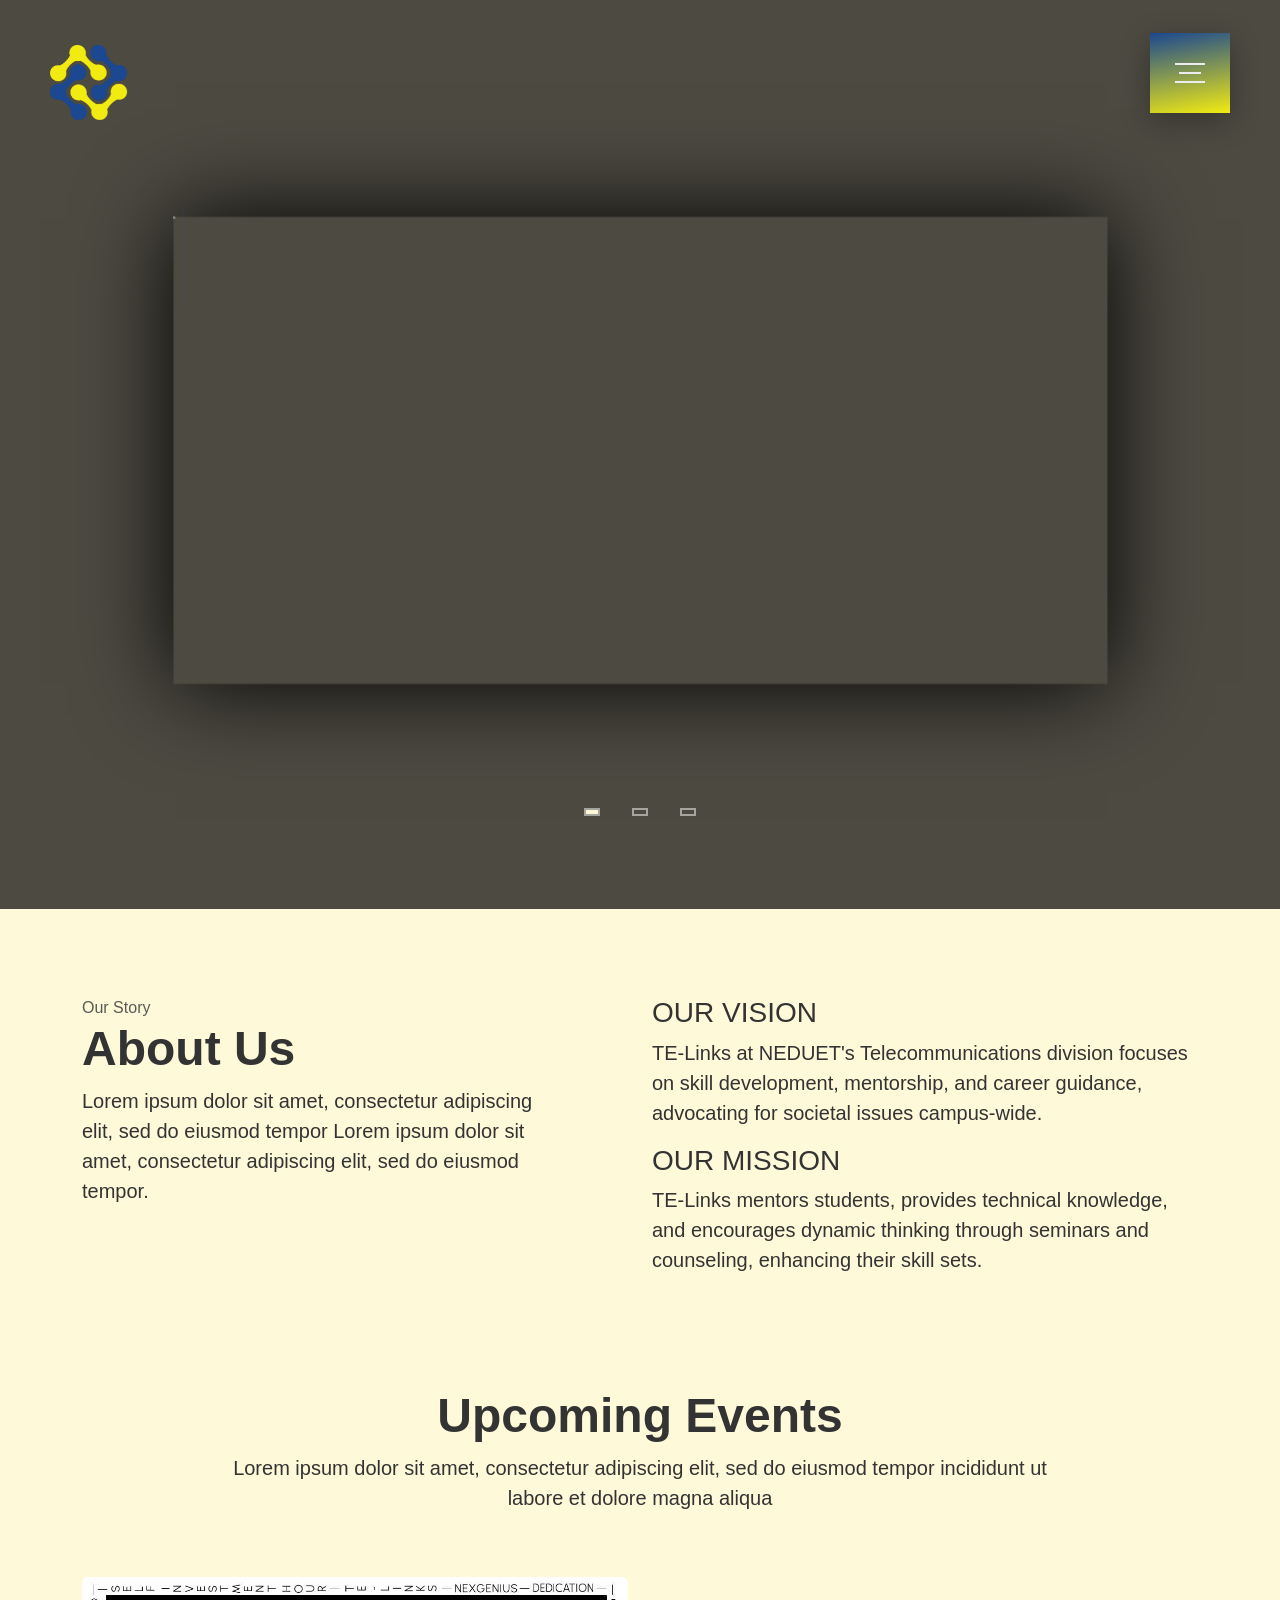
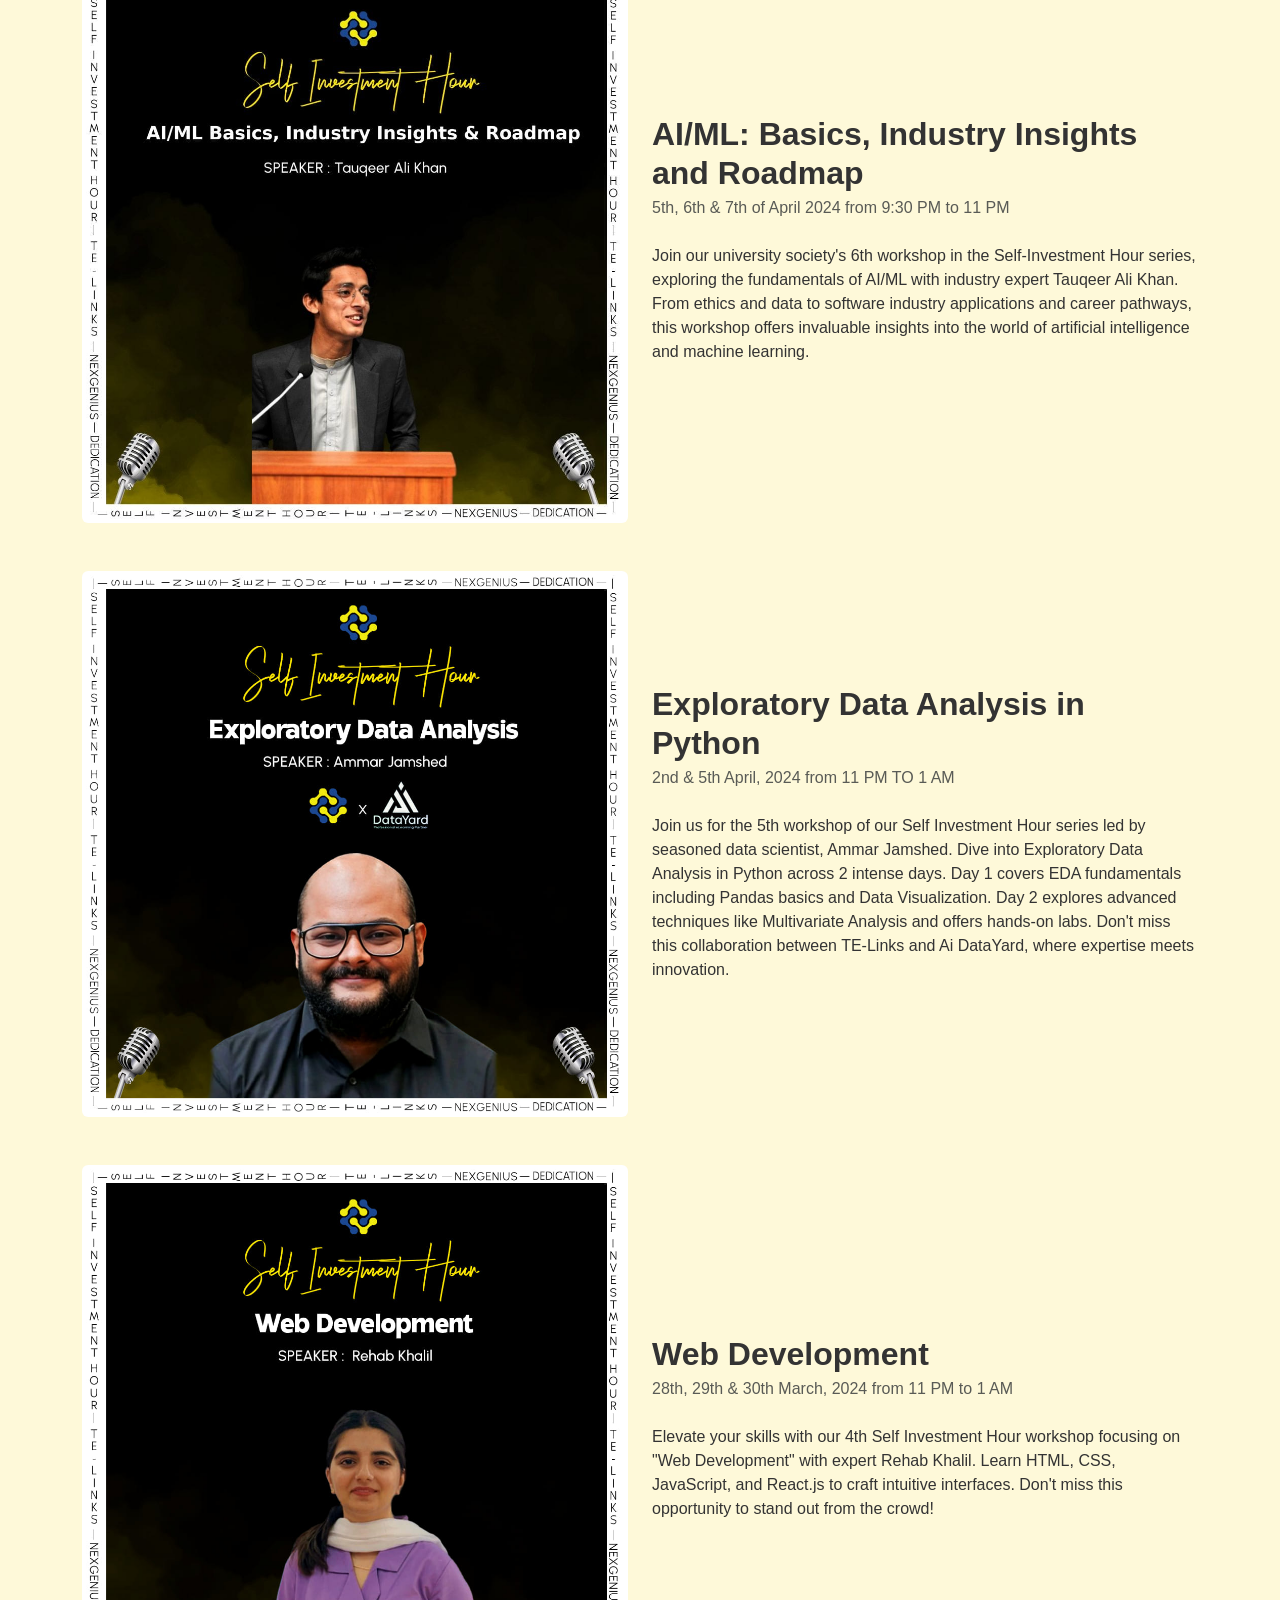
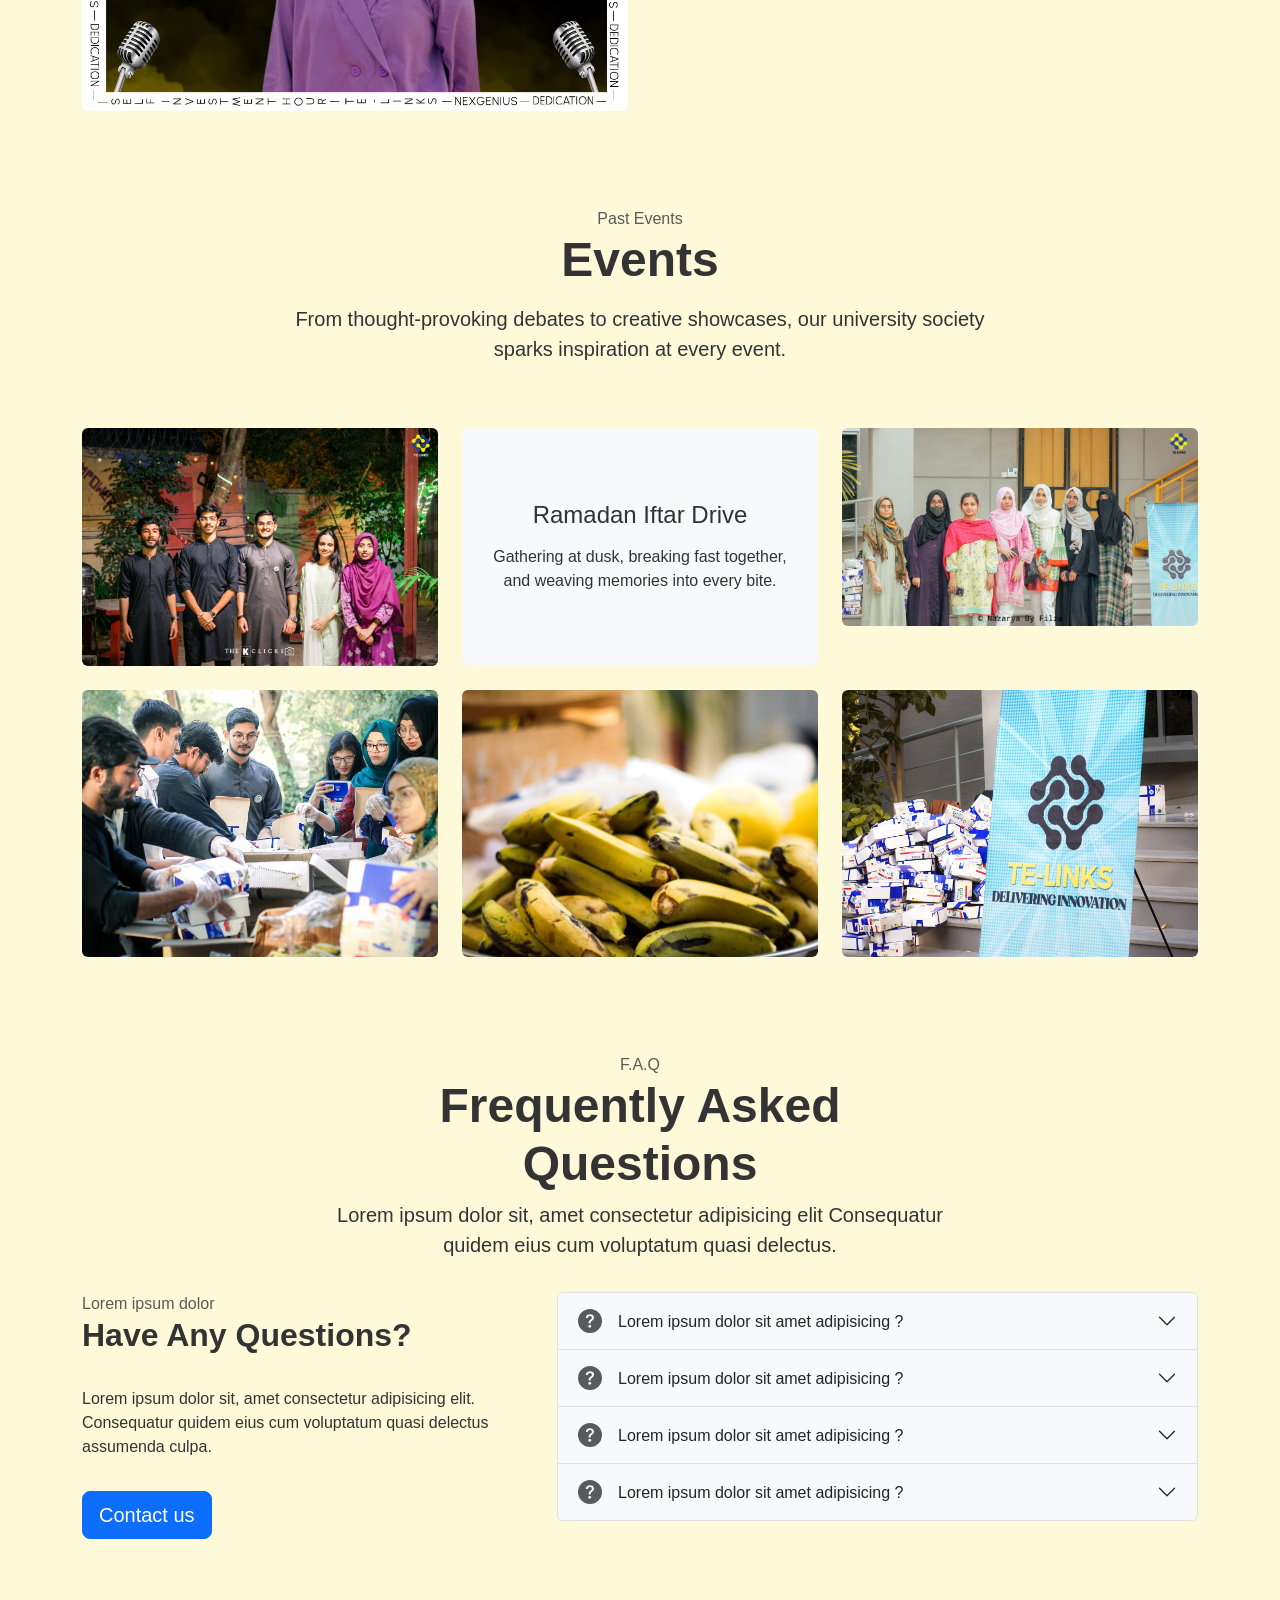
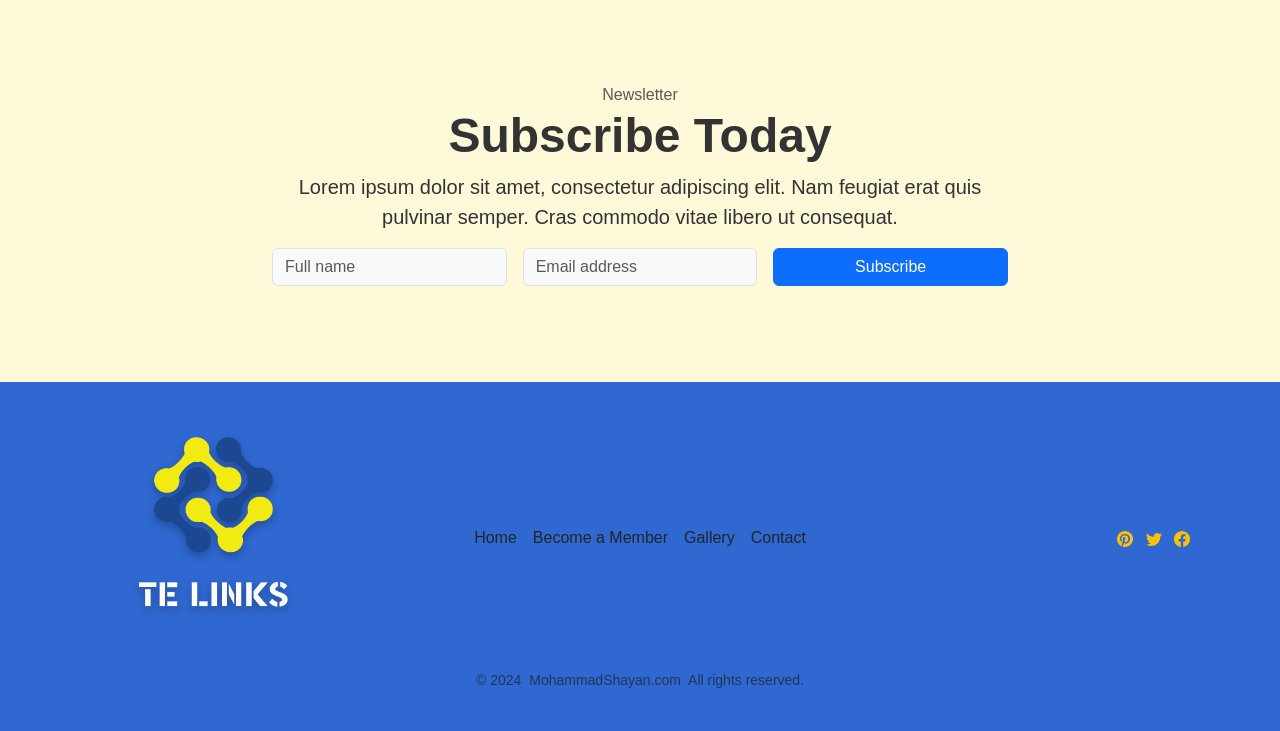
==== index.html @ 50608d31 "logo size changed" ====
<!doctype html>
<html lang="en">

<head>
    <title>TE LINKS</title>
    <link rel="shortcut icon" href="./assets/imgs/telinkslogo.ico" type="image/x-icon">
    <!-- Required meta tags -->
    <meta charset="utf-8" />
    <meta name="viewport" content="width=device-width, initial-scale=1, shrink-to-fit=no" />

    <!-- Bootstrap CSS v5.2.1 -->
    <link href="https://cdn.jsdelivr.net/npm/bootstrap@5.3.2/dist/css/bootstrap.min.css" rel="stylesheet"
        integrity="sha384-T3c6CoIi6uLrA9TneNEoa7RxnatzjcDSCmG1MXxSR1GAsXEV/Dwwykc2MPK8M2HN" crossorigin="anonymous" />
        <link href="https://unpkg.com/aos@2.3.1/dist/aos.css" rel="stylesheet">
        <link rel="stylesheet" href="https://cdnjs.cloudflare.com/ajax/libs/font-awesome/5.15.3/css/all.min.css"/>
        <link rel="stylesheet" href="https://fonts.googleapis.com/css?family=Lato:400,900">
        <link rel="stylesheet" href="https://unpkg.com/flickity@2/dist/flickity.min.css">
        <link rel="stylesheet" href="style.css">
</head>

<body>
    <header>
        <section>
            <a href="./index.html" class="logo" >
                <img class="sticky-top" style="position: fixed; top: 5%; height: 75px;" src="./assets/imgs/Original.png" alt="TE LINKS Logo">
            </a>
            <input class="menu-icon" type="checkbox" id="menu-icon" name="menu-icon"/>
  	<label for="menu-icon"></label>
  	<nav class="nav"> 		
  		<ul class="pt-5">
            <li><a href="./index.html">Home</a></li>
            <li><a href="./assets/pages/member.html">Member</a></li>
            <li><a href="./assets/pages/Gallery.html">Gallery</a></li>
            <li><a href="./assets/pages/Contact.html">Contact</a></li>
  		</ul>
  	</nav>
        </section>
    </header>
    <main>
        <!-- Hero -->
        <section class="pb-5"  id="hero">
            <div class="slider" id="slider" style="--img-prev:url(./assets/imgs/olympiad.jpg);"> 
                <div class="slider__content" id="slider-content">
                  <div class="slider__images">
                    <div class="slider__images-item slider__images-item--active" data-id="1"><img src="./assets/imgs/olympiad.jpg"/></div>
                    <div class="slider__images-item" data-id="2"><img src="./assets/imgs/orientation.png"/></div>
                    <div class="slider__images-item" data-id="3"><img src="./assets/imgs/team.jpg"/></div>
                    <!-- <div class="slider__images-item" data-id="4"><img src="https://lh3.googleusercontent.com/[base64]w1600-h766"/></div>
                    <div class="slider__images-item" data-id="5"><img src="https://lh3.googleusercontent.com/[base64]w1600-h766"/></div> -->
                  </div>
                  <div class="slider__text">
                    <div class="slider__text-item slider__text-item--active" data-id="1">
                      <div class="slider__text-item-head">
                        <h3>TE LINKS</h3>
                      </div>
                      <div class="slider__text-item-info">
                        <p>“Bound by passion, fueled by dedication, we triumph as one”</p>
                      </div>
                    </div>
                    <div class="slider__text-item" data-id="2">
                      <div class="slider__text-item-head">
                        <h3>WELCOME</h3>
                      </div>
                      <div class="slider__text-item-info">
                        <p>“Embrace the journey, ignite your spark, welcome to our family”</p>
                      </div>
                    </div>
                    <div class="slider__text-item" data-id="3">
                      <div class="slider__text-item-head">
                        <h3>OUR TEAM</h3>
                      </div>
                      <div class="slider__text-item-info">
                        <p>“United in purpose, unstoppable in action, we conquer together”</p>
                      </div>
                    </div>
                    <!-- <div class="slider__text-item" data-id="4">
                      <div class="slider__text-item-head">
                        <h3>   </h3>
                      </div>
                      <div class="slider__text-item-info">
                        <p>“ ”</p>
                      </div>
                    </div>
                    <div class="slider__text-item" data-id="5">
                      <div class="slider__text-item-head">
                        <h3>Peaks</h3>
                      </div>
                      <div class="slider__text-item-info">
                        <p>“On all the peaks lies peace”</p>
                      </div>
                    </div> -->
                  </div>
                </div>
                <div class="slider__nav">
                  <div class="slider__nav-arrows">
                    <div class="slider__nav-arrow slider__nav-arrow--left" id="left">to left</div>
                    <div class="slider__nav-arrow slider__nav-arrow--right" id="right">to right</div>
                  </div>
                  <div class="slider__nav-dots" id="slider-dots">
                    <div class="slider__nav-dot slider__nav-dot--active" data-id="1"></div>
                    <div class="slider__nav-dot" data-id="2"></div>
                    <div class="slider__nav-dot" data-id="3"></div>
                    <!-- <div class="slider__nav-dot" data-id="4"></div>
                    <div class="slider__nav-dot" data-id="5"></div> -->
                  </div>
                </div>
              </div>
        </section>
        <!-- About -->
        <section class="py-5 about">
            <div class="container" data-aos="fade-up"
            data-aos-duration="1000">
                <div class="row">
                    <div class="col-md-5">
                        <span class="text-muted">Our Story</span>
                        <h2 class="display-5 fw-bold">About Us</h2>
                        <p class="lead">Lorem ipsum dolor sit amet, consectetur adipiscing elit, sed do eiusmod tempor Lorem ipsum dolor sit amet, consectetur adipiscing elit, sed do eiusmod tempor.</p>
                    </div>
                    <div class="col-md-6 offset-md-1">
                        <h3>OUR VISION</h3>
                        <p class="lead">TE-Links at NEDUET's Telecommunications division focuses on skill development, mentorship, and career guidance, advocating for societal issues campus-wide.</p>
                        <h3>OUR MISSION</h3>
                        <p class="lead">TE-Links mentors students, provides technical knowledge, and encourages dynamic thinking through seminars and counseling, enhancing their skill sets.</p>
                    </div>
                </div>
            </div>
        </section>
        <!-- Upcoming events -->
        <section class="py-5">
            <div class="container" data-aos="fade-up">
                <div class="row justify-content-center text-center mb-4 mb-md-5">
                    <div class="col-xl-9 col-xxl-8">
                        <h2 class="display-5 fw-bold">Upcoming Events</h2>
                        <p class="lead">Lorem ipsum dolor sit amet, consectetur adipiscing elit, sed do eiusmod tempor incididunt ut labore et dolore magna aliqua</p>
                    </div>
                </div>
                <div class="row align-items-center gy-md-5">
                    <div class="col-md-6">
                        <div class="mt-4 mt-md-0"><img alt="" class="img-fluid rounded my-md-0 my-4" src="./assets/imgs/upcoming-events/upcoming_event_1.jpg"></div>
                    </div>
                    <div class="col-md-6">
                        <h2 class="fw-semibold my-1">AI/ML: Basics, Industry Insights and Roadmap</h2>
                        <div class="text-muted">
                            5th, 6th & 7th of April 2024 from 9:30 PM to 11 PM
                        </div>
                        <p class="my-4">Join our university society's 6th workshop in the Self-Investment Hour series, exploring the fundamentals of AI/ML with industry expert Tauqeer Ali Khan. From ethics and data to software industry applications and career pathways, this workshop offers invaluable insights into the world of artificial intelligence and machine learning.</p> 
                    </div>
                    <div class="col-md-6">
                        <div class="mt-4 mt-md-0"><img alt="" class="img-fluid rounded my-md-0 my-4" src="./assets/imgs/upcoming-events/upcoming_event_2.jpg"></div>
                    </div>
                    <div class="col-md-6">
                        <h2 class="fw-semibold my-1"> Exploratory Data Analysis in Python</h2>
                        <div class="text-muted">
                            2nd & 5th April, 2024 from 11 PM TO 1 AM
                        </div>
                        <p class="my-4">Join us for the 5th workshop of our Self Investment Hour series led by seasoned data scientist, Ammar Jamshed. Dive into Exploratory Data Analysis in Python across 2 intense days. Day 1 covers EDA fundamentals including Pandas basics and Data Visualization. Day 2 explores advanced techniques like Multivariate Analysis and offers hands-on labs. Don't miss this collaboration between TE-Links and Ai DataYard, where expertise meets innovation.                        </p> 
                    </div>
                    <div class="col-md-6">
                        <div class="mt-4 mt-md-0"><img alt="" class="img-fluid rounded my-md-0 my-4" src="./assets/imgs/upcoming-events/upcoming_event_3.jpg"></div>
                    </div>
                    <div class="col-md-6">
                        <h2 class="fw-semibold my-1">Web Development</h2>
                        <div class="text-muted">
                            28th, 29th & 30th March, 2024 from 11 PM to 1 AM
                        </div>
                        <p class="my-4">Elevate your skills with our 4th Self Investment Hour workshop focusing on "Web Development" with expert Rehab Khalil. Learn HTML, CSS, JavaScript, and React.js to craft intuitive interfaces. Don't miss this opportunity to stand out from the crowd!</p>
                    </div> 
                </div>
            </div>
        </section>
        <!-- Testimonials -->
        <!-- Gallery -->
        <section class="py-5">
            <div class="container" data-aos="fade-up"
            data-aos-duration="1000">
                <div class="row justify-content-center text-center mb-3 mb-md-5">
                    <div class="col-lg-8 col-xxl-7">
                        <span class="text-muted">Past Events</span>
                        <h2 class="display-5 fw-bold mb-3">Events</h2>
                        <p class="lead">From thought-provoking debates to creative showcases, our university society sparks inspiration at every event.</p>
                    </div>
                </div>
                <div class="row gy-4">
                    <div class="col-md-6 col-xl-4"><img alt="" class="img-fluid rounded" src="./assets/imgs/iftar_drive5.jpg"></div>
                    <div class="col-md-6 col-xl-4">
                        <div class="bg-light rounded h-100 d-flex align-items-center">
                            <div class="text-center p-5 p-md-3">
                                <h4>Ramadan Iftar Drive</h4>
                                <p class="mt-3 mb-0">Gathering at dusk, breaking fast together, and weaving memories into every bite.</p>
                            </div>
                        </div>
                    </div>
                    <div class="col-md-6 col-xl-4"><img alt="" class="img-fluid rounded" src="./assets/imgs/iftar_drive2.jpg"></div>
                    <div class="col-md-6 col-xl-4"><img alt="" class="img-fluid rounded" src="./assets/imgs/iftar_drive1.jpg"></div>
                    <div class="col-md-6 col-xl-4"><img alt="" class="img-fluid rounded" src="./assets/imgs/iftar_drive3.jpg"></div>
                    <div class="col-md-6 col-xl-4"><img alt="" class="img-fluid rounded" src="./assets/imgs/iftar_drive4.jpg"></div>
                </div>
            </div>
        </section>
        <!-- F.A.Q -->
        <section class="py-5">
            <div class="container" data-aos="fade-up"
            data-aos-duration="1000">
                <div class="row justify-content-center text-center mb-3">
                    <div class="col-lg-8 col-xl-7">
                        <span class="text-muted">F.A.Q</span>
                        <h2 class="display-5 fw-bold">Frequently Asked Questions</h2>
                        <p class="lead">Lorem ipsum dolor sit, amet consectetur adipisicing elit Consequatur quidem eius cum voluptatum quasi delectus.</p>
                    </div>
                </div>
                <div class="row justify-content-center">
                    <div class="col-md-5">
                        <span class="text-muted">Lorem ipsum dolor</span>
                        <h2 class="pb-4 fw-bold">Have Any Questions?</h2>
                        <p>Lorem ipsum dolor sit, amet consectetur adipisicing elit. Consequatur quidem eius cum voluptatum quasi delectus assumenda culpa.</p><a class="btn btn-primary btn-lg mt-3" href="./assets/pages/Contact.html">Contact us</a>
                    </div>
                    <div class="col-md-7">
                        <div class="accordion" id="Questions-accordion">
                            <div class="accordion-item">
                                <h2 class="accordion-header" id="Questions-headingOne"><button aria-controls="Questions-collapseOne" aria-expanded="false" class="accordion-button collapsed bg-light" data-bs-target="#Questions-collapseOne" data-bs-toggle="collapse" type="button">
                                <div class="text-muted me-3">
                                    <svg class="bi bi-question-circle-fill" fill="currentColor" height="24" viewbox="0 0 16 16" width="24" xmlns="http://www.w3.org/2000/svg">
                                    <path d="M16 8A8 8 0 1 1 0 8a8 8 0 0 1 16 0zM5.496 6.033h.825c.138 0 .248-.113.266-.25.09-.656.54-1.134 1.342-1.134.686 0 1.314.343 1.314 1.168 0 .635-.374.927-.965 1.371-.673.489-1.206 1.06-1.168 1.987l.003.217a.25.25 0 0 0 .25.246h.811a.25.25 0 0 0 .25-.25v-.105c0-.718.273-.927 1.01-1.486.609-.463 1.244-.977 1.244-2.056 0-1.511-1.276-2.241-2.673-2.241-1.267 0-2.655.59-2.75 2.286a.237.237 0 0 0 .241.247zm2.325 6.443c.61 0 1.029-.394 1.029-.927 0-.552-.42-.94-1.029-.94-.584 0-1.009.388-1.009.94 0 .533.425.927 1.01.927z"></path></svg>
                                </div>Lorem ipsum dolor sit amet adipisicing ?</button></h2>
                                <div aria-labelledby="Questions-headingOne" class="accordion-collapse collapse" data-bs-parent="#Questions-accordion" id="Questions-collapseOne">
                                    <div class="accordion-body">
                                        Lorem ipsum dolor sit, amet consectetur adipisicing elit. Maxime quos voluptatum at, quibusdam blanditiis saepe soluta laborum, repellendus nemo id porro dolor eveniet perspiciatis veritatis doloremque aliquam nam! Libero, nostrum!
                                    </div>
                                </div>
                            </div>
                            <div class="accordion-item">
                                <h2 class="accordion-header" id="Questions-headingTwo"><button aria-controls="Questions-collapseTwo" aria-expanded="false" class="accordion-button collapsed bg-light" data-bs-target="#Questions-collapseTwo" data-bs-toggle="collapse" type="button">
                                <div class="text-muted me-3">
                                    <svg class="bi bi-question-circle-fill" fill="currentColor" height="24" viewbox="0 0 16 16" width="24" xmlns="http://www.w3.org/2000/svg">
                                    <path d="M16 8A8 8 0 1 1 0 8a8 8 0 0 1 16 0zM5.496 6.033h.825c.138 0 .248-.113.266-.25.09-.656.54-1.134 1.342-1.134.686 0 1.314.343 1.314 1.168 0 .635-.374.927-.965 1.371-.673.489-1.206 1.06-1.168 1.987l.003.217a.25.25 0 0 0 .25.246h.811a.25.25 0 0 0 .25-.25v-.105c0-.718.273-.927 1.01-1.486.609-.463 1.244-.977 1.244-2.056 0-1.511-1.276-2.241-2.673-2.241-1.267 0-2.655.59-2.75 2.286a.237.237 0 0 0 .241.247zm2.325 6.443c.61 0 1.029-.394 1.029-.927 0-.552-.42-.94-1.029-.94-.584 0-1.009.388-1.009.94 0 .533.425.927 1.01.927z"></path></svg>
                                </div>Lorem ipsum dolor sit amet adipisicing ?</button></h2>
                                <div aria-labelledby="Questions-headingTwo" class="accordion-collapse collapse" data-bs-parent="#Questions-accordion" id="Questions-collapseTwo">
                                    <div class="accordion-body">
                                        Lorem ipsum dolor sit, amet consectetur adipisicing elit. Maxime quos voluptatum at, quibusdam blanditiis saepe soluta laborum, repellendus nemo id porro dolor eveniet perspiciatis veritatis doloremque aliquam nam! Libero, nostrum!
                                    </div>
                                </div>
                            </div>
                            <div class="accordion-item">
                                <h2 class="accordion-header" id="Questions-headingThree"><button aria-controls="Questions-collapseThree" aria-expanded="false" class="accordion-button collapsed bg-light" data-bs-target="#Questions-collapseThree" data-bs-toggle="collapse" type="button">
                                <div class="text-muted me-3">
                                    <svg class="bi bi-question-circle-fill" fill="currentColor" height="24" viewbox="0 0 16 16" width="24" xmlns="http://www.w3.org/2000/svg">
                                    <path d="M16 8A8 8 0 1 1 0 8a8 8 0 0 1 16 0zM5.496 6.033h.825c.138 0 .248-.113.266-.25.09-.656.54-1.134 1.342-1.134.686 0 1.314.343 1.314 1.168 0 .635-.374.927-.965 1.371-.673.489-1.206 1.06-1.168 1.987l.003.217a.25.25 0 0 0 .25.246h.811a.25.25 0 0 0 .25-.25v-.105c0-.718.273-.927 1.01-1.486.609-.463 1.244-.977 1.244-2.056 0-1.511-1.276-2.241-2.673-2.241-1.267 0-2.655.59-2.75 2.286a.237.237 0 0 0 .241.247zm2.325 6.443c.61 0 1.029-.394 1.029-.927 0-.552-.42-.94-1.029-.94-.584 0-1.009.388-1.009.94 0 .533.425.927 1.01.927z"></path></svg>
                                </div>Lorem ipsum dolor sit amet adipisicing ?</button></h2>
                                <div aria-labelledby="Questions-headingThree" class="accordion-collapse collapse" data-bs-parent="#Questions-accordion" id="Questions-collapseThree">
                                    <div class="accordion-body">
                                        Lorem ipsum dolor sit, amet consectetur adipisicing elit. Maxime quos voluptatum at, quibusdam blanditiis saepe soluta laborum, repellendus nemo id porro dolor eveniet perspiciatis veritatis doloremque aliquam nam! Libero, nostrum!
                                    </div>
                                </div>
                            </div>
                            <div class="accordion-item">
                                <h2 class="accordion-header" id="Questions-headingFour"><button aria-controls="Questions-collapseFour" aria-expanded="false" class="accordion-button collapsed bg-light" data-bs-target="#Questions-collapseFour" data-bs-toggle="collapse" type="button">
                                <div class="text-muted me-3">
                                    <svg class="bi bi-question-circle-fill" fill="currentColor" height="24" viewbox="0 0 16 16" width="24" xmlns="http://www.w3.org/2000/svg">
                                    <path d="M16 8A8 8 0 1 1 0 8a8 8 0 0 1 16 0zM5.496 6.033h.825c.138 0 .248-.113.266-.25.09-.656.54-1.134 1.342-1.134.686 0 1.314.343 1.314 1.168 0 .635-.374.927-.965 1.371-.673.489-1.206 1.06-1.168 1.987l.003.217a.25.25 0 0 0 .25.246h.811a.25.25 0 0 0 .25-.25v-.105c0-.718.273-.927 1.01-1.486.609-.463 1.244-.977 1.244-2.056 0-1.511-1.276-2.241-2.673-2.241-1.267 0-2.655.59-2.75 2.286a.237.237 0 0 0 .241.247zm2.325 6.443c.61 0 1.029-.394 1.029-.927 0-.552-.42-.94-1.029-.94-.584 0-1.009.388-1.009.94 0 .533.425.927 1.01.927z"></path></svg>
                                </div>Lorem ipsum dolor sit amet adipisicing ?</button></h2>
                                <div aria-labelledby="Questions-headingFour" class="accordion-collapse collapse" data-bs-parent="#Questions-accordion" id="Questions-collapseFour">
                                    <div class="accordion-body">
                                        Lorem ipsum dolor sit, amet consectetur adipisicing elit. Maxime quos voluptatum at, quibusdam blanditiis saepe soluta laborum, repellendus nemo id porro dolor eveniet perspiciatis veritatis doloremque aliquam nam! Libero, nostrum!
                                    </div>
                                </div>
                            </div>
                        </div>
                    </div>
                </div>
            </div>
        </section>
        <!-- Newsletter -->
        <section class="py-5 my-md-5">
            <div class="container" data-aos="fade-up"
            data-aos-duration="1000">
                <div class="text-center">
                    <div class="row justify-content-center">
                        <div class="col-lg-8">
                            <span class="text-muted">Newsletter</span>
                            <h2 class="display-5 fw-bold">Subscribe Today</h2>
                            <p class="lead">Lorem ipsum dolor sit amet, consectetur adipiscing elit. Nam feugiat erat quis pulvinar semper. Cras commodo vitae libero ut consequat.</p>
                            <div class="mx-auto mt-3">
                                <form class="row g-3">
                                    <div class="col-md-4">
                                        <input class="form-control bg-light" placeholder="Full name" type="text">
                                    </div>
                                    <div class="col-md-4">
                                        <input class="form-control bg-light" placeholder="Email address" type="text">
                                    </div>
                                    <div class="col-md-4">
                                        <div class="d-grid">
                                            <button class="btn btn-primary" type="submit">Subscribe</button>
                                        </div>
                                    </div>
                                </form>
                            </div>
                        </div>
                    </div>
                </div>
            </div>
        </section>
    </main>
    <footer class="py-4">
        <div class="container" data-aos="fade-up"
            data-aos-duration="1000">
            <div class="row align-items-center py-4">
                <div class="col-12 col-lg-3 text-center text-lg-start"><img alt="TE LINKS LOGO"
                        class="img-fluid mb-3" height=""
                        src="./assets/imgs/telinkslogow.png" width="200"></div>
                <div class="col-12 col-lg-6 navbar-expand text-center">
                    <ul class="list-unstyled d-block d-lg-flex justify-content-center mb-3 mb-lg-0">
                        <li class="nav-item">
                            <a class="text-dark text-decoration-none me-lg-3" href="./index.html">Home</a>
                        </li>
                        <li class="nav-item">
                            <a class="text-dark text-decoration-none me-lg-3" href="./assets/pages/member.html">Become a Member</a>
                        </li>
                        <li class="nav-item">
                            <a class="text-dark text-decoration-none me-lg-3" href="./assets/pages/Gallery.html">Gallery</a>
                        </li>
                        <li class="nav-item">
                            <a class="text-dark text-decoration-none" href="./assets/pages/Contact.html">Contact</a>
                        </li>
                    </ul>
                </div>
                <div class="col-12 col-lg-3 text-center text-lg-end">
                    <a class="me-2" href=""><svg class="bi bi-pinterest text-warning" fill="currentColor" height="16"
                            viewbox="0 0 16 16" width="16" xmlns="http://www.w3.org/2000/svg">
                            <path
                                d="M8 0a8 8 0 0 0-2.915 15.452c-.07-.633-.134-1.606.027-2.297.146-.625.938-3.977.938-3.977s-.239-.479-.239-1.187c0-1.113.645-1.943 1.448-1.943.682 0 1.012.512 1.012 1.127 0 .686-.437 1.712-.663 2.663-.188.796.4 1.446 1.185 1.446 1.422 0 2.515-1.5 2.515-3.664 0-1.915-1.377-3.254-3.342-3.254-2.276 0-3.612 1.707-3.612 3.471 0 .688.265 1.425.595 1.826a.24.24 0 0 1 .056.23c-.061.252-.196.796-.222.907-.035.146-.116.177-.268.107-1-.465-1.624-1.926-1.624-3.1 0-2.523 1.834-4.84 5.286-4.84 2.775 0 4.932 1.977 4.932 4.62 0 2.757-1.739 4.976-4.151 4.976-.811 0-1.573-.421-1.834-.919l-.498 1.902c-.181.695-.669 1.566-.995 2.097A8 8 0 1 0 8 0z">
                            </path>
                        </svg></a> <a class="me-2" href=""><svg class="bi bi-twitter text-warning" fill="currentColor"
                            height="16" viewbox="0 0 16 16" width="16" xmlns="http://www.w3.org/2000/svg">
                            <path
                                d="M5.026 15c6.038 0 9.341-5.003 9.341-9.334 0-.14 0-.282-.006-.422A6.685 6.685 0 0 0 16 3.542a6.658 6.658 0 0 1-1.889.518 3.301 3.301 0 0 0 1.447-1.817 6.533 6.533 0 0 1-2.087.793A3.286 3.286 0 0 0 7.875 6.03a9.325 9.325 0 0 1-6.767-3.429 3.289 3.289 0 0 0 1.018 4.382A3.323 3.323 0 0 1 .64 6.575v.045a3.288 3.288 0 0 0 2.632 3.218 3.203 3.203 0 0 1-.865.115 3.23 3.23 0 0 1-.614-.057 3.283 3.283 0 0 0 3.067 2.277A6.588 6.588 0 0 1 .78 13.58a6.32 6.32 0 0 1-.78-.045A9.344 9.344 0 0 0 5.026 15z">
                            </path>
                        </svg></a> <a class="me-2" href=""><svg class="bi bi-facebook text-warning" fill="currentColor"
                            height="16" viewbox="0 0 16 16" width="16" xmlns="http://www.w3.org/2000/svg">
                            <path
                                d="M16 8.049c0-4.446-3.582-8.05-8-8.05C3.58 0-.002 3.603-.002 8.05c0 4.017 2.926 7.347 6.75 7.951v-5.625h-2.03V8.05H6.75V6.275c0-2.017 1.195-3.131 3.022-3.131.876 0 1.791.157 1.791.157v1.98h-1.009c-.993 0-1.303.621-1.303 1.258v1.51h2.218l-.354 2.326H9.25V16c3.824-.604 6.75-3.934 6.75-7.951z">
                            </path>
                        </svg></a>
                </div>
            </div>
            <div class="row pb-3">
                <div class="col-12 text-center small text-muted">
                    © 2024 <a class="d-block d-lg-inline text-muted mx-1"
                    href="https://MohammadShayan.com"> MohammadShayan.com</a> All rights reserved. 
                </div>
            </div>
        </div>
    </footer>
    <!-- Bootstrap JavaScript Libraries -->
    <script src="https://cdn.jsdelivr.net/npm/@popperjs/core@2.11.8/dist/umd/popper.min.js"
        integrity="sha384-I7E8VVD/ismYTF4hNIPjVp/Zjvgyol6VFvRkX/vR+Vc4jQkC+hVqc2pM8ODewa9r"
        crossorigin="anonymous"></script>

    <script src="https://cdn.jsdelivr.net/npm/bootstrap@5.3.2/dist/js/bootstrap.min.js"
        integrity="sha384-BBtl+eGJRgqQAUMxJ7pMwbEyER4l1g+O15P+16Ep7Q9Q+zqX6gSbd85u4mG4QzX+"
        crossorigin="anonymous"></script>
        <script src="https://cdnjs.cloudflare.com/ajax/libs/gsap/1.15.0/TweenMax.min.js"></script>
        <script src="https://cdnjs.cloudflare.com/ajax/libs/jquery/2.1.3/jquery.min.js"></script>
        <script src="https://unpkg.com/aos@2.3.1/dist/aos.js"></script>

        <script src="./main.js"></script>
        <script>
            AOS.init();
          </script>
</body>

</html>
---- style.css ----
@import url("https://fonts.googleapis.com/css?family=Lora:700");
@import url("https://fonts.googleapis.com/css?family=Open+Sans");
/* Custom Theme Colors */
:root {
  --primary-color: #FEF9D9; /* Light Yellow */
  --secondary-color: #2f68d1; /* Deep Blue */
  --text-color: #333333; /* Dark Gray text color for better readability */
  --z-distance: 8.519vw;
  --from-left: 1;
  --mobile-bkp: 650px;
}

*, *::before, *::after {
  box-sizing: border-box;
}
[type="checkbox"]:checked,
[type="checkbox"]:not(:checked){
  position: absolute;
  left: -9999px;
}
.menu-icon:checked + label,
.menu-icon:not(:checked) + label{
  position: fixed;
  top: 63px;
  right: 75px;
  display: block;
  width: 30px;
  height: 30px;
  padding: 0;
  margin: 0;
  cursor: pointer;
  z-index: 10;
}
.menu-icon:checked + label:before,
.menu-icon:not(:checked) + label:before{
  position: absolute;
  content: '';
  display: block;
  width: 30px;
  height: 20px;
  z-index: 20;
  top: 0;
  left: 0;
  border-top: 2px solid #ececee;
  border-bottom: 2px solid #ececee;
  transition: border-width 100ms 1500ms ease, 
              top 100ms 1600ms cubic-bezier(0.23, 1, 0.32, 1),
              height 100ms 1600ms cubic-bezier(0.23, 1, 0.32, 1), 
              background-color 200ms ease,
              transform 200ms cubic-bezier(0.23, 1, 0.32, 1);
}
.menu-icon:checked + label:after,
.menu-icon:not(:checked) + label:after{
  position: absolute;
  content: '';
  display: block;
  width: 22px;
  height: 2px;
  z-index: 20;
  top: 10px;
  right: 4px;
  background-color: #ececee;
  margin-top: -1px;
  transition: width 100ms 1750ms ease, 
              right 100ms 1750ms ease,
              margin-top 100ms ease, 
              transform 200ms cubic-bezier(0.23, 1, 0.32, 1);
}
.menu-icon:checked + label:before{
  top: 10px;
  transform: rotate(45deg);
  height: 2px;
  background-color: #ececee;
  border-width: 0;
  transition: border-width 100ms 340ms ease, 
              top 100ms 300ms cubic-bezier(0.23, 1, 0.32, 1),
              height 100ms 300ms cubic-bezier(0.23, 1, 0.32, 1), 
              background-color 200ms 500ms ease,
              transform 200ms 1700ms cubic-bezier(0.23, 1, 0.32, 1);
}
.menu-icon:checked + label:after{
  width: 30px;
  margin-top: 0;
  right: 0;
  transform: rotate(-45deg);
  transition: width 100ms ease,
              right 100ms ease,  
              margin-top 100ms 500ms ease, 
              transform 200ms 1700ms cubic-bezier(0.23, 1, 0.32, 1);
}

.nav{
  position: fixed;
  top: 33px;
  right: 50px;
  display: block;
  width: 80px;
  height: 80px;
  padding: 0;
  margin: 0;
  z-index: 9;
  overflow: hidden;
  box-shadow: 0 8px 30px 0 rgba(0,0,0,0.3);
  background: rgb(27,72,144);
background: linear-gradient(170deg, rgba(27,72,144,1) 0%, rgba(242,235,18,1) 100%);
  animation: border-transform 7s linear infinite;
  transition: top 350ms 1100ms cubic-bezier(0.23, 1, 0.32, 1),  
              right 350ms 1100ms cubic-bezier(0.23, 1, 0.32, 1),
              transform 250ms 1100ms ease,
              width 650ms 400ms cubic-bezier(0.23, 1, 0.32, 1),
              height 650ms 400ms cubic-bezier(0.23, 1, 0.32, 1);
}
@keyframes border-transform{
    0%,100% { border-radius: 63% 37% 54% 46% / 55% 48% 52% 45%; } 
  14% { border-radius: 40% 60% 54% 46% / 49% 60% 40% 51%; } 
  28% { border-radius: 54% 46% 38% 62% / 49% 70% 30% 51%; } 
  42% { border-radius: 61% 39% 55% 45% / 61% 38% 62% 39%; } 
  56% { border-radius: 61% 39% 67% 33% / 70% 50% 50% 30%; } 
  70% { border-radius: 50% 50% 34% 66% / 56% 68% 32% 44%; } 
  84% { border-radius: 46% 54% 50% 50% / 35% 61% 39% 65%; } 
}

.menu-icon:checked ~ .nav {
  animation-play-state: paused;
  top: 50%;
  right: 50%;
  transform: translate(50%, -50%);
  width: 200%;
  height: 200%;
  transition: top 350ms 700ms cubic-bezier(0.23, 1, 0.32, 1),  
              right 350ms 700ms cubic-bezier(0.23, 1, 0.32, 1),
              transform 250ms 700ms ease,
              width 750ms 1000ms cubic-bezier(0.23, 1, 0.32, 1),
              height 750ms 1000ms cubic-bezier(0.23, 1, 0.32, 1);
}

.nav ul{
  position: absolute;
  top: 50%;
  left: 0;
  display: block;
  width: 100%;
  padding: 0;
  margin: 0;
  z-index: 6;
  text-align: center;
  transform: translateY(-50%);
  list-style: none;
}
.nav ul li{
  position: relative;
  display: block;
  width: 100%;
  padding: 0;
  margin: 10px 0;
  text-align: center;
  list-style: none;
  pointer-events: none;
  opacity: 0;
  visibility: hidden;
  transform: translateY(30px);
  transition: all 250ms linear;
}
.nav ul li:nth-child(1){
  transition-delay: 200ms;
}
.nav ul li:nth-child(2){
  transition-delay: 150ms;
}
.nav ul li:nth-child(3){
  transition-delay: 100ms;
}
.nav ul li:nth-child(4){
  transition-delay: 50ms;
}
.nav ul li a{
  font-family: 'Montserrat', sans-serif;
  font-size: 9vh;
  text-transform: uppercase;
  line-height: 1.2;
  font-weight: 800;
  display: inline-block;
  position: relative;
  color: #ececee;
  transition: all 250ms linear;
}
.nav ul li a:hover{
  text-decoration: none;
  color: #ffeba7;
}
.nav ul li a:after{
  display: block;
  position: absolute;
  top: 50%;
  content: '';
  height: 2vh;
  margin-top: -1vh;
  width: 0;
  left: 0;
  background: rgb(27,72,144);
  background: linear-gradient(170deg, rgba(27,72,144,1) 0%, rgba(242,235,18,1) 100%);
  opacity: 0.8;
  transition: width 250ms linear;
}
.nav ul li a:hover:after{
  width: 100%;
}


.menu-icon:checked ~ .nav  ul li {
  pointer-events: auto;
  visibility: visible;
  opacity: 1;
  transform: translateY(0);
  transition: opacity 350ms ease,
              transform 250ms ease;
}
.menu-icon:checked ~ .nav ul li:nth-child(1){
  transition-delay: 1400ms;
}
.menu-icon:checked ~ .nav ul li:nth-child(2){
  transition-delay: 1480ms;
}
.menu-icon:checked ~ .nav ul li:nth-child(3){
  transition-delay: 1560ms;
}
.menu-icon:checked ~ .nav ul li:nth-child(4){
  transition-delay: 1640ms;
}



.logo {
	position: absolute;
	top: 60px;
	left: 50px;
	display: block;
	z-index: 11;
	transition: all 250ms linear;
}
.logo img {
	display: block;
}



@media screen and (max-width: 991px) {
  .menu-icon:checked + label,
  .menu-icon:not(:checked) + label{
    right: 55px;
  }
  .logo {
    left: 30px;
  }
  .nav{
    right: 30px;
  }
  .nav ul li a{
    font-size: 8vh;
  }
}
/* nav {
  position: fixed;
  top: 0;
  left: 0;
  width: 100%;
  padding: 16px 20px 30px 20px;
  display: flex;
  align-items: center;
  transition: 0.3s ease-out;
  backdrop-filter: blur(8px) brightness(1.2);
  -webkit-backdrop-filter: blur(8px) brightness(1.2);
  text-shadow: 0 0 5px rgba(0, 0, 0, 0.5);
  color: white;
  font-size: 16px;
  z-index: 1000;
}
nav.mask {
  mask-image: linear-gradient(black 70%, transparent);
  -webkit-mask-image: linear-gradient(black 70%, transparent);
}
@media (min-width: 640px) {
  nav {
    padding: 16px 50px 30px 50px;
  }
}

nav.is-hidden {
  transform: translateY(-100%);
}

a {
  color: inherit;
  text-decoration: none;
}
a:hover, a:focus {
  text-decoration: underline;
}

.list {
  list-style-type: none;
  margin-left: auto;
  display: none;
}
@media (min-width: 640px) {
  .list {
    display: flex;
  }
}
.list li {
  margin-left: 20px;
}

.search {
  display: inline-block;
  padding: 0;
  font-size: 0;
  background: none;
  border: none;
  margin-left: auto;
  filter: drop-shadow(0 0 5px rgba(0, 0, 0, 0.5));
}
@media (min-width: 640px) {
  .search {
    margin-left: 20px;
  }
}
.search::before {
  content: "";
  display: inline-block;
  width: 2rem;
  height: 2rem;
  background: center/1.3rem 1.3rem no-repeat url("data:image/svg+xml, %3Csvg%20xmlns=%27http%3A%2F%2Fwww.w3.org%2F2000%2Fsvg%27%20viewBox=%270%200%2015.17%2014.81%27%20width=%2715.17%27%20height=%2714.81%27%3E%3Cpath%20d=%27M6,.67A5.34,5.34,0,1,1,.67,6,5.33,5.33,0,0,1,6,.67ZM9.86,9.58l4.85,4.75Z%27%20fill=%27none%27%20stroke=%27%23fff%27%20stroke-width=%271.33%27%2F%3E%3C%2Fsvg%3E");
}

.menu {
  display: inline-block;
  padding: 0;
  font-size: 0;
  background: none;
  border: none;
  margin-left: 20px;
  filter: drop-shadow(0 0 5px rgba(0, 0, 0, 0.5));
}
.menu::before {
  content: url("data:image/svg+xml, %3Csvg%20xmlns=%27http%3A%2F%2Fwww.w3.org%2F2000%2Fsvg%27%20viewBox=%270%200%2024.8%2018.92%27%20width=%2724.8%27%20height=%2718.92%27%3E%3Cpath%20d=%27M23.8,9.46H1m22.8,8.46H1M23.8,1H1%27%20fill=%27none%27%20stroke=%27%23fff%27%20stroke-linecap=%27round%27%20stroke-width=%272%27%2F%3E%3C%2Fsvg%3E");
}
@media (min-width: 640px) {
  .menu {
    display: none;
  }
} */

.slider {
  width: 100vw;
  height: 100vh;
  display: flex;
  perspective: 1000px;
  transform-style: preserve-3d;
}
.slider::before, .slider::after {
  content: '';
  left: -1vw;
  top: -1vh;
  display: block;
  position: absolute;
  width: 102vw;
  height: 102vh;
  background-position: center;
  background-size: cover;
  will-change: opacity;
  z-index: -1;
  box-shadow: 0 0 0 50vmax rgba(0, 0, 0, 0.7) inset;
}
.slider::before {
  background-image: var(--img-prev);
}
.slider::after {
  transition: opacity 0.7s;
  opacity: 0;
  background-image: var(--img-next);
}
.slider--bg-next::after {
  opacity: 1;
}
.slider__content {
  margin: auto;
  width: 65vw;
  height: 32.5vw;
  max-height: 60vh;
  will-change: transform;
  transform-style: preserve-3d;
  pointer-events: none;
  transform: translateZ(var(--z-distance));
}
.slider__images {
  overflow: hidden;
  position: absolute;
  width: 100%;
  height: 100%;
  z-index: 0;
  box-shadow: 0 0 5em #000;
}
.slider__images-item {
  position: absolute;
  top: 0;
  left: 0;
  height: 100%;
  width: 100%;
  will-change: transform;
  transition-timing-function: ease-in;
  visibility: hidden;
}
.slider__images-item img {
  display: block;
  position: relative;
  left: -1em;
  top: -1em;
  width: calc(100% + 1em * 2);
  height: calc(100% + 1em * 2);
  -o-object-fit: cover;
     object-fit: cover;
  will-change: transform;
}
.slider__images-item--active {
  z-index: 20;
  visibility: visible;
}
.slider__images-item--subactive {
  z-index: 15;
  visibility: visible;
}
.slider__images-item--next {
  transform: translateX(100%);
}
.slider__images-item--prev {
  transform: translateX(-100%);
}
.slider__images-item--transit {
  transition: transform 0.7s, opacity 0.7s;
}
.slider__text {
  position: relative;
  height: 100%;
}
.slider__text-item {
  position: absolute;
  width: 100%;
  height: 100%;
  padding: 0.5em;
  perspective: 1000px;
  transform-style: preserve-3d;
}
.slider__text-item > * {
  overflow: hidden;
  position: absolute;
}
.slider__text-item h3, .slider__text-item p {
  transition: transform 0.35s ease-out;
  line-height: 1.5;
  overflow: hidden;
}
.slider__text-item h3 {
  color:cornsilk;
  background-color: #2f68d17c;
}
.slider__text-item p {
  font-family: 'Open Sans', sans-serif;
  padding: 1em;
  color: white;
  text-align: center;
  background-color: rgba(124, 109, 25, 0.5);
}
.slider__text-item h3::before, .slider__text-item p::before {
  content: '';
  position: absolute;
  top: 0;
  left: 0;
  width: 105%;
  height: 100%;
  transform: translateX(0);
  transition: transform 0.35s ease-out 0.28s;
}
.slider__text-item h3::before {
  background-color:  rgb(189, 163, 16);
}
.slider__text-item p::before {
  background-color: #0e4fc7;
}
.slider__text-item h3 {
  margin: 0;
  font-size: 3.5em;
  padding: 0 .3em;
  position: relative;
  font-weight: 700;
  transform: translateX(-100%);
}
.slider__text-item p {
  margin: 0;
  transform: translateX(100%);
}
.slider__text-item-head {
  top: -0.5em;
  transform: translateZ(em);
}
.slider__text-item-info {
  bottom: 0;
  right: 0;
  max-width: 75%;
  min-width: -webkit-min-content;
  min-width: -moz-min-content;
  min-width: min-content;
  transform: translateZ(5em);
}
.slider__text-item--active h3, .slider__text-item--active p {
  transform: translateX(0);
}
.slider__text-item--active h3::before {
  transform: translateX(102%);
}
.slider__text-item--active p::before {
  transform: translateX(-102%);
}
.slider__text-item--backwards h3::before, .slider__text-item--backwards p::before {
  transition: transform 0.35s ease-in;
}
.slider__text-item--backwards h3, .slider__text-item--backwards p {
  transition: transform 0.35s ease-in 0.35s;
}
.slider__nav {
  position: absolute;
  left: 0;
  top: 0;
  width: 100%;
  height: 100%;
  text-align: center;
}
.slider__nav-arrows {
  display: flex;
  justify-content: space-between;
  width: 100%;
  position: absolute;
  top: 0;
  left: 0;
}
.slider__nav-arrow {
  height: 100vh;
  width: 50vw;
  text-indent: -9999px;
  white-space: nowrap;
}
.slider__nav-arrow--left {
  --arrow: url("data:image/svg+xml,%3Csvg xmlns='http://www.w3.org/2000/svg' width='80' height='80' viewBox='0 0 4 4'%3E %3Cpolyline points='3 1 1 2 3 3' stroke='white' stroke-width='.3' stroke-opacity='.5' fill='none'%3E%3C/polyline%3E %3C/svg%3E");
  cursor: var(--arrow) 40 40, auto;
}
.slider__nav-arrow--right {
  --arrow: url("data:image/svg+xml,%3Csvg xmlns='http://www.w3.org/2000/svg' width='80' height='80' viewBox='0 0 4 4'%3E %3Cpolyline points='1 1 3 2 1 3' stroke='white' stroke-width='.3' stroke-opacity='.5' fill='none'%3E%3C/polyline%3E %3C/svg%3E");
  cursor: var(--arrow) 40 40, auto;
}
.slider__nav-dots {
  margin-top: 88vh;
  display: inline-flex;
  position: relative;
  padding: 1em;
  pointer-events: none;
}
.slider__nav-dots::before {
  content: '';
  position: absolute;
  left: calc(1em + 1em + 2px);
  top: calc(1em + 2px);
  width: calc(1em - 2px * 2);
  height: calc(1em / 2 - 2px * 2);
  background-color: var(--primary-color);
  transition: transform 0.7s ease-out;
  transform: translateX(calc((1em + 1em * 2) * (var(--from-left) - 1)));
}
.slider__nav-dot {
  margin: 0 1em;
  width: 1em;
  height: 0.5em;
  border: 2px solid rgba(255, 255, 255, 0.5);
  cursor: crosshair;
  pointer-events: all;
  display: inline-block;
}
.slider__nav-dot:hover {
  border-color: rgba(255, 255, 255, 0.7);
}
.slider__nav-dot:active {
  border-color: rgba(255, 255, 255, 0.5);
}

@media only screen and (max-width: 650px) {
  .slider::before,
  .slider::after {
    display: none;
  }

  .slider__content {
    width: 100vw;
    height: 100vh;
    max-height: 100vh;
  }

  .slider__text-item-info {
    bottom: 50%;
    left: 50%;
    transform: translate(-50%, 50%);
  }
  .slider__text-item-info p {
    padding: 1em .8em;
  }

  .slider__text-item-head {
    top: 5vh;
    left: 10vw;
    transform: translateZ(0);
  }
  .slider__text-item-head h3 {
    font-size: 2.5em;
  }

  .slider__nav-dots {
    background-color: rgba(0, 0, 0, 0.3);
  }

  .slider__nav-arrow {
    width: 10vw;
    position: relative;
    cursor: auto;
  }
  .slider__nav-arrow:active {
    filter: brightness(0.5);
  }
  .slider__nav-arrow::before {
    content: '';
    background-image: var(--arrow);
    background-size: cover;
    width: 8vw;
    height: 8vw;
    position: absolute;
    top: 50%;
    left: 50%;
    transform: translate(-50%, -50%);
  }
  .slider__nav-arrow--left {
    background-image: linear-gradient(to right, rgba(0, 0, 0, 0.7) 0, transparent 100%);
  }
  .slider__nav-arrow--left:active {
    background-image: linear-gradient(to right, rgba(0, 0, 0, 0.9) 0, transparent 100%);
  }
  .slider__nav-arrow--right {
    background-image: linear-gradient(to left, rgba(0, 0, 0, 0.7) 0, transparent 100%);
  }
  .slider__nav-arrow--right:active {
    background-image: linear-gradient(to left, rgba(0, 0, 0, 0.9) 0, transparent 100%);
  }
}

/* Body Styling */
body {
  background-color: var(--primary-color); /* Light Yellow background */
  color: var(--text-color); /* Dark Gray text color */
  font-family: 'Segoe UI', Tahoma, Geneva, Verdana, sans-serif; /* Modern font for a futuristic look */
  margin: 0;
  padding: 0;
}

/* Header Styling */
header h1 {
  margin: 0;
  font-size: 36px;
  color: var(--primary-color); /* Light Yellow text color for header */
}

/* Logo Styling */
img.img-fluid.mb-3 {
  display: block;
  margin: 0 auto;
  max-width: 200px; /* Adjust logo size for better proportion */
  filter: drop-shadow(0px 4px 4px rgba(0, 0, 0, 0.25)); /* Add drop shadow effect for depth */
}

/* Navbar Styling */
.navbar-nav .nav-link {
  color: var(--text-color); /* Dark Gray text color for navbar links */
  font-weight: bold;
  transition: color 0.3s ease; /* Smooth color transition on hover */
}

.navbar-nav .nav-link:hover {
  color: var(--primary-color); /* Change color on hover to the primary color */
}

/* Footer Styling */
footer {
  background-color: var(--secondary-color); /* Deep Blue background for the footer */
  color: var(--text-color); /* Dark Gray text color */
  padding: 20px 0;
  text-align: center;
}

footer a {
  color: var(--primary-color); /* Light Yellow color for footer links */
  text-decoration: none;
  transition: color 0.3s ease; /* Smooth color transition on hover */
}

footer a:hover {
  color: var(--text-color); /* Change color on hover to dark gray */
}
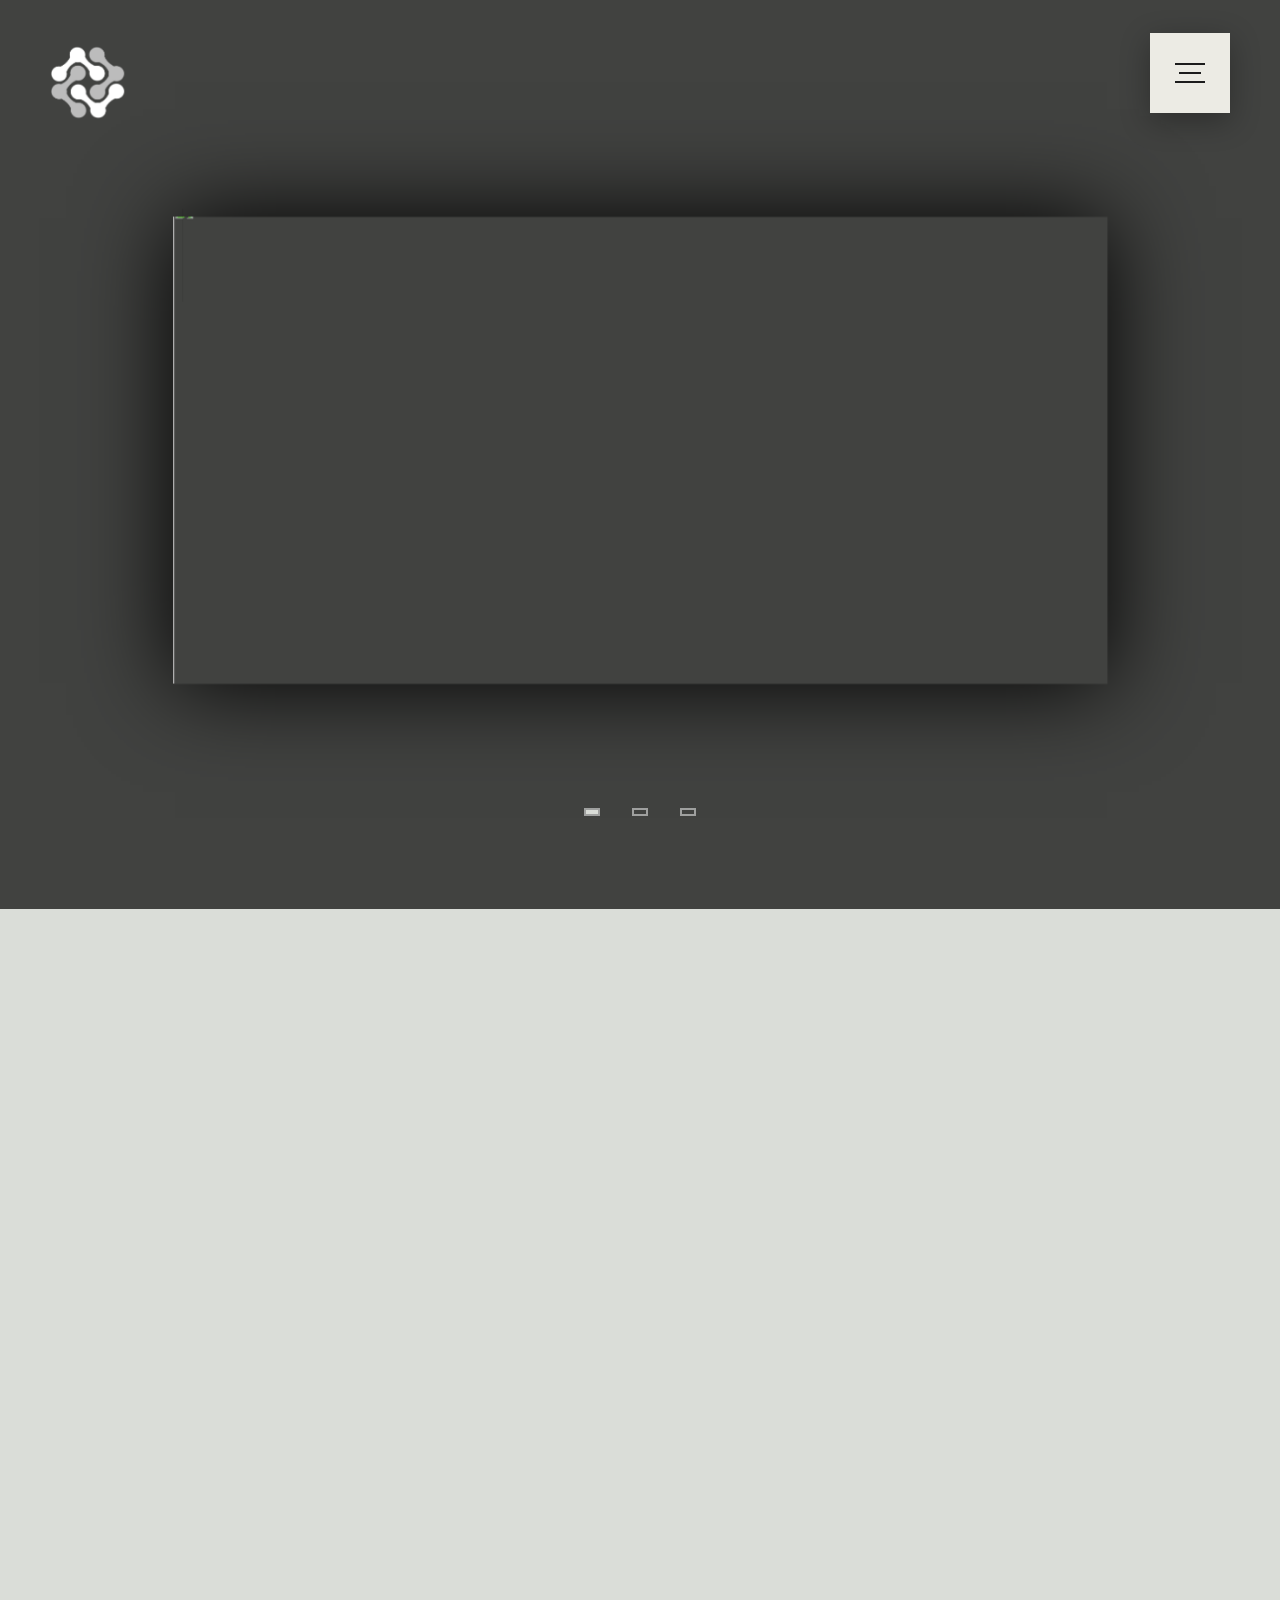
==== commit 2a6d7fec: "color theme changed for index page" ====
--- a/index.html
+++ b/index.html
@@ -107,18 +107,20 @@
               </div>
         </section>
         <!-- About -->
-        <section class="py-5 about">
+        <section class="py-5 about text-center">
             <div class="container" data-aos="fade-up"
             data-aos-duration="1000">
-                <div class="row">
-                    <div class="col-md-5">
+                <div class="row mb-5">
                         <span class="text-muted">Our Story</span>
                         <h2 class="display-5 fw-bold">About Us</h2>
                         <p class="lead">Lorem ipsum dolor sit amet, consectetur adipiscing elit, sed do eiusmod tempor Lorem ipsum dolor sit amet, consectetur adipiscing elit, sed do eiusmod tempor.</p>
-                    </div>
-                    <div class="col-md-6 offset-md-1">
+                </div>
+                <div class="row">
+                    <div class="col-md-6">
                         <h3>OUR VISION</h3>
                         <p class="lead">TE-Links at NEDUET's Telecommunications division focuses on skill development, mentorship, and career guidance, advocating for societal issues campus-wide.</p>
+                    </div>
+                    <div class="col-md-6 ">
                         <h3>OUR MISSION</h3>
                         <p class="lead">TE-Links mentors students, provides technical knowledge, and encourages dynamic thinking through seminars and counseling, enhancing their skill sets.</p>
                     </div>
@@ -136,7 +138,7 @@
                 </div>
                 <div class="row align-items-center gy-md-5">
                     <div class="col-md-6">
-                        <div class="mt-4 mt-md-0"><img alt="" class="img-fluid rounded my-md-0 my-4" src="./assets/imgs/upcoming-events/upcoming_event_1.jpg"></div>
+                        <div class="mt-4 mt-md-0 text-center"><img alt="" class="img-fluid rounded my-md-0 my-4 w-75" src="./assets/imgs/upcoming-events/upcoming_event_1.jpg"></div>
                     </div>
                     <div class="col-md-6">
                         <h2 class="fw-semibold my-1">AI/ML: Basics, Industry Insights and Roadmap</h2>
@@ -146,7 +148,7 @@
                         <p class="my-4">Join our university society's 6th workshop in the Self-Investment Hour series, exploring the fundamentals of AI/ML with industry expert Tauqeer Ali Khan. From ethics and data to software industry applications and career pathways, this workshop offers invaluable insights into the world of artificial intelligence and machine learning.</p> 
                     </div>
                     <div class="col-md-6">
-                        <div class="mt-4 mt-md-0"><img alt="" class="img-fluid rounded my-md-0 my-4" src="./assets/imgs/upcoming-events/upcoming_event_2.jpg"></div>
+                        <div class="mt-4 mt-md-0 text-center "><img alt="" class="img-fluid rounded my-md-0 my-4 w-75 " src="./assets/imgs/upcoming-events/upcoming_event_2.jpg"></div>
                     </div>
                     <div class="col-md-6">
                         <h2 class="fw-semibold my-1"> Exploratory Data Analysis in Python</h2>
@@ -156,7 +158,7 @@
                         <p class="my-4">Join us for the 5th workshop of our Self Investment Hour series led by seasoned data scientist, Ammar Jamshed. Dive into Exploratory Data Analysis in Python across 2 intense days. Day 1 covers EDA fundamentals including Pandas basics and Data Visualization. Day 2 explores advanced techniques like Multivariate Analysis and offers hands-on labs. Don't miss this collaboration between TE-Links and Ai DataYard, where expertise meets innovation.                        </p> 
                     </div>
                     <div class="col-md-6">
-                        <div class="mt-4 mt-md-0"><img alt="" class="img-fluid rounded my-md-0 my-4" src="./assets/imgs/upcoming-events/upcoming_event_3.jpg"></div>
+                        <div class="mt-4 mt-md-0 text-center "><img alt="" class="img-fluid rounded my-md-0 my-4 w-75" src="./assets/imgs/upcoming-events/upcoming_event_3.jpg"></div>
                     </div>
                     <div class="col-md-6">
                         <h2 class="fw-semibold my-1">Web Development</h2>
@@ -212,7 +214,7 @@
                     <div class="col-md-5">
                         <span class="text-muted">Lorem ipsum dolor</span>
                         <h2 class="pb-4 fw-bold">Have Any Questions?</h2>
-                        <p>Lorem ipsum dolor sit, amet consectetur adipisicing elit. Consequatur quidem eius cum voluptatum quasi delectus assumenda culpa.</p><a class="btn btn-primary btn-lg mt-3" href="./assets/pages/Contact.html">Contact us</a>
+                        <p>Lorem ipsum dolor sit, amet consectetur adipisicing elit. Consequatur quidem eius cum voluptatum quasi delectus assumenda culpa.</p><a class="btn btn-dark btn-lg mt-3" href="./assets/pages/Contact.html">Contact us</a>
                     </div>
                     <div class="col-md-7">
                         <div class="accordion" id="Questions-accordion">
@@ -289,7 +291,7 @@
                                     </div>
                                     <div class="col-md-4">
                                         <div class="d-grid">
-                                            <button class="btn btn-primary" type="submit">Subscribe</button>
+                                            <button class="btn btn-dark" type="submit">Subscribe</button>
                                         </div>
                                     </div>
                                 </form>
@@ -310,31 +312,31 @@
                 <div class="col-12 col-lg-6 navbar-expand text-center">
                     <ul class="list-unstyled d-block d-lg-flex justify-content-center mb-3 mb-lg-0">
                         <li class="nav-item">
-                            <a class="text-dark text-decoration-none me-lg-3" href="./index.html">Home</a>
+                            <a class=" text-decoration-none me-lg-3" href="./index.html">Home</a>
                         </li>
                         <li class="nav-item">
-                            <a class="text-dark text-decoration-none me-lg-3" href="./assets/pages/member.html">Become a Member</a>
+                            <a class=" text-decoration-none me-lg-3" href="./assets/pages/member.html">Become a Member</a>
                         </li>
                         <li class="nav-item">
-                            <a class="text-dark text-decoration-none me-lg-3" href="./assets/pages/Gallery.html">Gallery</a>
+                            <a class=" text-decoration-none me-lg-3" href="./assets/pages/Gallery.html">Gallery</a>
                         </li>
                         <li class="nav-item">
-                            <a class="text-dark text-decoration-none" href="./assets/pages/Contact.html">Contact</a>
+                            <a class="text-decoration-none" href="./assets/pages/Contact.html">Contact</a>
                         </li>
                     </ul>
                 </div>
                 <div class="col-12 col-lg-3 text-center text-lg-end">
-                    <a class="me-2" href=""><svg class="bi bi-pinterest text-warning" fill="currentColor" height="16"
+                    <a class="me-2" href=""><svg class="bi bi-pinterest " fill="currentColor" height="16"
                             viewbox="0 0 16 16" width="16" xmlns="http://www.w3.org/2000/svg">
                             <path
                                 d="M8 0a8 8 0 0 0-2.915 15.452c-.07-.633-.134-1.606.027-2.297.146-.625.938-3.977.938-3.977s-.239-.479-.239-1.187c0-1.113.645-1.943 1.448-1.943.682 0 1.012.512 1.012 1.127 0 .686-.437 1.712-.663 2.663-.188.796.4 1.446 1.185 1.446 1.422 0 2.515-1.5 2.515-3.664 0-1.915-1.377-3.254-3.342-3.254-2.276 0-3.612 1.707-3.612 3.471 0 .688.265 1.425.595 1.826a.24.24 0 0 1 .056.23c-.061.252-.196.796-.222.907-.035.146-.116.177-.268.107-1-.465-1.624-1.926-1.624-3.1 0-2.523 1.834-4.84 5.286-4.84 2.775 0 4.932 1.977 4.932 4.62 0 2.757-1.739 4.976-4.151 4.976-.811 0-1.573-.421-1.834-.919l-.498 1.902c-.181.695-.669 1.566-.995 2.097A8 8 0 1 0 8 0z">
                             </path>
-                        </svg></a> <a class="me-2" href=""><svg class="bi bi-twitter text-warning" fill="currentColor"
+                        </svg></a> <a class="me-2" href=""><svg class="bi bi-twitter " fill="currentColor"
                             height="16" viewbox="0 0 16 16" width="16" xmlns="http://www.w3.org/2000/svg">
                             <path
                                 d="M5.026 15c6.038 0 9.341-5.003 9.341-9.334 0-.14 0-.282-.006-.422A6.685 6.685 0 0 0 16 3.542a6.658 6.658 0 0 1-1.889.518 3.301 3.301 0 0 0 1.447-1.817 6.533 6.533 0 0 1-2.087.793A3.286 3.286 0 0 0 7.875 6.03a9.325 9.325 0 0 1-6.767-3.429 3.289 3.289 0 0 0 1.018 4.382A3.323 3.323 0 0 1 .64 6.575v.045a3.288 3.288 0 0 0 2.632 3.218 3.203 3.203 0 0 1-.865.115 3.23 3.23 0 0 1-.614-.057 3.283 3.283 0 0 0 3.067 2.277A6.588 6.588 0 0 1 .78 13.58a6.32 6.32 0 0 1-.78-.045A9.344 9.344 0 0 0 5.026 15z">
                             </path>
-                        </svg></a> <a class="me-2" href=""><svg class="bi bi-facebook text-warning" fill="currentColor"
+                        </svg></a> <a class="me-2" href=""><svg class="bi bi-facebook " fill="currentColor"
                             height="16" viewbox="0 0 16 16" width="16" xmlns="http://www.w3.org/2000/svg">
                             <path
                                 d="M16 8.049c0-4.446-3.582-8.05-8-8.05C3.58 0-.002 3.603-.002 8.05c0 4.017 2.926 7.347 6.75 7.951v-5.625h-2.03V8.05H6.75V6.275c0-2.017 1.195-3.131 3.022-3.131.876 0 1.791.157 1.791.157v1.98h-1.009c-.993 0-1.303.621-1.303 1.258v1.51h2.218l-.354 2.326H9.25V16c3.824-.604 6.75-3.934 6.75-7.951z">
@@ -343,8 +345,8 @@
                 </div>
             </div>
             <div class="row pb-3">
-                <div class="col-12 text-center small text-muted">
-                    © 2024 <a class="d-block d-lg-inline text-muted mx-1"
+                <div class="col-12 text-center small">
+                    © 2024 <a class="d-block d-lg-inline mx-1"
                     href="https://MohammadShayan.com"> MohammadShayan.com</a> All rights reserved. 
                 </div>
             </div>
--- a/style.css
+++ b/style.css
@@ -2,12 +2,20 @@
 @import url("https://fonts.googleapis.com/css?family=Open+Sans");
 /* Custom Theme Colors */
 :root {
-  --primary-color: #FEF9D9; /* Light Yellow */
-  --secondary-color: #2f68d1; /* Deep Blue */
-  --text-color: #333333; /* Dark Gray text color for better readability */
+  --primary-color: #daddd8; /* Light Yellow */
+  --secondary-color: #1c1c1c; /* Deep Blue */
+  /* --primary-color: #FEF9D9; 
+  --secondary-color: #2f68d1;  */
+  --text-color: #1c1c1c; /* Dark Gray text color for better readability */
+  /* --text-color: #333333; Dark Gray text color for better readability */
   --z-distance: 8.519vw;
   --from-left: 1;
   --mobile-bkp: 650px;
+}
+
+html {
+  max-width: 100%;
+  overflow-x: hidden;
 }
 
 *, *::before, *::after {
@@ -41,8 +49,8 @@
   z-index: 20;
   top: 0;
   left: 0;
-  border-top: 2px solid #ececee;
-  border-bottom: 2px solid #ececee;
+  border-top: 2px solid #1c1c1c;
+  border-bottom: 2px solid #1c1c1c;
   transition: border-width 100ms 1500ms ease, 
               top 100ms 1600ms cubic-bezier(0.23, 1, 0.32, 1),
               height 100ms 1600ms cubic-bezier(0.23, 1, 0.32, 1), 
@@ -59,7 +67,7 @@
   z-index: 20;
   top: 10px;
   right: 4px;
-  background-color: #ececee;
+  background-color: #1c1c1c;
   margin-top: -1px;
   transition: width 100ms 1750ms ease, 
               right 100ms 1750ms ease,
@@ -70,7 +78,7 @@
   top: 10px;
   transform: rotate(45deg);
   height: 2px;
-  background-color: #ececee;
+  background-color: #1c1c1c;
   border-width: 0;
   transition: border-width 100ms 340ms ease, 
               top 100ms 300ms cubic-bezier(0.23, 1, 0.32, 1),
@@ -101,8 +109,7 @@
   z-index: 9;
   overflow: hidden;
   box-shadow: 0 8px 30px 0 rgba(0,0,0,0.3);
-  background: rgb(27,72,144);
-background: linear-gradient(170deg, rgba(27,72,144,1) 0%, rgba(242,235,18,1) 100%);
+  background: #ecebe4;
   animation: border-transform 7s linear infinite;
   transition: top 350ms 1100ms cubic-bezier(0.23, 1, 0.32, 1),  
               right 350ms 1100ms cubic-bezier(0.23, 1, 0.32, 1),
@@ -175,18 +182,20 @@
 }
 .nav ul li a{
   font-family: 'Montserrat', sans-serif;
-  font-size: 9vh;
+  font-size: 5vh;
   text-transform: uppercase;
+  text-decoration: none;
   line-height: 1.2;
   font-weight: 800;
   display: inline-block;
   position: relative;
-  color: #ececee;
+  color: #1c1c1c;
   transition: all 250ms linear;
 }
+
 .nav ul li a:hover{
   text-decoration: none;
-  color: #ffeba7;
+  color: #1c1c1c;
 }
 .nav ul li a:after{
   display: block;
@@ -198,7 +207,7 @@
   width: 0;
   left: 0;
   background: rgb(27,72,144);
-  background: linear-gradient(170deg, rgba(27,72,144,1) 0%, rgba(242,235,18,1) 100%);
+  background: #ecebe4;
   opacity: 0.8;
   transition: width 250ms linear;
 }
@@ -256,7 +265,7 @@
     right: 30px;
   }
   .nav ul li a{
-    font-size: 8vh;
+    font-size: 4vh;
   }
 }
 /* nav {
@@ -352,7 +361,7 @@
 } */
 
 .slider {
-  width: 100vw;
+  width: 100%;
   height: 100vh;
   display: flex;
   perspective: 1000px;
@@ -360,11 +369,11 @@
 }
 .slider::before, .slider::after {
   content: '';
-  left: -1vw;
+  /* left: -1vw; */
   top: -1vh;
   display: block;
   position: absolute;
-  width: 102vw;
+  width: 100vw;
   height: 102vh;
   background-position: center;
   background-size: cover;
@@ -414,7 +423,7 @@
 .slider__images-item img {
   display: block;
   position: relative;
-  left: -1em;
+  /* left: -1em; */
   top: -1em;
   width: calc(100% + 1em * 2);
   height: calc(100% + 1em * 2);
@@ -461,15 +470,15 @@
   overflow: hidden;
 }
 .slider__text-item h3 {
-  color:cornsilk;
-  background-color: #2f68d17c;
+  color: #fafaff;
+  background-color: #1c1c1c4b;
 }
 .slider__text-item p {
   font-family: 'Open Sans', sans-serif;
   padding: 1em;
-  color: white;
+  color: #fafaff;
   text-align: center;
-  background-color: rgba(124, 109, 25, 0.5);
+  background-color: #1c1c1c4b;
 }
 .slider__text-item h3::before, .slider__text-item p::before {
   content: '';
@@ -482,10 +491,10 @@
   transition: transform 0.35s ease-out 0.28s;
 }
 .slider__text-item h3::before {
-  background-color:  rgb(189, 163, 16);
+  background-color:  #daddd8;
 }
 .slider__text-item p::before {
-  background-color: #0e4fc7;
+  background-color: #ecebe4;
 }
 .slider__text-item h3 {
   margin: 0;
@@ -682,31 +691,21 @@
   filter: drop-shadow(0px 4px 4px rgba(0, 0, 0, 0.25)); /* Add drop shadow effect for depth */
 }
 
-/* Navbar Styling */
-.navbar-nav .nav-link {
-  color: var(--text-color); /* Dark Gray text color for navbar links */
-  font-weight: bold;
-  transition: color 0.3s ease; /* Smooth color transition on hover */
-}
-
-.navbar-nav .nav-link:hover {
-  color: var(--primary-color); /* Change color on hover to the primary color */
-}
 
 /* Footer Styling */
 footer {
   background-color: var(--secondary-color); /* Deep Blue background for the footer */
-  color: var(--text-color); /* Dark Gray text color */
+  color: #fafaff !important; /* Dark Gray text color */
   padding: 20px 0;
   text-align: center;
 }
 
 footer a {
-  color: var(--primary-color); /* Light Yellow color for footer links */
+  color: #fafaff; /* Light Yellow color for footer links */
   text-decoration: none;
   transition: color 0.3s ease; /* Smooth color transition on hover */
 }
 
 footer a:hover {
-  color: var(--text-color); /* Change color on hover to dark gray */
-}
+  color: #fafaff; /* Change color on hover to dark gray */
+}
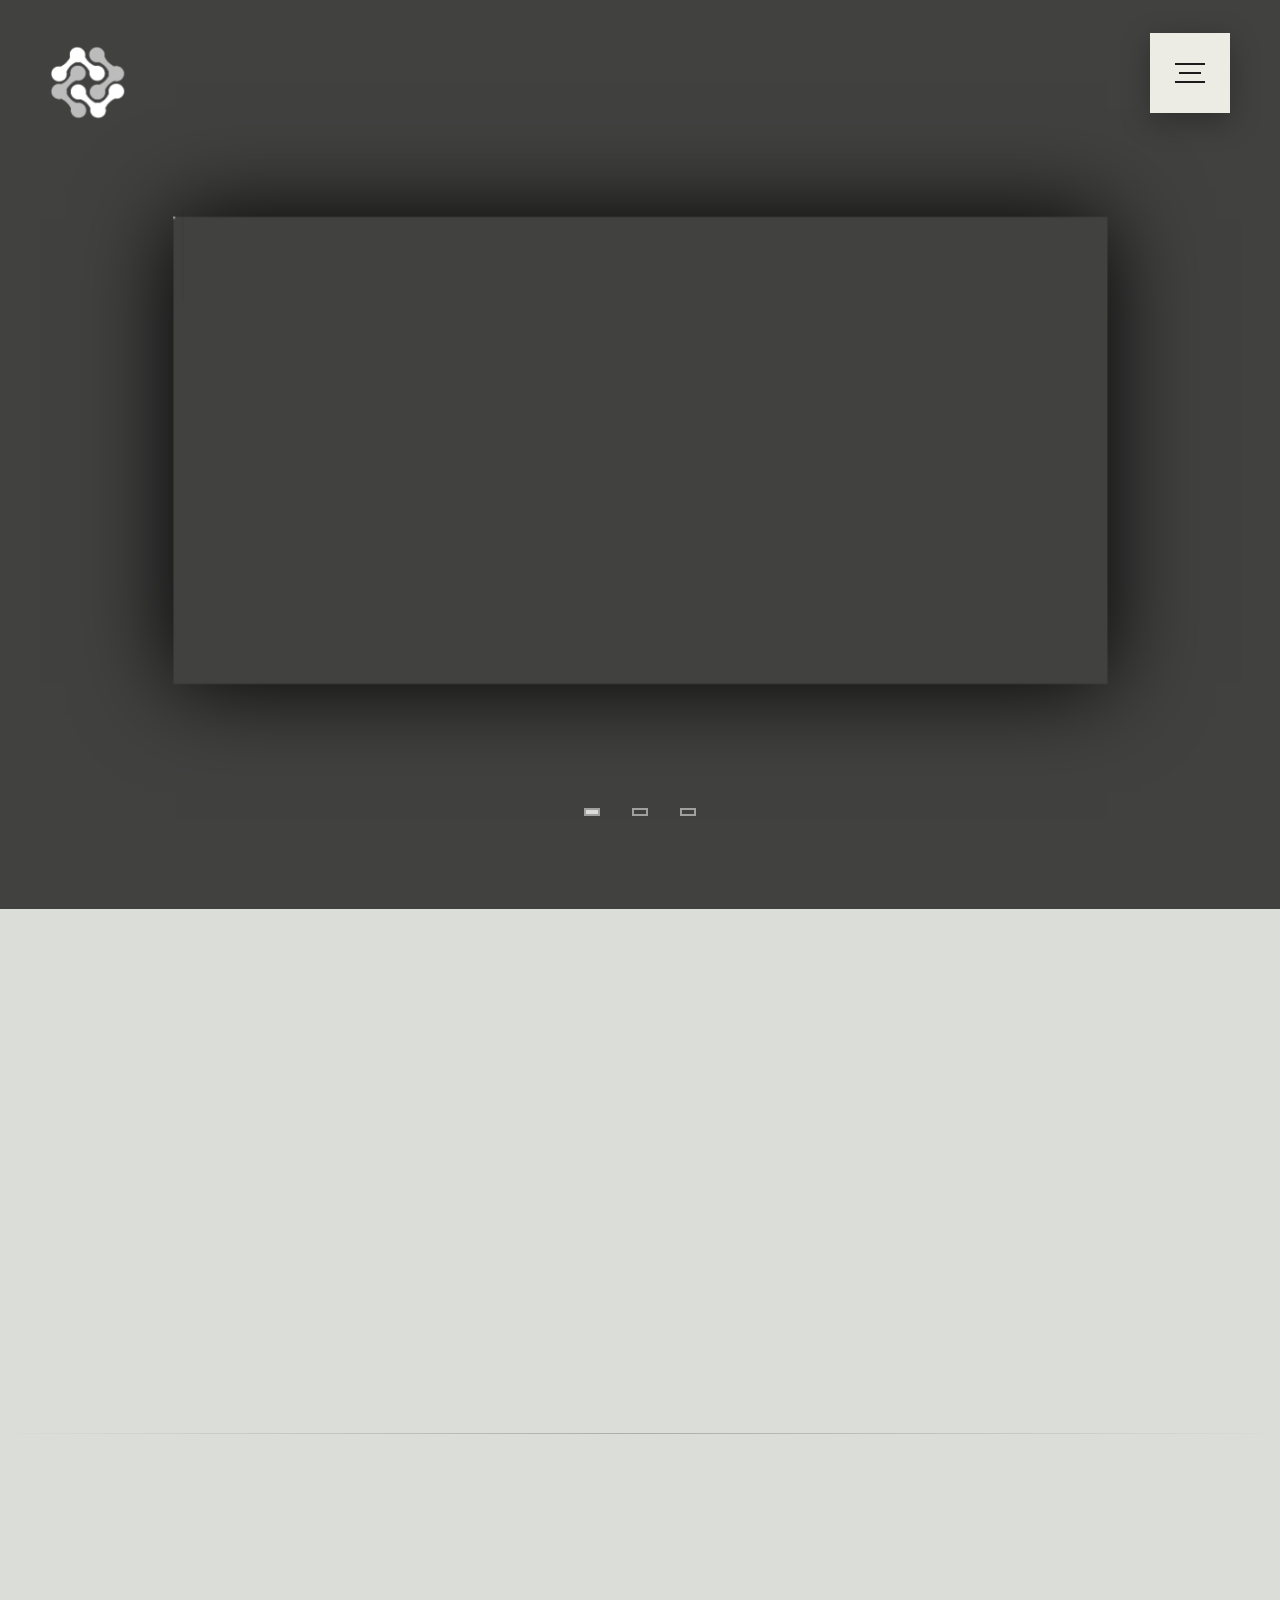
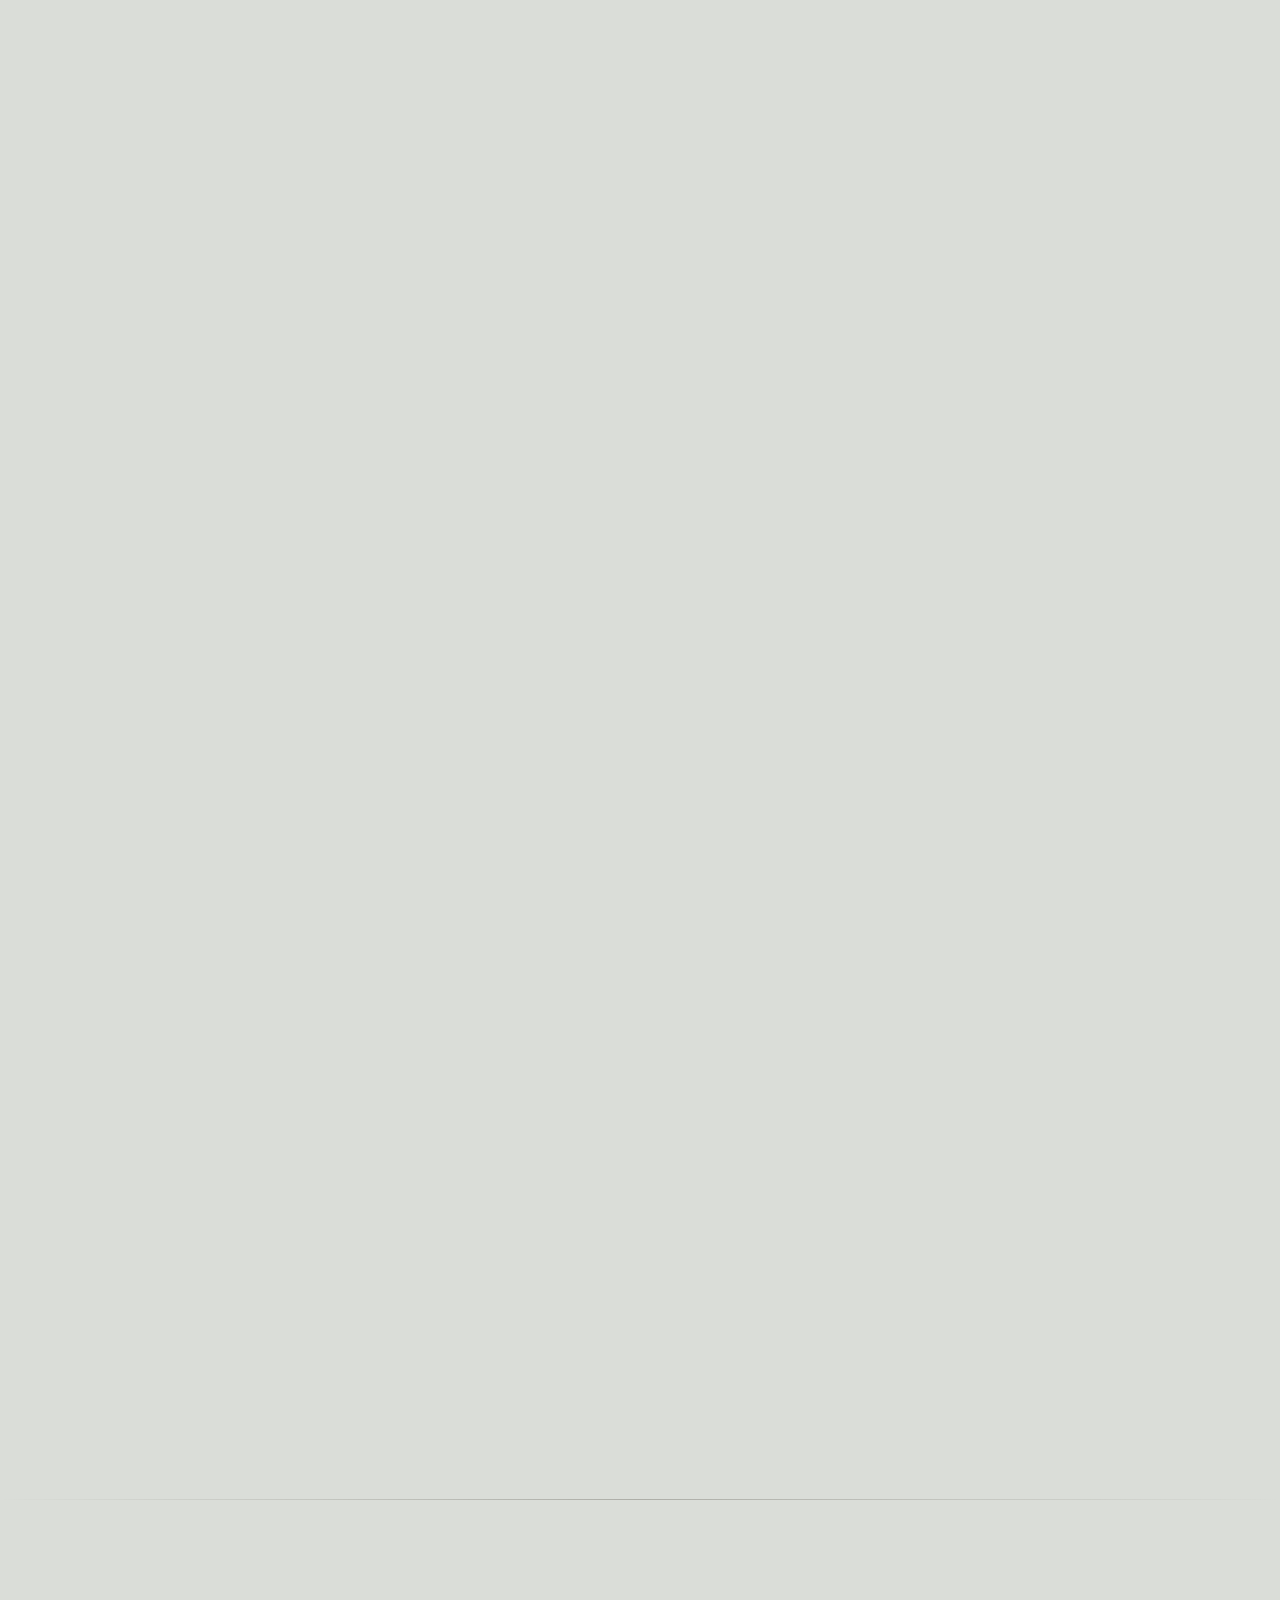
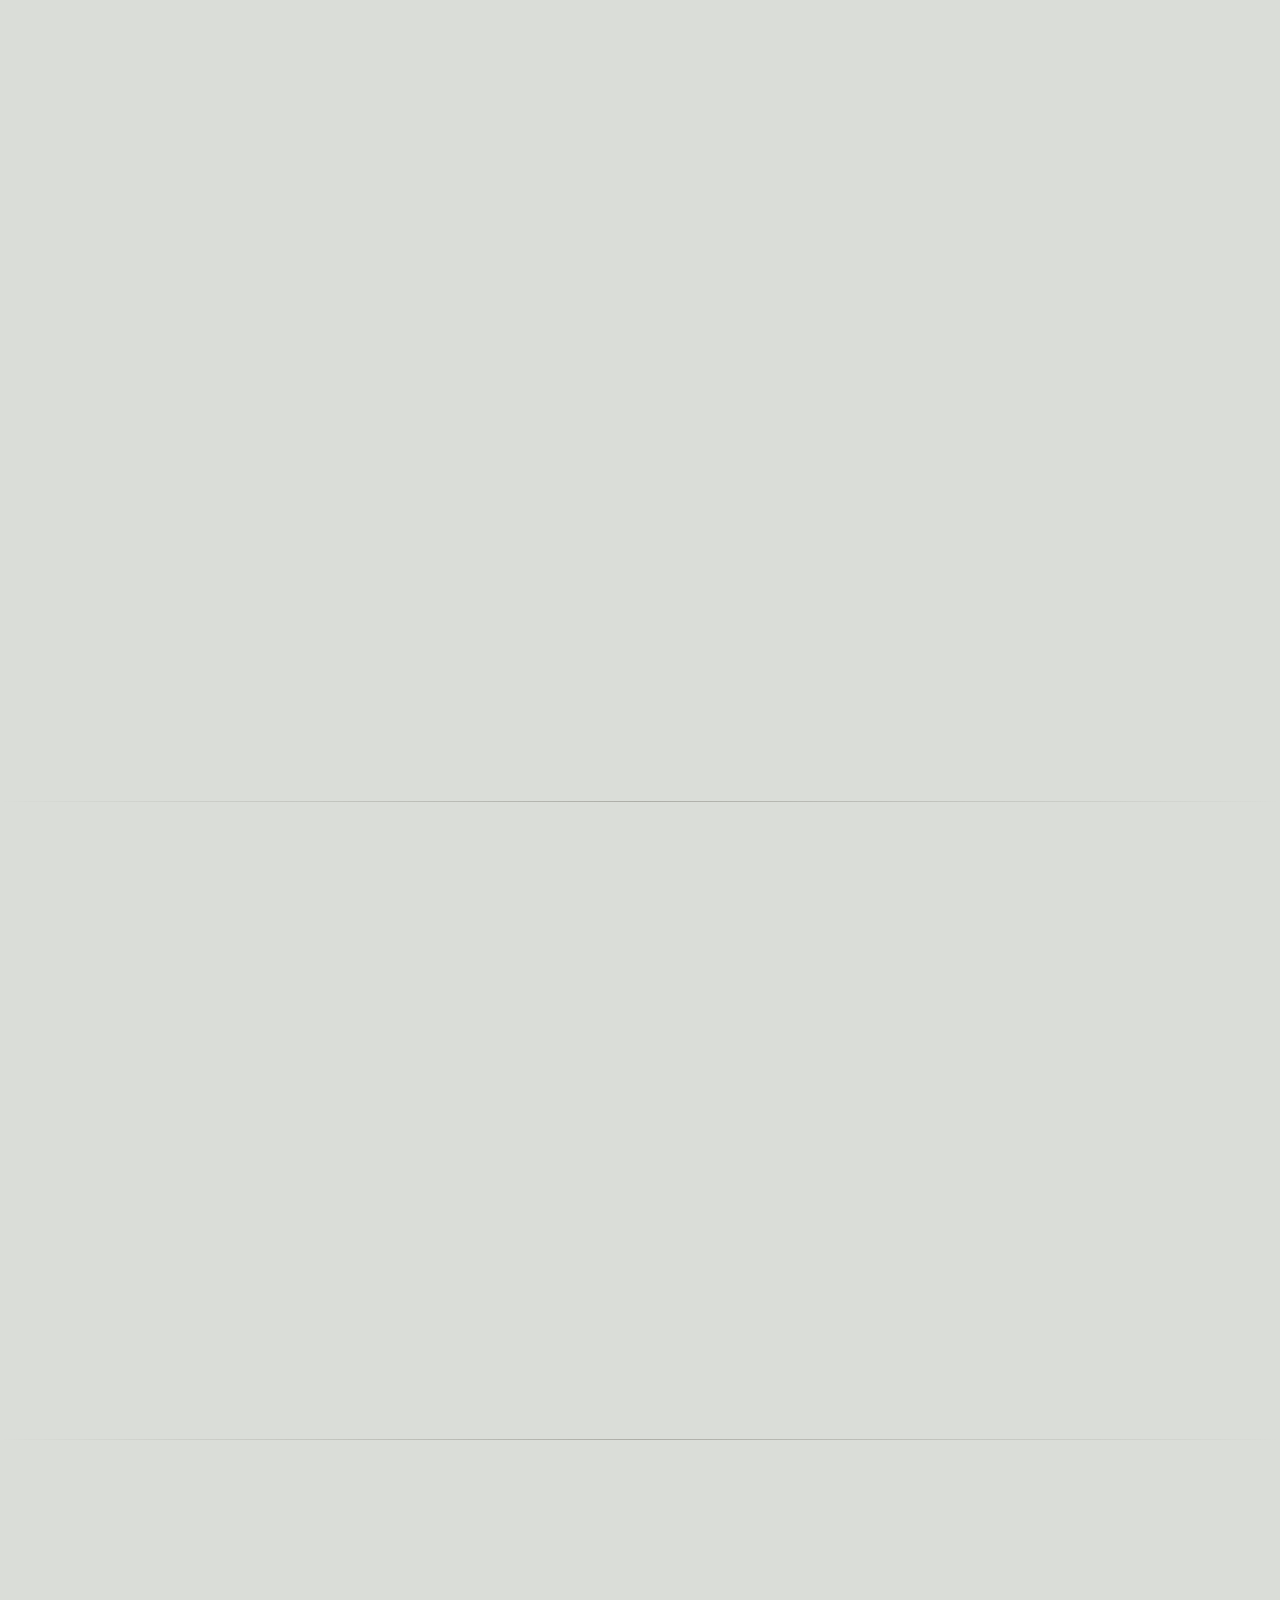
==== commit 208b4d42: "hr added" ====
--- a/index.html
+++ b/index.html
@@ -20,7 +20,7 @@
 
 <body>
     <header>
-        <section>
+        <section class="bg-dark">
             <a href="./index.html" class="logo" >
                 <img class="sticky-top" style="position: fixed; top: 5%; height: 75px;" src="./assets/imgs/Original.png" alt="TE LINKS Logo">
             </a>
@@ -127,6 +127,9 @@
                 </div>
             </div>
         </section>
+        <section class="text-center">
+            <hr class="hr-text" data-content="">
+        </section>
         <!-- Upcoming events -->
         <section class="py-5">
             <div class="container" data-aos="fade-up">
@@ -170,6 +173,9 @@
                 </div>
             </div>
         </section>
+        <section class="text-center">
+            <hr class="hr-text" data-content="">
+        </section>
         <!-- Testimonials -->
         <!-- Gallery -->
         <section class="py-5">
@@ -198,6 +204,9 @@
                     <div class="col-md-6 col-xl-4"><img alt="" class="img-fluid rounded" src="./assets/imgs/iftar_drive4.jpg"></div>
                 </div>
             </div>
+        </section>
+        <section class="text-center">
+            <hr class="hr-text" data-content="">
         </section>
         <!-- F.A.Q -->
         <section class="py-5">
@@ -270,6 +279,9 @@
                     </div>
                 </div>
             </div>
+        </section>
+        <section class="text-center">
+            <hr class="hr-text" data-content="">
         </section>
         <!-- Newsletter -->
         <section class="py-5 my-md-5">
--- a/style.css
+++ b/style.css
@@ -361,7 +361,7 @@
 } */
 
 .slider {
-  width: 100%;
+  width: 100vw;
   height: 100vh;
   display: flex;
   perspective: 1000px;
@@ -369,11 +369,11 @@
 }
 .slider::before, .slider::after {
   content: '';
-  /* left: -1vw; */
+  left: -1vw;
   top: -1vh;
   display: block;
   position: absolute;
-  width: 100vw;
+  width: 102vw;
   height: 102vh;
   background-position: center;
   background-size: cover;
@@ -423,7 +423,7 @@
 .slider__images-item img {
   display: block;
   position: relative;
-  /* left: -1em; */
+  left: -1em;
   top: -1em;
   width: calc(100% + 1em * 2);
   height: calc(100% + 1em * 2);
@@ -676,6 +676,40 @@
   padding: 0;
 }
 
+.hr-text {
+  line-height: 1em;
+  position: relative;
+  outline: 0;
+  border: 0;
+  color: black;
+  text-align: center;
+  height: 1.5em;
+  opacity: .5;
+  &:before {
+    content: '';
+    /* // use the linear-gradient for the fading effect
+    // use a solid background color for a solid bar */
+    background: linear-gradient(to right, transparent, #818078, transparent);
+    position: absolute;
+    left: 0;
+    top: 50%;
+    width: 100%;
+    height: 1px;
+  }
+  &:after {
+    content: attr(data-content);
+    position: relative;
+    display: inline-block;
+    color: black;
+
+    padding: 0 .5em;
+    line-height: 1.5em;
+    /* // this is really the only tricky part, you need to specify the background color of the container element... */
+    color: #818078;
+    background-color: var(--primary-color);
+  }
+}
+
 /* Header Styling */
 header h1 {
   margin: 0;
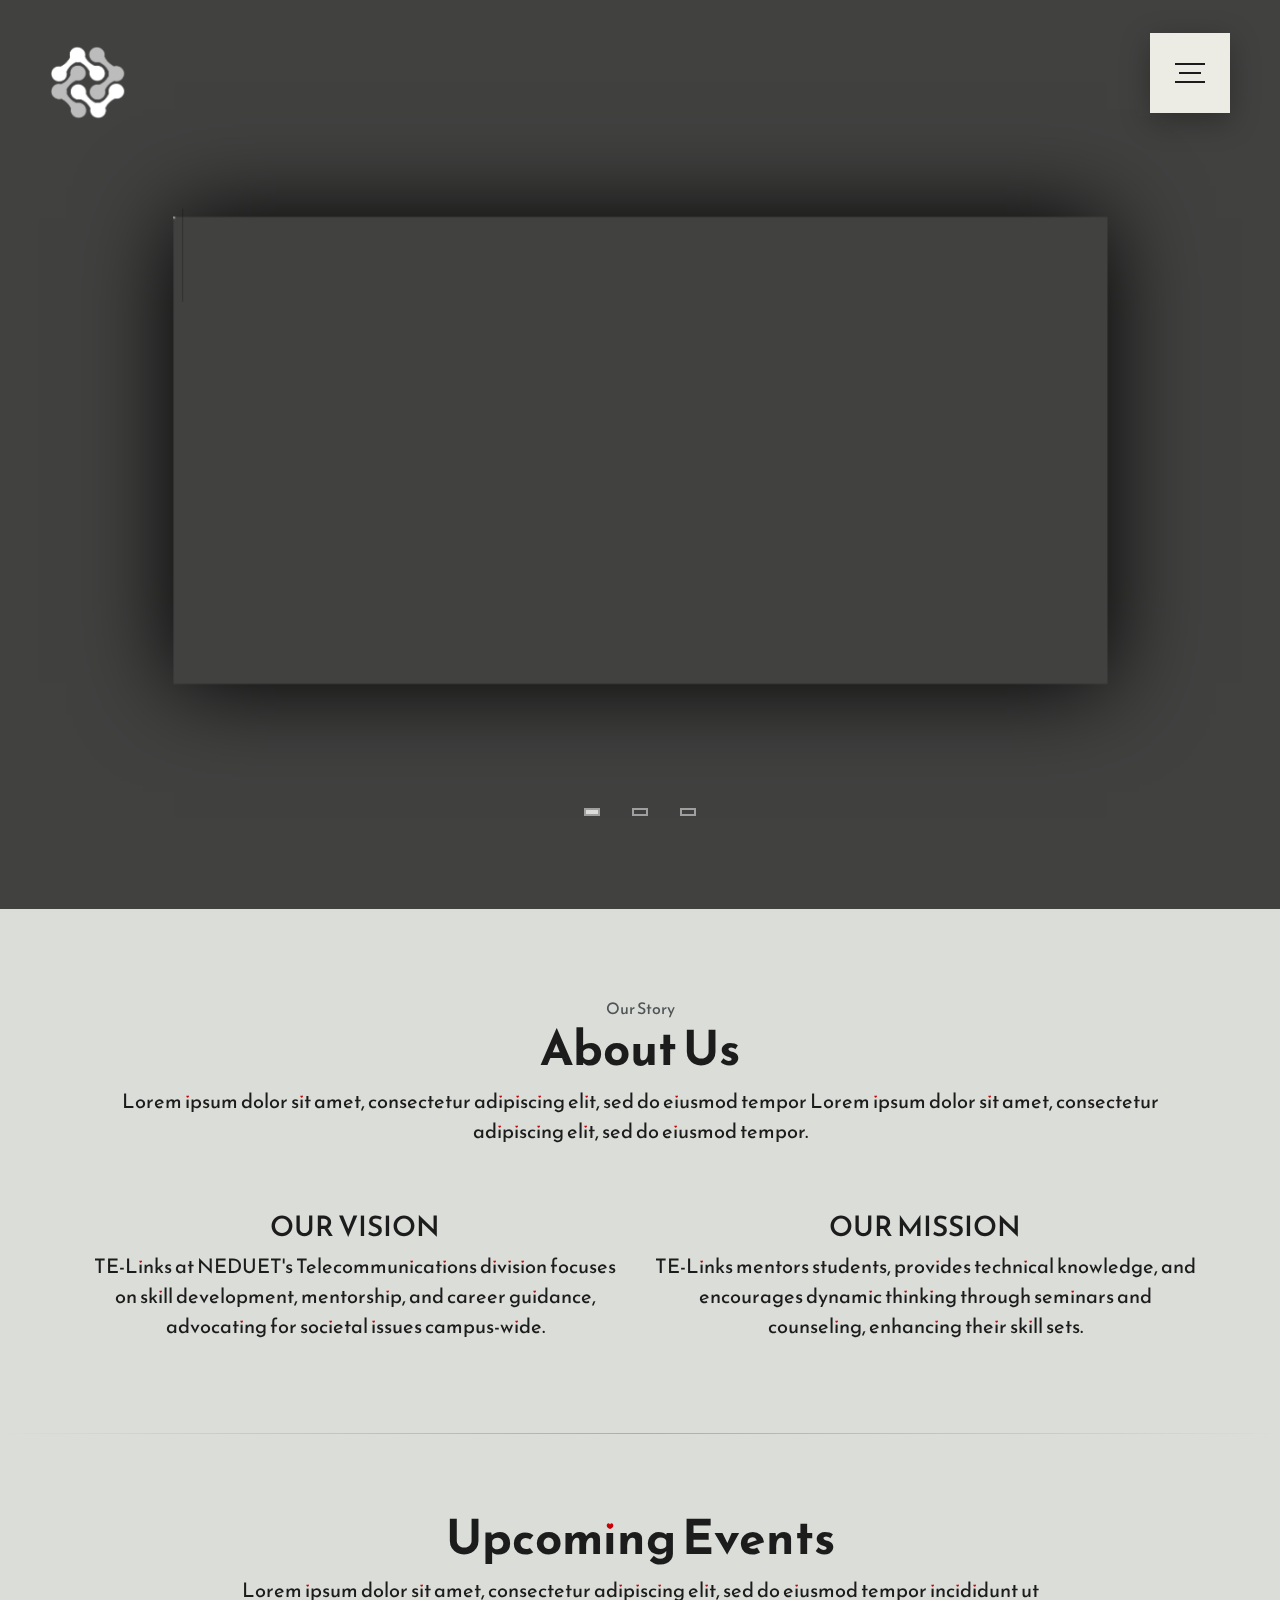
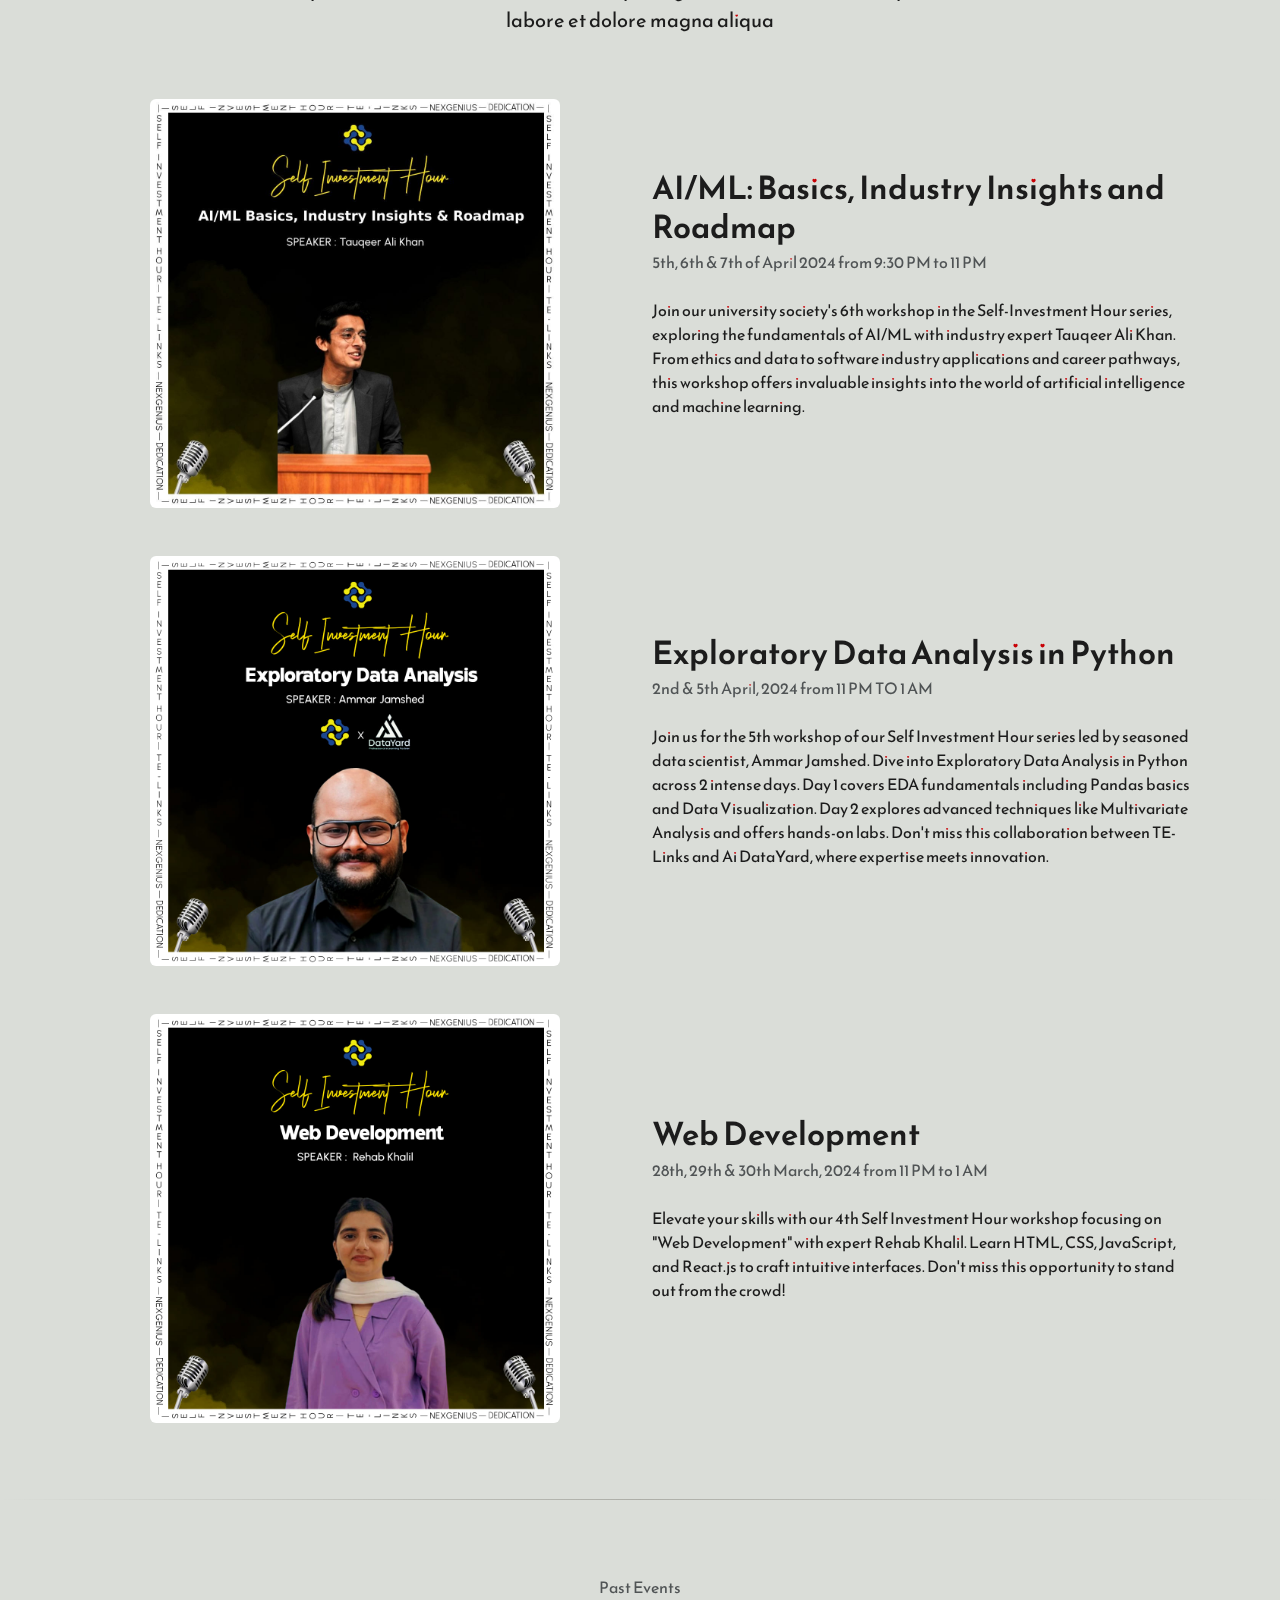
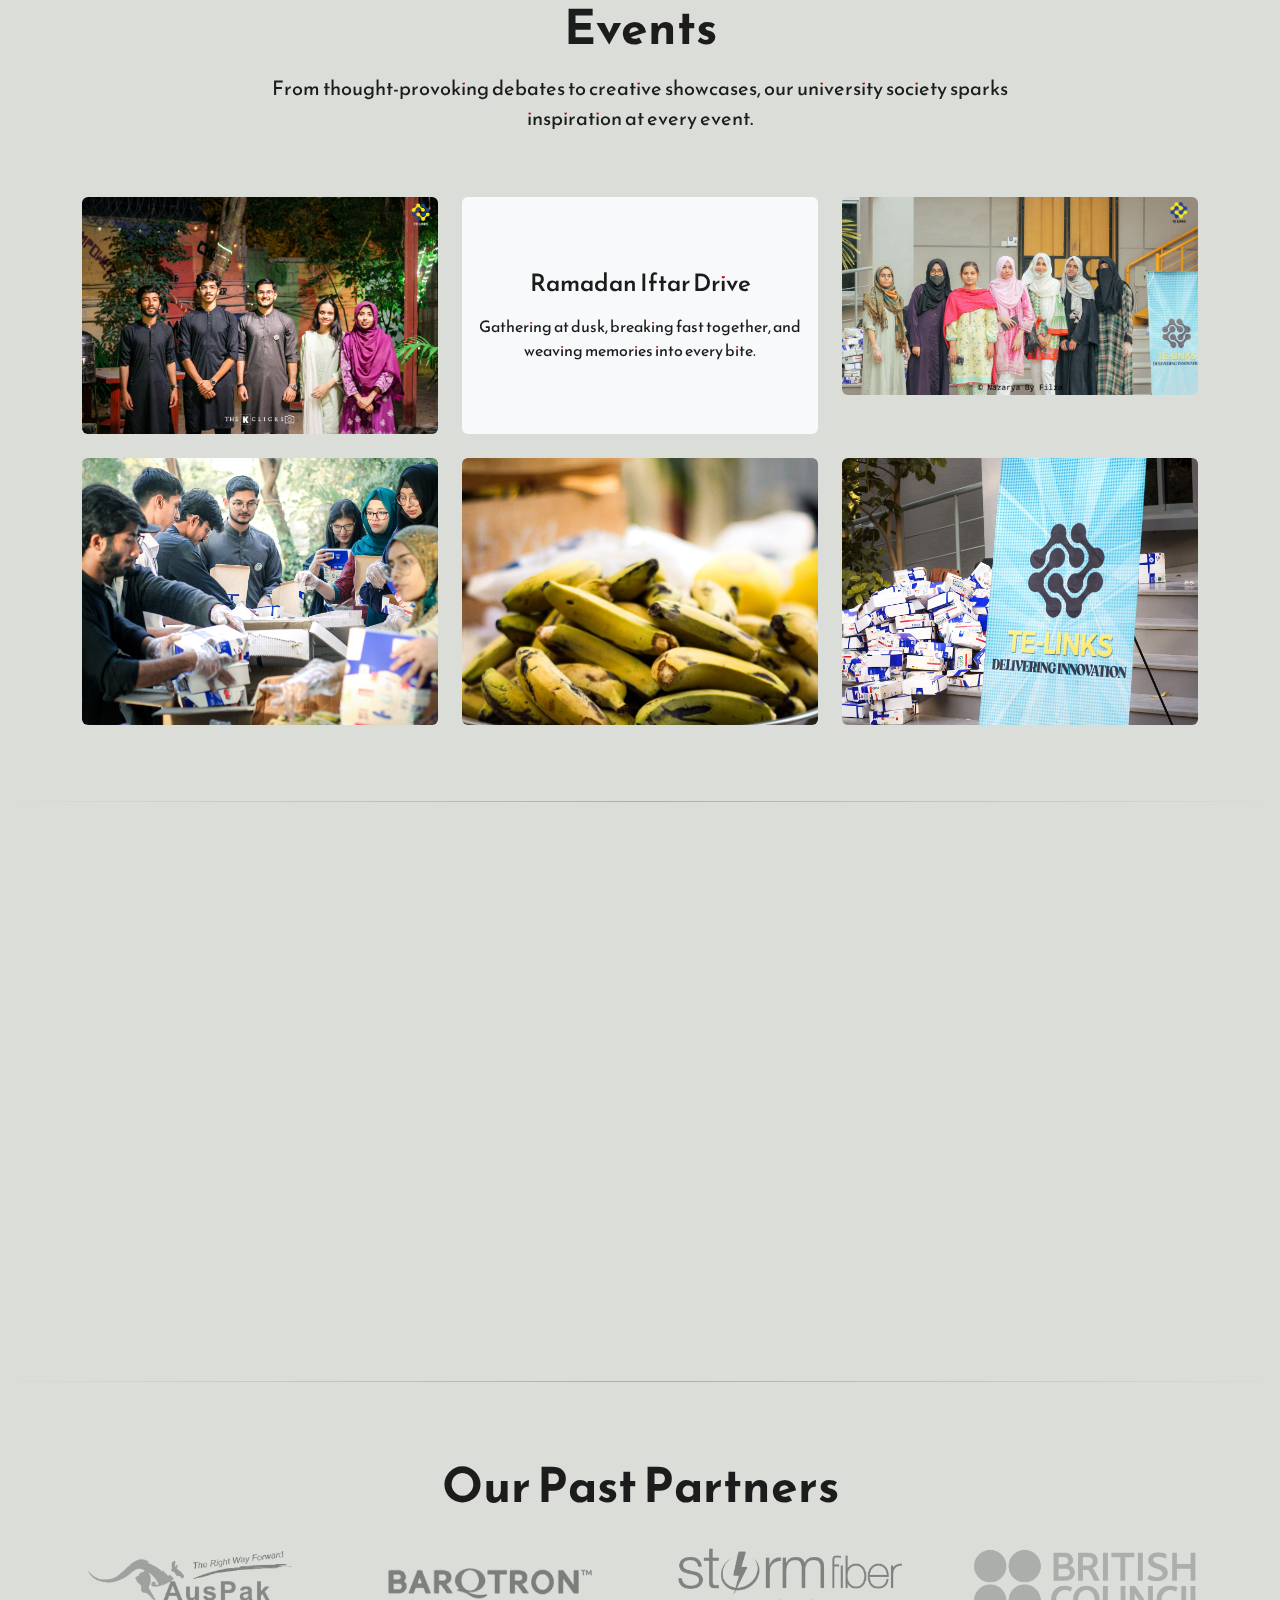
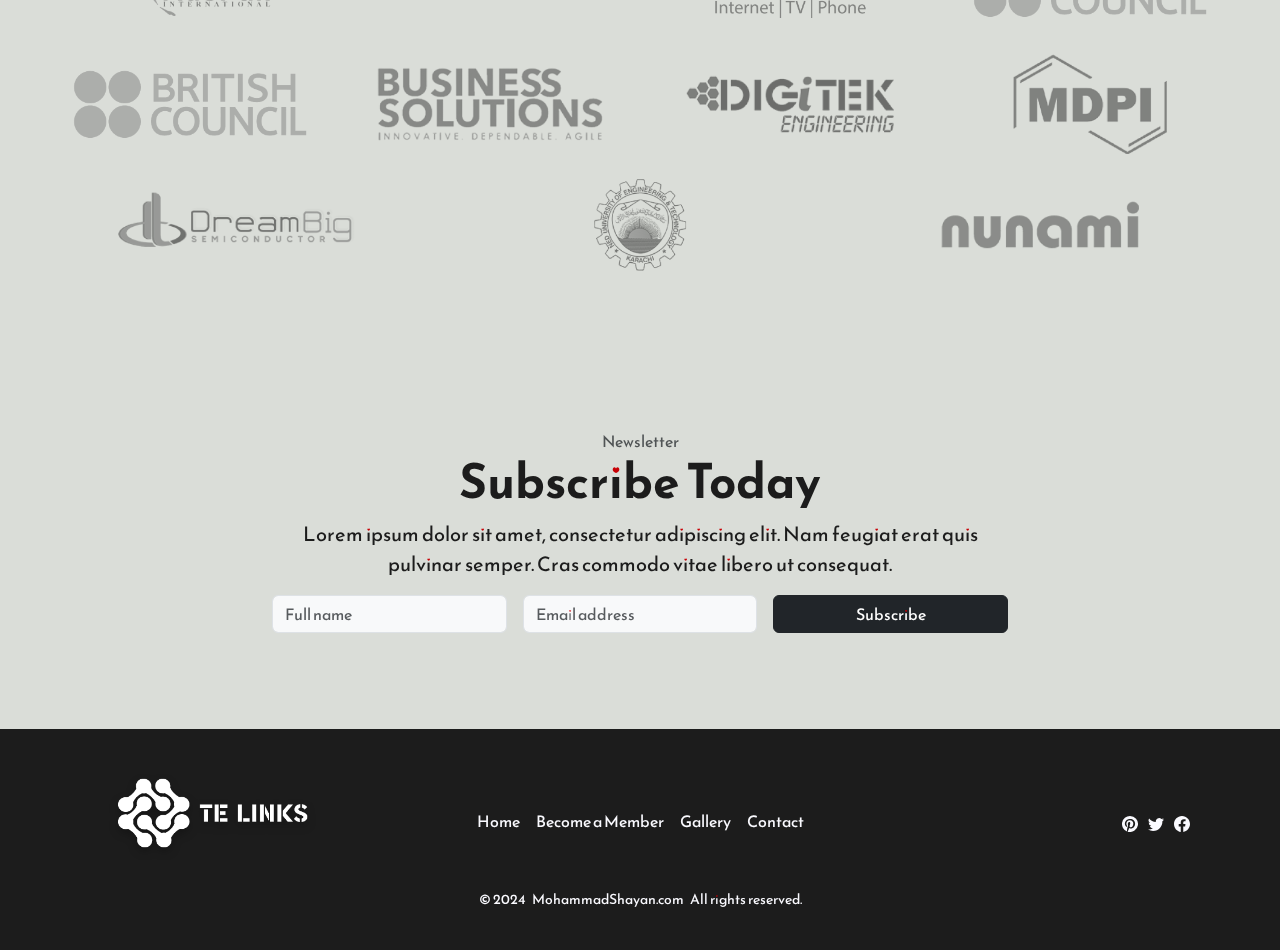
==== commit c5ab87fb: "font-changed, Sponsorintegrating" ====
--- a/index.html
+++ b/index.html
@@ -282,6 +282,49 @@
         </section>
         <section class="text-center">
             <hr class="hr-text" data-content="">
+        </section >
+        <!-- Past Sponsors -->
+        <section class="py-5">
+            <div class="row text-center">
+                <h2 class="display-5 fw-bold">Our Past Partners</h2>
+            </div>
+            <div class="platform-inner">
+            <div class="row platform-list">
+                <div class="col-md-3 col-6">
+                    <img class="img-fluid imggreyout" src="./assets/imgs/sponsors/auspak.png" alt="sponsor1">
+                </div>
+                <div class="col-md-3 col-6">
+                    <img class="img-fluid imggreyout" src="./assets/imgs/sponsors/barqtron.png" alt="sponsor2">
+                </div>
+                <div class="col-md-3 col-6">
+                    <img class="img-fluid imggreyout" src="./assets/imgs/sponsors/blue.png" alt="sponsor3">
+                </div>
+                <div class="col-md-3 col-6">
+                    <img class="img-fluid imggreyout" src="./assets/imgs/sponsors/british-council.png" alt="sponsor4">
+                </div>
+                <div class="col-md-3 col-6">
+                    <img class="img-fluid imggreyout" src="./assets/imgs/sponsors/british-council.png" alt="sponsor4">
+                </div>
+                <div class="col-md-3 col-6">
+                    <img class="img-fluid imggreyout" src="./assets/imgs/sponsors/businesssolutions.png" alt="sponsor4">
+                </div>
+                <div class="col-md-3 col-6">
+                    <img class="img-fluid imggreyout" src="./assets/imgs/sponsors/digitek.png" alt="sponsor4">
+                </div>
+                <div class="col-md-3 col-6">
+                    <img class="img-fluid imggreyout" src="./assets/imgs/sponsors/mdpi.png" alt="sponsor4">
+                </div>
+                <div class="col-md-3 col-6">
+                    <img class="img-fluid imggreyout" src="./assets/imgs/sponsors/DreamBig.png" alt="sponsor4">
+                </div>
+                <div class="col-md-3 col-6">
+                    <img class="img-fluid imggreyout" src="./assets/imgs/sponsors/neduet.png" alt="sponsor4">
+                </div>
+                <div class="col-md-3 col-6">
+                    <img class="img-fluid imggreyout" src="./assets/imgs/sponsors/Nunami.png" alt="sponsor4">
+                </div>
+            </div> 
+        </div>   
         </section>
         <!-- Newsletter -->
         <section class="py-5 my-md-5">
@@ -373,6 +416,7 @@
         integrity="sha384-BBtl+eGJRgqQAUMxJ7pMwbEyER4l1g+O15P+16Ep7Q9Q+zqX6gSbd85u4mG4QzX+"
         crossorigin="anonymous"></script>
         <script src="https://cdnjs.cloudflare.com/ajax/libs/gsap/1.15.0/TweenMax.min.js"></script>
+        <script src="https://cdnjs.cloudflare.com/ajax/libs/slick-carousel/1.6.0/slick.js"></script>
         <script src="https://cdnjs.cloudflare.com/ajax/libs/jquery/2.1.3/jquery.min.js"></script>
         <script src="https://unpkg.com/aos@2.3.1/dist/aos.js"></script>
 
--- a/style.css
+++ b/style.css
@@ -1,5 +1,6 @@
-@import url("https://fonts.googleapis.com/css?family=Lora:700");
-@import url("https://fonts.googleapis.com/css?family=Open+Sans");
+/* @import url("https://fonts.googleapis.com/css?family=Lora:700");
+@import url("https://fonts.googleapis.com/css?family=Open+Sans"); */
+@import url('https://fonts.googleapis.com/css2?family=Reem+Kufi+Fun:wght@400..700&display=swap');
 /* Custom Theme Colors */
 :root {
   --primary-color: #daddd8; /* Light Yellow */
@@ -181,7 +182,8 @@
   transition-delay: 50ms;
 }
 .nav ul li a{
-  font-family: 'Montserrat', sans-serif;
+  /* font-family: 'Montserrat', sans-serif; */
+  font-family: "Reem Kufi Fun", sans-serif;
   font-size: 5vh;
   text-transform: uppercase;
   text-decoration: none;
@@ -474,7 +476,7 @@
   background-color: #1c1c1c4b;
 }
 .slider__text-item p {
-  font-family: 'Open Sans', sans-serif;
+  font-family: "Reem Kufi Fun", sans-serif;
   padding: 1em;
   color: #fafaff;
   text-align: center;
@@ -671,7 +673,8 @@
 body {
   background-color: var(--primary-color); /* Light Yellow background */
   color: var(--text-color); /* Dark Gray text color */
-  font-family: 'Segoe UI', Tahoma, Geneva, Verdana, sans-serif; /* Modern font for a futuristic look */
+  /* font-family: 'Segoe UI', Tahoma, Geneva, Verdana, sans-serif; Modern font for a futuristic look */
+  font-family: "Reem Kufi Fun", sans-serif;
   margin: 0;
   padding: 0;
 }
@@ -725,6 +728,34 @@
   filter: drop-shadow(0px 4px 4px rgba(0, 0, 0, 0.25)); /* Add drop shadow effect for depth */
 }
 
+.imggreyout{
+  opacity: 0.5;
+  filter: brightness(0.5)  grayscale(1);
+}
+
+.platform-list{
+  width: 4000px;
+  display: flex;
+  justify-content: space-around;
+  align-items: center;
+  margin: 0 auto;
+  padding: 0;
+  list-style: none;
+  width: 100%;
+  max-width: 1200px;
+  overflow: hidden;
+  animation: platformslideshow 50s linear infinite;
+  transition: transform 0.5s;
+}
+
+@keyframes platformslideshow{
+  0% {
+    transform: translateX(0);
+  }
+  100% {
+    transform: translateX(-3000px);
+  }
+}
 
 /* Footer Styling */
 footer {
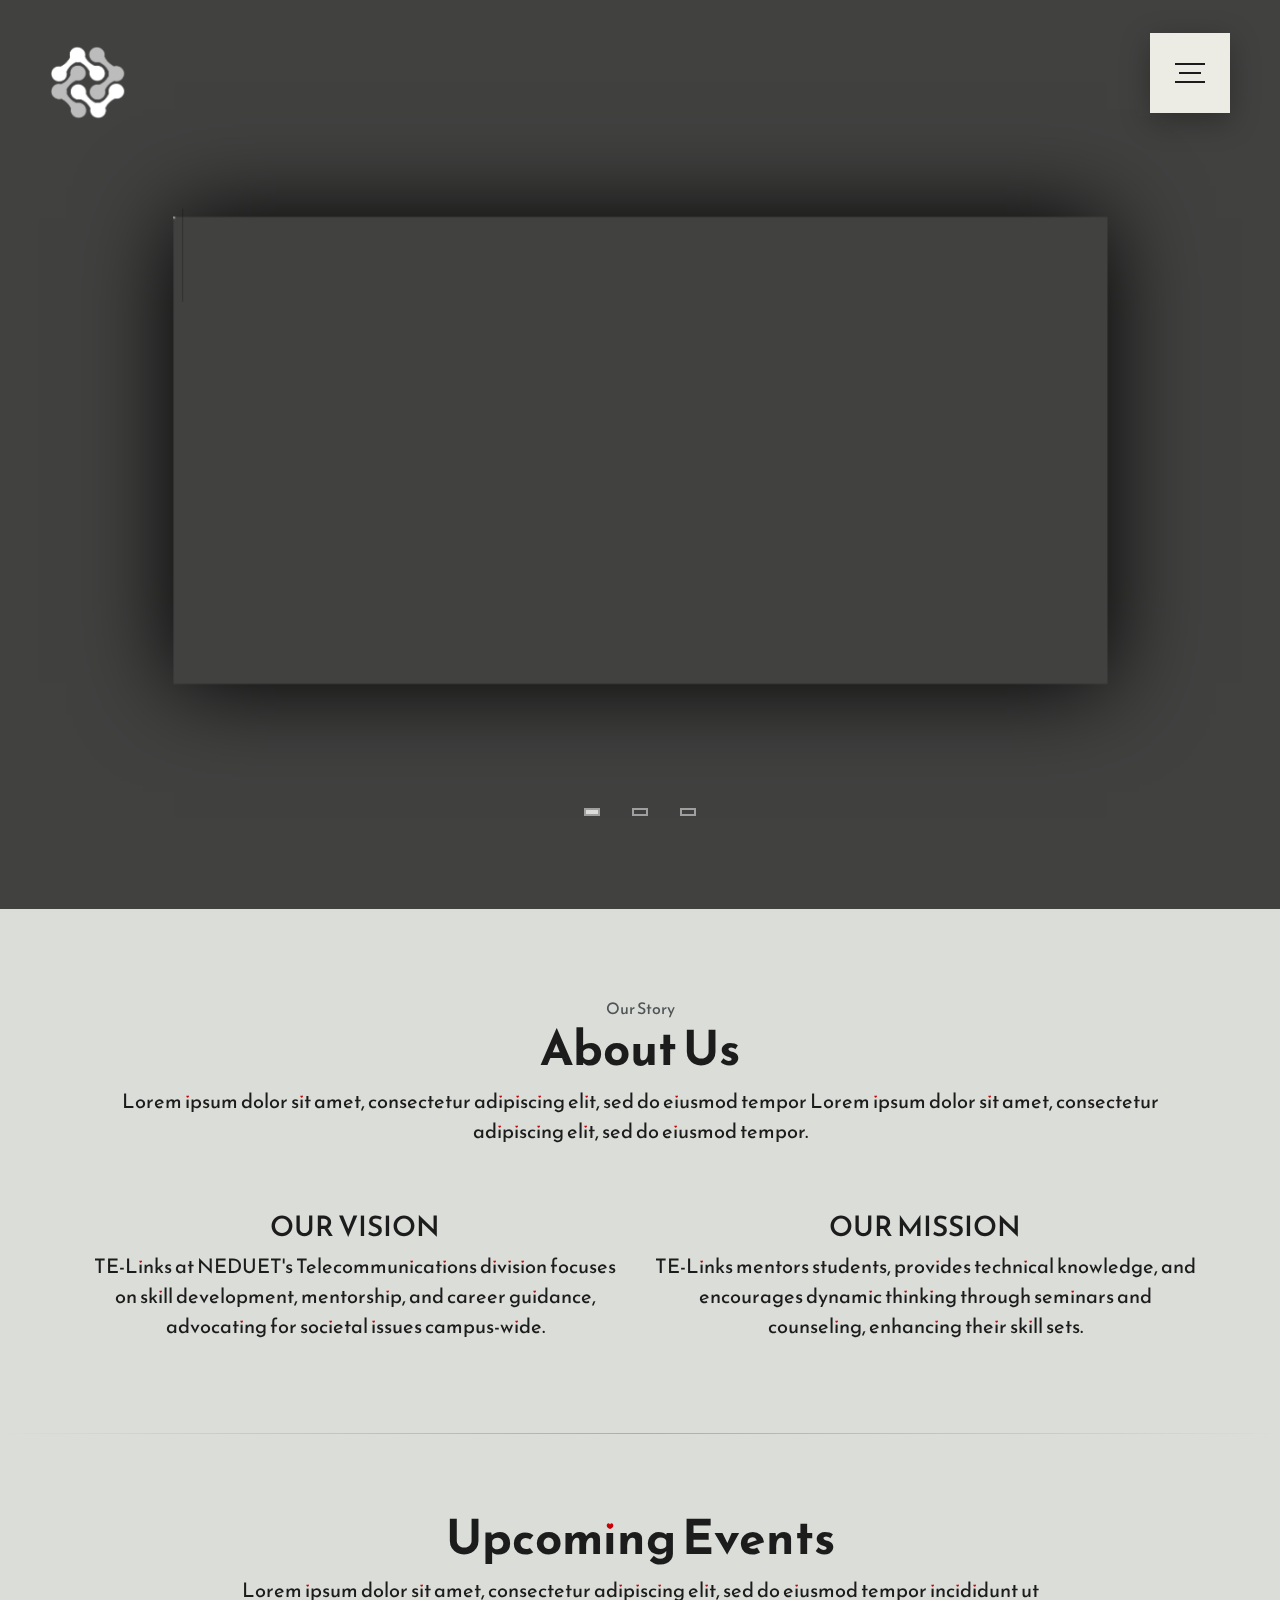
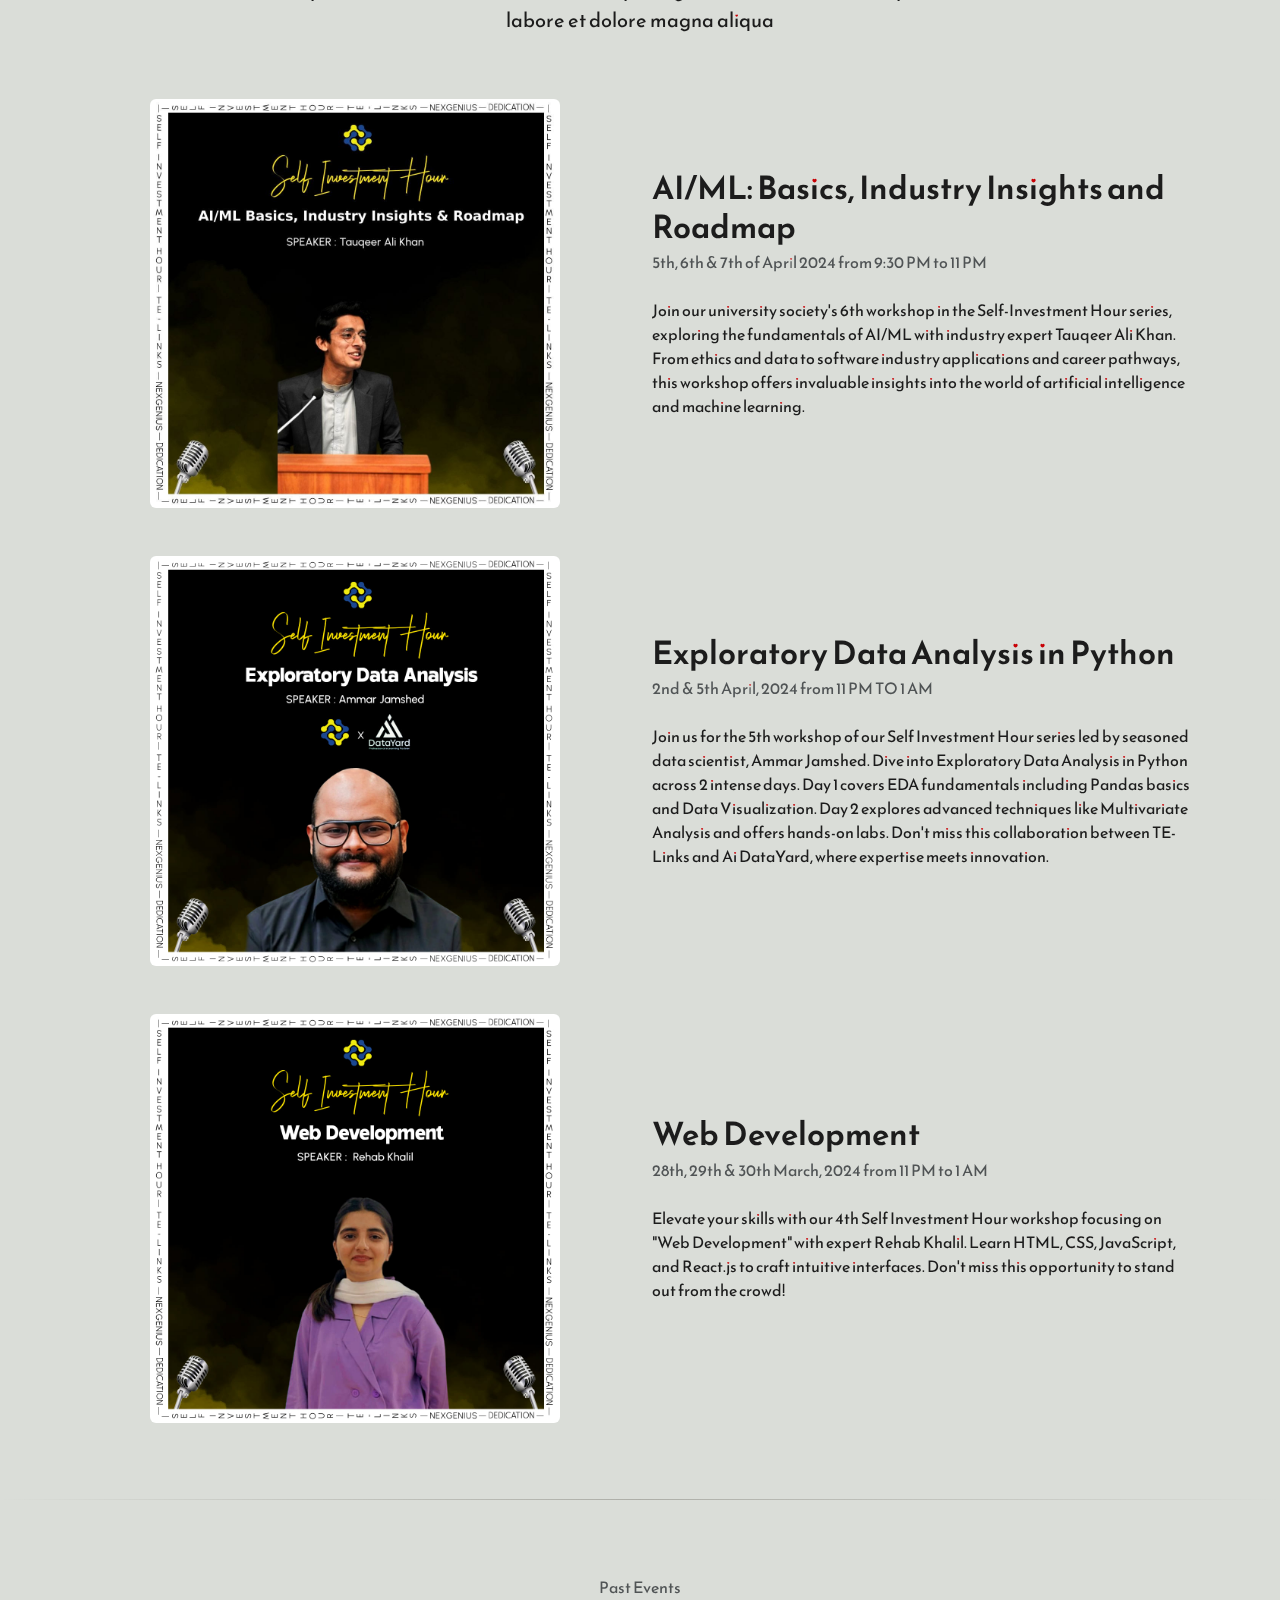
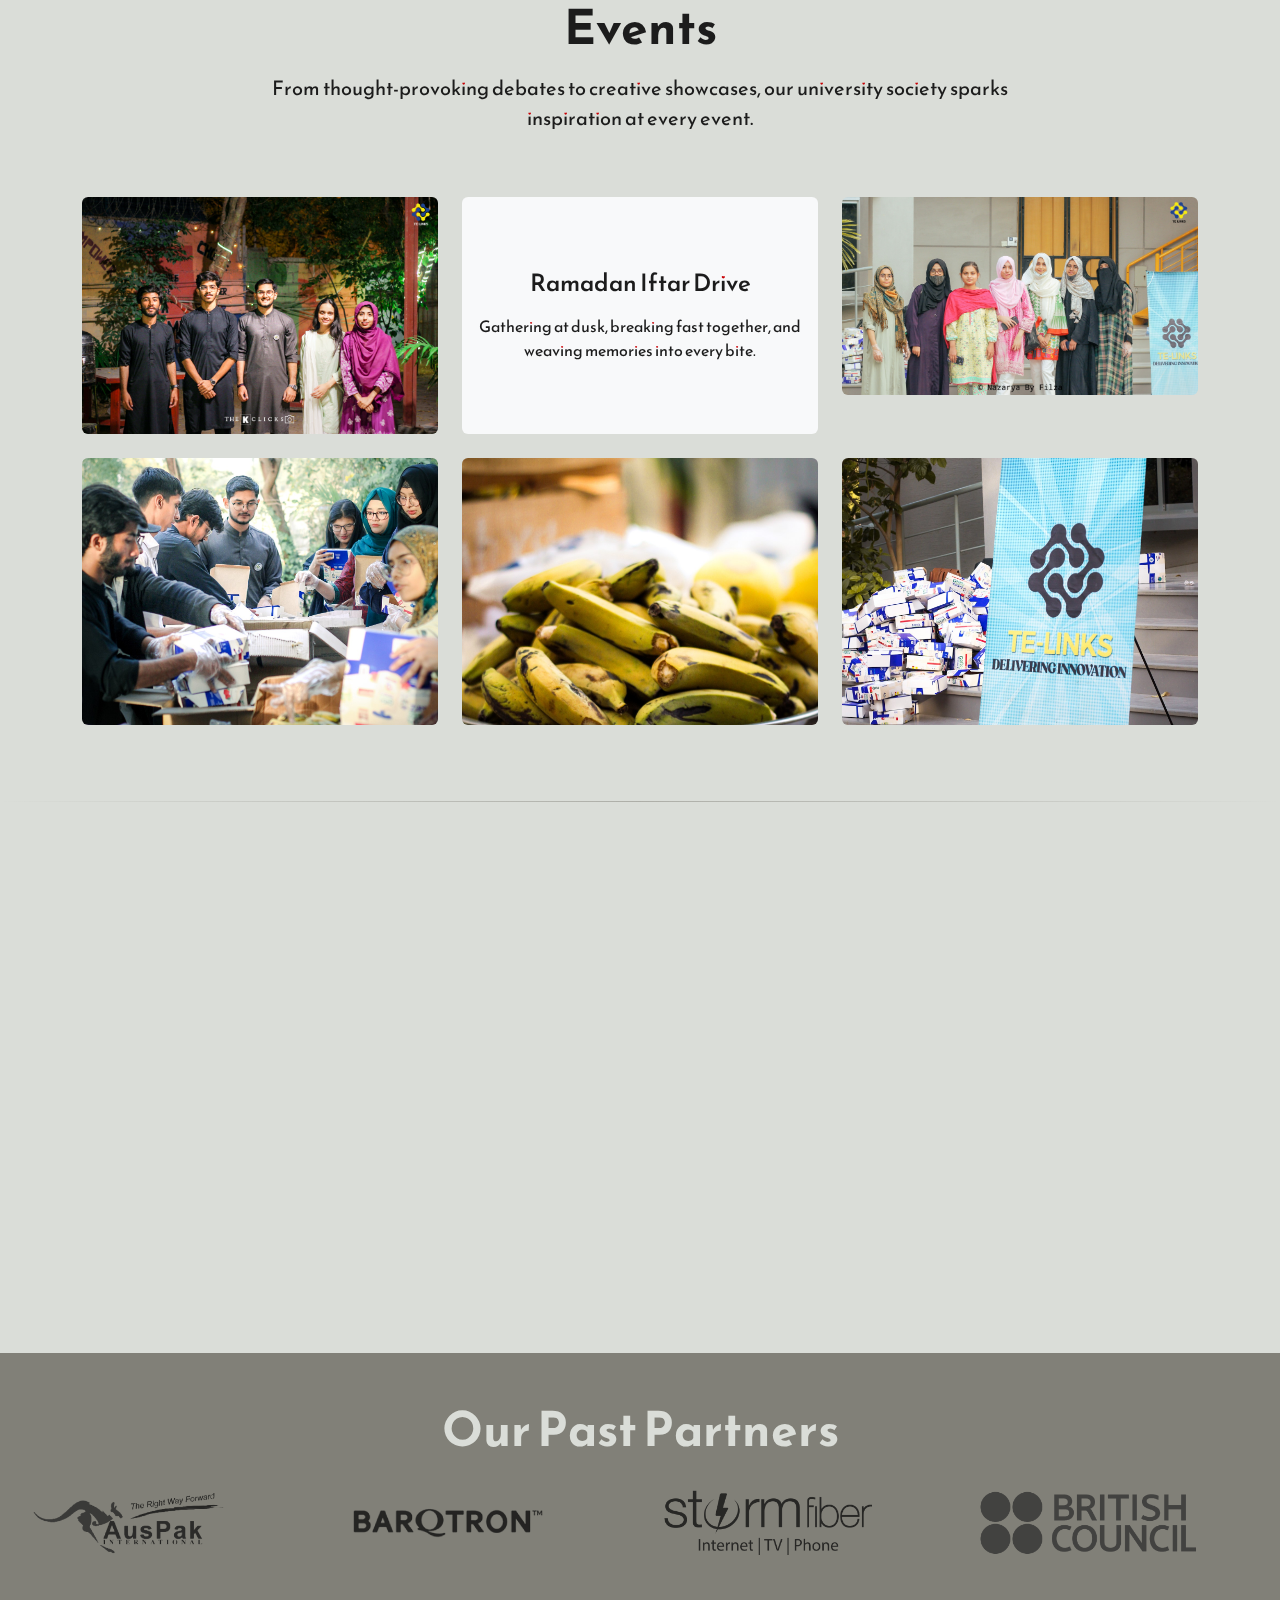
==== commit 4a4bacbd: "sponsors-list" ====
--- a/index.html
+++ b/index.html
@@ -11,69 +11,71 @@
     <!-- Bootstrap CSS v5.2.1 -->
     <link href="https://cdn.jsdelivr.net/npm/bootstrap@5.3.2/dist/css/bootstrap.min.css" rel="stylesheet"
         integrity="sha384-T3c6CoIi6uLrA9TneNEoa7RxnatzjcDSCmG1MXxSR1GAsXEV/Dwwykc2MPK8M2HN" crossorigin="anonymous" />
-        <link href="https://unpkg.com/aos@2.3.1/dist/aos.css" rel="stylesheet">
-        <link rel="stylesheet" href="https://cdnjs.cloudflare.com/ajax/libs/font-awesome/5.15.3/css/all.min.css"/>
-        <link rel="stylesheet" href="https://fonts.googleapis.com/css?family=Lato:400,900">
-        <link rel="stylesheet" href="https://unpkg.com/flickity@2/dist/flickity.min.css">
-        <link rel="stylesheet" href="style.css">
+    <link href="https://unpkg.com/aos@2.3.1/dist/aos.css" rel="stylesheet">
+    <link rel="stylesheet" href="https://cdnjs.cloudflare.com/ajax/libs/font-awesome/5.15.3/css/all.min.css" />
+    <link rel="stylesheet" href="https://fonts.googleapis.com/css?family=Lato:400,900">
+    <link rel="stylesheet" href="https://unpkg.com/flickity@2/dist/flickity.min.css">
+    <link rel="stylesheet" href="style.css">
 </head>
 
 <body>
     <header>
         <section class="bg-dark">
-            <a href="./index.html" class="logo" >
-                <img class="sticky-top" style="position: fixed; top: 5%; height: 75px;" src="./assets/imgs/Original.png" alt="TE LINKS Logo">
+            <a href="./index.html" class="logo">
+                <img class="sticky-top" style="position: fixed; top: 5%; height: 75px;" src="./assets/imgs/Original.png"
+                    alt="TE LINKS Logo">
             </a>
-            <input class="menu-icon" type="checkbox" id="menu-icon" name="menu-icon"/>
-  	<label for="menu-icon"></label>
-  	<nav class="nav"> 		
-  		<ul class="pt-5">
-            <li><a href="./index.html">Home</a></li>
-            <li><a href="./assets/pages/member.html">Member</a></li>
-            <li><a href="./assets/pages/Gallery.html">Gallery</a></li>
-            <li><a href="./assets/pages/Contact.html">Contact</a></li>
-  		</ul>
-  	</nav>
+            <input class="menu-icon" type="checkbox" id="menu-icon" name="menu-icon" />
+            <label for="menu-icon"></label>
+            <nav class="nav">
+                <ul class="pt-5">
+                    <li><a href="./index.html">Home</a></li>
+                    <li><a href="./assets/pages/member.html">Member</a></li>
+                    <li><a href="./assets/pages/Gallery.html">Gallery</a></li>
+                    <li><a href="./assets/pages/Contact.html">Contact</a></li>
+                </ul>
+            </nav>
         </section>
     </header>
     <main>
         <!-- Hero -->
-        <section class="pb-5"  id="hero">
-            <div class="slider" id="slider" style="--img-prev:url(./assets/imgs/olympiad.jpg);"> 
+        <section class="pb-5" id="hero">
+            <div class="slider" id="slider" style="--img-prev:url(./assets/imgs/olympiad.jpg);">
                 <div class="slider__content" id="slider-content">
-                  <div class="slider__images">
-                    <div class="slider__images-item slider__images-item--active" data-id="1"><img src="./assets/imgs/olympiad.jpg"/></div>
-                    <div class="slider__images-item" data-id="2"><img src="./assets/imgs/orientation.png"/></div>
-                    <div class="slider__images-item" data-id="3"><img src="./assets/imgs/team.jpg"/></div>
-                    <!-- <div class="slider__images-item" data-id="4"><img src="https://lh3.googleusercontent.com/[base64]w1600-h766"/></div>
+                    <div class="slider__images">
+                        <div class="slider__images-item slider__images-item--active" data-id="1"><img
+                                src="./assets/imgs/olympiad.jpg" /></div>
+                        <div class="slider__images-item" data-id="2"><img src="./assets/imgs/orientation.png" /></div>
+                        <div class="slider__images-item" data-id="3"><img src="./assets/imgs/team.jpg" /></div>
+                        <!-- <div class="slider__images-item" data-id="4"><img src="https://lh3.googleusercontent.com/[base64]w1600-h766"/></div>
                     <div class="slider__images-item" data-id="5"><img src="https://lh3.googleusercontent.com/[base64]w1600-h766"/></div> -->
-                  </div>
-                  <div class="slider__text">
-                    <div class="slider__text-item slider__text-item--active" data-id="1">
-                      <div class="slider__text-item-head">
-                        <h3>TE LINKS</h3>
-                      </div>
-                      <div class="slider__text-item-info">
-                        <p>“Bound by passion, fueled by dedication, we triumph as one”</p>
-                      </div>
-                    </div>
-                    <div class="slider__text-item" data-id="2">
-                      <div class="slider__text-item-head">
-                        <h3>WELCOME</h3>
-                      </div>
-                      <div class="slider__text-item-info">
-                        <p>“Embrace the journey, ignite your spark, welcome to our family”</p>
-                      </div>
-                    </div>
-                    <div class="slider__text-item" data-id="3">
-                      <div class="slider__text-item-head">
-                        <h3>OUR TEAM</h3>
-                      </div>
-                      <div class="slider__text-item-info">
-                        <p>“United in purpose, unstoppable in action, we conquer together”</p>
-                      </div>
-                    </div>
-                    <!-- <div class="slider__text-item" data-id="4">
+                    </div>
+                    <div class="slider__text">
+                        <div class="slider__text-item slider__text-item--active" data-id="1">
+                            <div class="slider__text-item-head">
+                                <h3>TE LINKS</h3>
+                            </div>
+                            <div class="slider__text-item-info">
+                                <p>“Bound by passion, fueled by dedication, we triumph as one”</p>
+                            </div>
+                        </div>
+                        <div class="slider__text-item" data-id="2">
+                            <div class="slider__text-item-head">
+                                <h3>WELCOME</h3>
+                            </div>
+                            <div class="slider__text-item-info">
+                                <p>“Embrace the journey, ignite your spark, welcome to our family”</p>
+                            </div>
+                        </div>
+                        <div class="slider__text-item" data-id="3">
+                            <div class="slider__text-item-head">
+                                <h3>OUR TEAM</h3>
+                            </div>
+                            <div class="slider__text-item-info">
+                                <p>“United in purpose, unstoppable in action, we conquer together”</p>
+                            </div>
+                        </div>
+                        <!-- <div class="slider__text-item" data-id="4">
                       <div class="slider__text-item-head">
                         <h3>   </h3>
                       </div>
@@ -89,40 +91,42 @@
                         <p>“On all the peaks lies peace”</p>
                       </div>
                     </div> -->
-                  </div>
+                    </div>
                 </div>
                 <div class="slider__nav">
-                  <div class="slider__nav-arrows">
-                    <div class="slider__nav-arrow slider__nav-arrow--left" id="left">to left</div>
-                    <div class="slider__nav-arrow slider__nav-arrow--right" id="right">to right</div>
-                  </div>
-                  <div class="slider__nav-dots" id="slider-dots">
-                    <div class="slider__nav-dot slider__nav-dot--active" data-id="1"></div>
-                    <div class="slider__nav-dot" data-id="2"></div>
-                    <div class="slider__nav-dot" data-id="3"></div>
-                    <!-- <div class="slider__nav-dot" data-id="4"></div>
+                    <div class="slider__nav-arrows">
+                        <div class="slider__nav-arrow slider__nav-arrow--left" id="left">to left</div>
+                        <div class="slider__nav-arrow slider__nav-arrow--right" id="right">to right</div>
+                    </div>
+                    <div class="slider__nav-dots" id="slider-dots">
+                        <div class="slider__nav-dot slider__nav-dot--active" data-id="1"></div>
+                        <div class="slider__nav-dot" data-id="2"></div>
+                        <div class="slider__nav-dot" data-id="3"></div>
+                        <!-- <div class="slider__nav-dot" data-id="4"></div>
                     <div class="slider__nav-dot" data-id="5"></div> -->
-                  </div>
-                </div>
-              </div>
+                    </div>
+                </div>
+            </div>
         </section>
         <!-- About -->
         <section class="py-5 about text-center">
-            <div class="container" data-aos="fade-up"
-            data-aos-duration="1000">
+            <div class="container" data-aos="fade-up" data-aos-duration="1000">
                 <div class="row mb-5">
-                        <span class="text-muted">Our Story</span>
-                        <h2 class="display-5 fw-bold">About Us</h2>
-                        <p class="lead">Lorem ipsum dolor sit amet, consectetur adipiscing elit, sed do eiusmod tempor Lorem ipsum dolor sit amet, consectetur adipiscing elit, sed do eiusmod tempor.</p>
+                    <span class="text-muted">Our Story</span>
+                    <h2 class="display-5 fw-bold">About Us</h2>
+                    <p class="lead">Lorem ipsum dolor sit amet, consectetur adipiscing elit, sed do eiusmod tempor Lorem
+                        ipsum dolor sit amet, consectetur adipiscing elit, sed do eiusmod tempor.</p>
                 </div>
                 <div class="row">
                     <div class="col-md-6">
                         <h3>OUR VISION</h3>
-                        <p class="lead">TE-Links at NEDUET's Telecommunications division focuses on skill development, mentorship, and career guidance, advocating for societal issues campus-wide.</p>
+                        <p class="lead">TE-Links at NEDUET's Telecommunications division focuses on skill development,
+                            mentorship, and career guidance, advocating for societal issues campus-wide.</p>
                     </div>
                     <div class="col-md-6 ">
                         <h3>OUR MISSION</h3>
-                        <p class="lead">TE-Links mentors students, provides technical knowledge, and encourages dynamic thinking through seminars and counseling, enhancing their skill sets.</p>
+                        <p class="lead">TE-Links mentors students, provides technical knowledge, and encourages dynamic
+                            thinking through seminars and counseling, enhancing their skill sets.</p>
                     </div>
                 </div>
             </div>
@@ -136,40 +140,54 @@
                 <div class="row justify-content-center text-center mb-4 mb-md-5">
                     <div class="col-xl-9 col-xxl-8">
                         <h2 class="display-5 fw-bold">Upcoming Events</h2>
-                        <p class="lead">Lorem ipsum dolor sit amet, consectetur adipiscing elit, sed do eiusmod tempor incididunt ut labore et dolore magna aliqua</p>
+                        <p class="lead">Lorem ipsum dolor sit amet, consectetur adipiscing elit, sed do eiusmod tempor
+                            incididunt ut labore et dolore magna aliqua</p>
                     </div>
                 </div>
                 <div class="row align-items-center gy-md-5">
                     <div class="col-md-6">
-                        <div class="mt-4 mt-md-0 text-center"><img alt="" class="img-fluid rounded my-md-0 my-4 w-75" src="./assets/imgs/upcoming-events/upcoming_event_1.jpg"></div>
+                        <div class="mt-4 mt-md-0 text-center"><img alt="" class="img-fluid rounded my-md-0 my-4 w-75"
+                                src="./assets/imgs/upcoming-events/upcoming_event_1.jpg"></div>
                     </div>
                     <div class="col-md-6">
                         <h2 class="fw-semibold my-1">AI/ML: Basics, Industry Insights and Roadmap</h2>
                         <div class="text-muted">
                             5th, 6th & 7th of April 2024 from 9:30 PM to 11 PM
                         </div>
-                        <p class="my-4">Join our university society's 6th workshop in the Self-Investment Hour series, exploring the fundamentals of AI/ML with industry expert Tauqeer Ali Khan. From ethics and data to software industry applications and career pathways, this workshop offers invaluable insights into the world of artificial intelligence and machine learning.</p> 
-                    </div>
-                    <div class="col-md-6">
-                        <div class="mt-4 mt-md-0 text-center "><img alt="" class="img-fluid rounded my-md-0 my-4 w-75 " src="./assets/imgs/upcoming-events/upcoming_event_2.jpg"></div>
+                        <p class="my-4">Join our university society's 6th workshop in the Self-Investment Hour series,
+                            exploring the fundamentals of AI/ML with industry expert Tauqeer Ali Khan. From ethics and
+                            data to software industry applications and career pathways, this workshop offers invaluable
+                            insights into the world of artificial intelligence and machine learning.</p>
+                    </div>
+                    <div class="col-md-6">
+                        <div class="mt-4 mt-md-0 text-center "><img alt="" class="img-fluid rounded my-md-0 my-4 w-75 "
+                                src="./assets/imgs/upcoming-events/upcoming_event_2.jpg"></div>
                     </div>
                     <div class="col-md-6">
                         <h2 class="fw-semibold my-1"> Exploratory Data Analysis in Python</h2>
                         <div class="text-muted">
                             2nd & 5th April, 2024 from 11 PM TO 1 AM
                         </div>
-                        <p class="my-4">Join us for the 5th workshop of our Self Investment Hour series led by seasoned data scientist, Ammar Jamshed. Dive into Exploratory Data Analysis in Python across 2 intense days. Day 1 covers EDA fundamentals including Pandas basics and Data Visualization. Day 2 explores advanced techniques like Multivariate Analysis and offers hands-on labs. Don't miss this collaboration between TE-Links and Ai DataYard, where expertise meets innovation.                        </p> 
-                    </div>
-                    <div class="col-md-6">
-                        <div class="mt-4 mt-md-0 text-center "><img alt="" class="img-fluid rounded my-md-0 my-4 w-75" src="./assets/imgs/upcoming-events/upcoming_event_3.jpg"></div>
+                        <p class="my-4">Join us for the 5th workshop of our Self Investment Hour series led by seasoned
+                            data scientist, Ammar Jamshed. Dive into Exploratory Data Analysis in Python across 2
+                            intense days. Day 1 covers EDA fundamentals including Pandas basics and Data Visualization.
+                            Day 2 explores advanced techniques like Multivariate Analysis and offers hands-on labs.
+                            Don't miss this collaboration between TE-Links and Ai DataYard, where expertise meets
+                            innovation. </p>
+                    </div>
+                    <div class="col-md-6">
+                        <div class="mt-4 mt-md-0 text-center "><img alt="" class="img-fluid rounded my-md-0 my-4 w-75"
+                                src="./assets/imgs/upcoming-events/upcoming_event_3.jpg"></div>
                     </div>
                     <div class="col-md-6">
                         <h2 class="fw-semibold my-1">Web Development</h2>
                         <div class="text-muted">
                             28th, 29th & 30th March, 2024 from 11 PM to 1 AM
                         </div>
-                        <p class="my-4">Elevate your skills with our 4th Self Investment Hour workshop focusing on "Web Development" with expert Rehab Khalil. Learn HTML, CSS, JavaScript, and React.js to craft intuitive interfaces. Don't miss this opportunity to stand out from the crowd!</p>
-                    </div> 
+                        <p class="my-4">Elevate your skills with our 4th Self Investment Hour workshop focusing on "Web
+                            Development" with expert Rehab Khalil. Learn HTML, CSS, JavaScript, and React.js to craft
+                            intuitive interfaces. Don't miss this opportunity to stand out from the crowd!</p>
+                    </div>
                 </div>
             </div>
         </section>
@@ -179,29 +197,35 @@
         <!-- Testimonials -->
         <!-- Gallery -->
         <section class="py-5">
-            <div class="container" data-aos="fade-up"
-            data-aos-duration="1000">
+            <div class="container" data-aos="fade-up" data-aos-duration="1000">
                 <div class="row justify-content-center text-center mb-3 mb-md-5">
                     <div class="col-lg-8 col-xxl-7">
                         <span class="text-muted">Past Events</span>
                         <h2 class="display-5 fw-bold mb-3">Events</h2>
-                        <p class="lead">From thought-provoking debates to creative showcases, our university society sparks inspiration at every event.</p>
+                        <p class="lead">From thought-provoking debates to creative showcases, our university society
+                            sparks inspiration at every event.</p>
                     </div>
                 </div>
                 <div class="row gy-4">
-                    <div class="col-md-6 col-xl-4"><img alt="" class="img-fluid rounded" src="./assets/imgs/iftar_drive5.jpg"></div>
+                    <div class="col-md-6 col-xl-4"><img alt="" class="img-fluid rounded"
+                            src="./assets/imgs/iftar_drive5.jpg"></div>
                     <div class="col-md-6 col-xl-4">
                         <div class="bg-light rounded h-100 d-flex align-items-center">
                             <div class="text-center p-5 p-md-3">
                                 <h4>Ramadan Iftar Drive</h4>
-                                <p class="mt-3 mb-0">Gathering at dusk, breaking fast together, and weaving memories into every bite.</p>
-                            </div>
-                        </div>
-                    </div>
-                    <div class="col-md-6 col-xl-4"><img alt="" class="img-fluid rounded" src="./assets/imgs/iftar_drive2.jpg"></div>
-                    <div class="col-md-6 col-xl-4"><img alt="" class="img-fluid rounded" src="./assets/imgs/iftar_drive1.jpg"></div>
-                    <div class="col-md-6 col-xl-4"><img alt="" class="img-fluid rounded" src="./assets/imgs/iftar_drive3.jpg"></div>
-                    <div class="col-md-6 col-xl-4"><img alt="" class="img-fluid rounded" src="./assets/imgs/iftar_drive4.jpg"></div>
+                                <p class="mt-3 mb-0">Gathering at dusk, breaking fast together, and weaving memories
+                                    into every bite.</p>
+                            </div>
+                        </div>
+                    </div>
+                    <div class="col-md-6 col-xl-4"><img alt="" class="img-fluid rounded"
+                            src="./assets/imgs/iftar_drive2.jpg"></div>
+                    <div class="col-md-6 col-xl-4"><img alt="" class="img-fluid rounded"
+                            src="./assets/imgs/iftar_drive1.jpg"></div>
+                    <div class="col-md-6 col-xl-4"><img alt="" class="img-fluid rounded"
+                            src="./assets/imgs/iftar_drive3.jpg"></div>
+                    <div class="col-md-6 col-xl-4"><img alt="" class="img-fluid rounded"
+                            src="./assets/imgs/iftar_drive4.jpg"></div>
                 </div>
             </div>
         </section>
@@ -210,68 +234,116 @@
         </section>
         <!-- F.A.Q -->
         <section class="py-5">
-            <div class="container" data-aos="fade-up"
-            data-aos-duration="1000">
+            <div class="container" data-aos="fade-up" data-aos-duration="1000">
                 <div class="row justify-content-center text-center mb-3">
                     <div class="col-lg-8 col-xl-7">
                         <span class="text-muted">F.A.Q</span>
                         <h2 class="display-5 fw-bold">Frequently Asked Questions</h2>
-                        <p class="lead">Lorem ipsum dolor sit, amet consectetur adipisicing elit Consequatur quidem eius cum voluptatum quasi delectus.</p>
+                        <p class="lead">Lorem ipsum dolor sit, amet consectetur adipisicing elit Consequatur quidem eius
+                            cum voluptatum quasi delectus.</p>
                     </div>
                 </div>
                 <div class="row justify-content-center">
                     <div class="col-md-5">
                         <span class="text-muted">Lorem ipsum dolor</span>
                         <h2 class="pb-4 fw-bold">Have Any Questions?</h2>
-                        <p>Lorem ipsum dolor sit, amet consectetur adipisicing elit. Consequatur quidem eius cum voluptatum quasi delectus assumenda culpa.</p><a class="btn btn-dark btn-lg mt-3" href="./assets/pages/Contact.html">Contact us</a>
+                        <p>Lorem ipsum dolor sit, amet consectetur adipisicing elit. Consequatur quidem eius cum
+                            voluptatum quasi delectus assumenda culpa.</p><a class="btn btn-dark btn-lg mt-3"
+                            href="./assets/pages/Contact.html">Contact us</a>
                     </div>
                     <div class="col-md-7">
                         <div class="accordion" id="Questions-accordion">
                             <div class="accordion-item">
-                                <h2 class="accordion-header" id="Questions-headingOne"><button aria-controls="Questions-collapseOne" aria-expanded="false" class="accordion-button collapsed bg-light" data-bs-target="#Questions-collapseOne" data-bs-toggle="collapse" type="button">
-                                <div class="text-muted me-3">
-                                    <svg class="bi bi-question-circle-fill" fill="currentColor" height="24" viewbox="0 0 16 16" width="24" xmlns="http://www.w3.org/2000/svg">
-                                    <path d="M16 8A8 8 0 1 1 0 8a8 8 0 0 1 16 0zM5.496 6.033h.825c.138 0 .248-.113.266-.25.09-.656.54-1.134 1.342-1.134.686 0 1.314.343 1.314 1.168 0 .635-.374.927-.965 1.371-.673.489-1.206 1.06-1.168 1.987l.003.217a.25.25 0 0 0 .25.246h.811a.25.25 0 0 0 .25-.25v-.105c0-.718.273-.927 1.01-1.486.609-.463 1.244-.977 1.244-2.056 0-1.511-1.276-2.241-2.673-2.241-1.267 0-2.655.59-2.75 2.286a.237.237 0 0 0 .241.247zm2.325 6.443c.61 0 1.029-.394 1.029-.927 0-.552-.42-.94-1.029-.94-.584 0-1.009.388-1.009.94 0 .533.425.927 1.01.927z"></path></svg>
-                                </div>Lorem ipsum dolor sit amet adipisicing ?</button></h2>
-                                <div aria-labelledby="Questions-headingOne" class="accordion-collapse collapse" data-bs-parent="#Questions-accordion" id="Questions-collapseOne">
+                                <h2 class="accordion-header" id="Questions-headingOne"><button
+                                        aria-controls="Questions-collapseOne" aria-expanded="false"
+                                        class="accordion-button collapsed bg-light"
+                                        data-bs-target="#Questions-collapseOne" data-bs-toggle="collapse" type="button">
+                                        <div class="text-muted me-3">
+                                            <svg class="bi bi-question-circle-fill" fill="currentColor" height="24"
+                                                viewbox="0 0 16 16" width="24" xmlns="http://www.w3.org/2000/svg">
+                                                <path
+                                                    d="M16 8A8 8 0 1 1 0 8a8 8 0 0 1 16 0zM5.496 6.033h.825c.138 0 .248-.113.266-.25.09-.656.54-1.134 1.342-1.134.686 0 1.314.343 1.314 1.168 0 .635-.374.927-.965 1.371-.673.489-1.206 1.06-1.168 1.987l.003.217a.25.25 0 0 0 .25.246h.811a.25.25 0 0 0 .25-.25v-.105c0-.718.273-.927 1.01-1.486.609-.463 1.244-.977 1.244-2.056 0-1.511-1.276-2.241-2.673-2.241-1.267 0-2.655.59-2.75 2.286a.237.237 0 0 0 .241.247zm2.325 6.443c.61 0 1.029-.394 1.029-.927 0-.552-.42-.94-1.029-.94-.584 0-1.009.388-1.009.94 0 .533.425.927 1.01.927z">
+                                                </path>
+                                            </svg>
+                                        </div>Lorem ipsum dolor sit amet adipisicing ?
+                                    </button></h2>
+                                <div aria-labelledby="Questions-headingOne" class="accordion-collapse collapse"
+                                    data-bs-parent="#Questions-accordion" id="Questions-collapseOne">
                                     <div class="accordion-body">
-                                        Lorem ipsum dolor sit, amet consectetur adipisicing elit. Maxime quos voluptatum at, quibusdam blanditiis saepe soluta laborum, repellendus nemo id porro dolor eveniet perspiciatis veritatis doloremque aliquam nam! Libero, nostrum!
+                                        Lorem ipsum dolor sit, amet consectetur adipisicing elit. Maxime quos voluptatum
+                                        at, quibusdam blanditiis saepe soluta laborum, repellendus nemo id porro dolor
+                                        eveniet perspiciatis veritatis doloremque aliquam nam! Libero, nostrum!
                                     </div>
                                 </div>
                             </div>
                             <div class="accordion-item">
-                                <h2 class="accordion-header" id="Questions-headingTwo"><button aria-controls="Questions-collapseTwo" aria-expanded="false" class="accordion-button collapsed bg-light" data-bs-target="#Questions-collapseTwo" data-bs-toggle="collapse" type="button">
-                                <div class="text-muted me-3">
-                                    <svg class="bi bi-question-circle-fill" fill="currentColor" height="24" viewbox="0 0 16 16" width="24" xmlns="http://www.w3.org/2000/svg">
-                                    <path d="M16 8A8 8 0 1 1 0 8a8 8 0 0 1 16 0zM5.496 6.033h.825c.138 0 .248-.113.266-.25.09-.656.54-1.134 1.342-1.134.686 0 1.314.343 1.314 1.168 0 .635-.374.927-.965 1.371-.673.489-1.206 1.06-1.168 1.987l.003.217a.25.25 0 0 0 .25.246h.811a.25.25 0 0 0 .25-.25v-.105c0-.718.273-.927 1.01-1.486.609-.463 1.244-.977 1.244-2.056 0-1.511-1.276-2.241-2.673-2.241-1.267 0-2.655.59-2.75 2.286a.237.237 0 0 0 .241.247zm2.325 6.443c.61 0 1.029-.394 1.029-.927 0-.552-.42-.94-1.029-.94-.584 0-1.009.388-1.009.94 0 .533.425.927 1.01.927z"></path></svg>
-                                </div>Lorem ipsum dolor sit amet adipisicing ?</button></h2>
-                                <div aria-labelledby="Questions-headingTwo" class="accordion-collapse collapse" data-bs-parent="#Questions-accordion" id="Questions-collapseTwo">
+                                <h2 class="accordion-header" id="Questions-headingTwo"><button
+                                        aria-controls="Questions-collapseTwo" aria-expanded="false"
+                                        class="accordion-button collapsed bg-light"
+                                        data-bs-target="#Questions-collapseTwo" data-bs-toggle="collapse" type="button">
+                                        <div class="text-muted me-3">
+                                            <svg class="bi bi-question-circle-fill" fill="currentColor" height="24"
+                                                viewbox="0 0 16 16" width="24" xmlns="http://www.w3.org/2000/svg">
+                                                <path
+                                                    d="M16 8A8 8 0 1 1 0 8a8 8 0 0 1 16 0zM5.496 6.033h.825c.138 0 .248-.113.266-.25.09-.656.54-1.134 1.342-1.134.686 0 1.314.343 1.314 1.168 0 .635-.374.927-.965 1.371-.673.489-1.206 1.06-1.168 1.987l.003.217a.25.25 0 0 0 .25.246h.811a.25.25 0 0 0 .25-.25v-.105c0-.718.273-.927 1.01-1.486.609-.463 1.244-.977 1.244-2.056 0-1.511-1.276-2.241-2.673-2.241-1.267 0-2.655.59-2.75 2.286a.237.237 0 0 0 .241.247zm2.325 6.443c.61 0 1.029-.394 1.029-.927 0-.552-.42-.94-1.029-.94-.584 0-1.009.388-1.009.94 0 .533.425.927 1.01.927z">
+                                                </path>
+                                            </svg>
+                                        </div>Lorem ipsum dolor sit amet adipisicing ?
+                                    </button></h2>
+                                <div aria-labelledby="Questions-headingTwo" class="accordion-collapse collapse"
+                                    data-bs-parent="#Questions-accordion" id="Questions-collapseTwo">
                                     <div class="accordion-body">
-                                        Lorem ipsum dolor sit, amet consectetur adipisicing elit. Maxime quos voluptatum at, quibusdam blanditiis saepe soluta laborum, repellendus nemo id porro dolor eveniet perspiciatis veritatis doloremque aliquam nam! Libero, nostrum!
+                                        Lorem ipsum dolor sit, amet consectetur adipisicing elit. Maxime quos voluptatum
+                                        at, quibusdam blanditiis saepe soluta laborum, repellendus nemo id porro dolor
+                                        eveniet perspiciatis veritatis doloremque aliquam nam! Libero, nostrum!
                                     </div>
                                 </div>
                             </div>
                             <div class="accordion-item">
-                                <h2 class="accordion-header" id="Questions-headingThree"><button aria-controls="Questions-collapseThree" aria-expanded="false" class="accordion-button collapsed bg-light" data-bs-target="#Questions-collapseThree" data-bs-toggle="collapse" type="button">
-                                <div class="text-muted me-3">
-                                    <svg class="bi bi-question-circle-fill" fill="currentColor" height="24" viewbox="0 0 16 16" width="24" xmlns="http://www.w3.org/2000/svg">
-                                    <path d="M16 8A8 8 0 1 1 0 8a8 8 0 0 1 16 0zM5.496 6.033h.825c.138 0 .248-.113.266-.25.09-.656.54-1.134 1.342-1.134.686 0 1.314.343 1.314 1.168 0 .635-.374.927-.965 1.371-.673.489-1.206 1.06-1.168 1.987l.003.217a.25.25 0 0 0 .25.246h.811a.25.25 0 0 0 .25-.25v-.105c0-.718.273-.927 1.01-1.486.609-.463 1.244-.977 1.244-2.056 0-1.511-1.276-2.241-2.673-2.241-1.267 0-2.655.59-2.75 2.286a.237.237 0 0 0 .241.247zm2.325 6.443c.61 0 1.029-.394 1.029-.927 0-.552-.42-.94-1.029-.94-.584 0-1.009.388-1.009.94 0 .533.425.927 1.01.927z"></path></svg>
-                                </div>Lorem ipsum dolor sit amet adipisicing ?</button></h2>
-                                <div aria-labelledby="Questions-headingThree" class="accordion-collapse collapse" data-bs-parent="#Questions-accordion" id="Questions-collapseThree">
+                                <h2 class="accordion-header" id="Questions-headingThree"><button
+                                        aria-controls="Questions-collapseThree" aria-expanded="false"
+                                        class="accordion-button collapsed bg-light"
+                                        data-bs-target="#Questions-collapseThree" data-bs-toggle="collapse"
+                                        type="button">
+                                        <div class="text-muted me-3">
+                                            <svg class="bi bi-question-circle-fill" fill="currentColor" height="24"
+                                                viewbox="0 0 16 16" width="24" xmlns="http://www.w3.org/2000/svg">
+                                                <path
+                                                    d="M16 8A8 8 0 1 1 0 8a8 8 0 0 1 16 0zM5.496 6.033h.825c.138 0 .248-.113.266-.25.09-.656.54-1.134 1.342-1.134.686 0 1.314.343 1.314 1.168 0 .635-.374.927-.965 1.371-.673.489-1.206 1.06-1.168 1.987l.003.217a.25.25 0 0 0 .25.246h.811a.25.25 0 0 0 .25-.25v-.105c0-.718.273-.927 1.01-1.486.609-.463 1.244-.977 1.244-2.056 0-1.511-1.276-2.241-2.673-2.241-1.267 0-2.655.59-2.75 2.286a.237.237 0 0 0 .241.247zm2.325 6.443c.61 0 1.029-.394 1.029-.927 0-.552-.42-.94-1.029-.94-.584 0-1.009.388-1.009.94 0 .533.425.927 1.01.927z">
+                                                </path>
+                                            </svg>
+                                        </div>Lorem ipsum dolor sit amet adipisicing ?
+                                    </button></h2>
+                                <div aria-labelledby="Questions-headingThree" class="accordion-collapse collapse"
+                                    data-bs-parent="#Questions-accordion" id="Questions-collapseThree">
                                     <div class="accordion-body">
-                                        Lorem ipsum dolor sit, amet consectetur adipisicing elit. Maxime quos voluptatum at, quibusdam blanditiis saepe soluta laborum, repellendus nemo id porro dolor eveniet perspiciatis veritatis doloremque aliquam nam! Libero, nostrum!
+                                        Lorem ipsum dolor sit, amet consectetur adipisicing elit. Maxime quos voluptatum
+                                        at, quibusdam blanditiis saepe soluta laborum, repellendus nemo id porro dolor
+                                        eveniet perspiciatis veritatis doloremque aliquam nam! Libero, nostrum!
                                     </div>
                                 </div>
                             </div>
                             <div class="accordion-item">
-                                <h2 class="accordion-header" id="Questions-headingFour"><button aria-controls="Questions-collapseFour" aria-expanded="false" class="accordion-button collapsed bg-light" data-bs-target="#Questions-collapseFour" data-bs-toggle="collapse" type="button">
-                                <div class="text-muted me-3">
-                                    <svg class="bi bi-question-circle-fill" fill="currentColor" height="24" viewbox="0 0 16 16" width="24" xmlns="http://www.w3.org/2000/svg">
-                                    <path d="M16 8A8 8 0 1 1 0 8a8 8 0 0 1 16 0zM5.496 6.033h.825c.138 0 .248-.113.266-.25.09-.656.54-1.134 1.342-1.134.686 0 1.314.343 1.314 1.168 0 .635-.374.927-.965 1.371-.673.489-1.206 1.06-1.168 1.987l.003.217a.25.25 0 0 0 .25.246h.811a.25.25 0 0 0 .25-.25v-.105c0-.718.273-.927 1.01-1.486.609-.463 1.244-.977 1.244-2.056 0-1.511-1.276-2.241-2.673-2.241-1.267 0-2.655.59-2.75 2.286a.237.237 0 0 0 .241.247zm2.325 6.443c.61 0 1.029-.394 1.029-.927 0-.552-.42-.94-1.029-.94-.584 0-1.009.388-1.009.94 0 .533.425.927 1.01.927z"></path></svg>
-                                </div>Lorem ipsum dolor sit amet adipisicing ?</button></h2>
-                                <div aria-labelledby="Questions-headingFour" class="accordion-collapse collapse" data-bs-parent="#Questions-accordion" id="Questions-collapseFour">
+                                <h2 class="accordion-header" id="Questions-headingFour"><button
+                                        aria-controls="Questions-collapseFour" aria-expanded="false"
+                                        class="accordion-button collapsed bg-light"
+                                        data-bs-target="#Questions-collapseFour" data-bs-toggle="collapse"
+                                        type="button">
+                                        <div class="text-muted me-3">
+                                            <svg class="bi bi-question-circle-fill" fill="currentColor" height="24"
+                                                viewbox="0 0 16 16" width="24" xmlns="http://www.w3.org/2000/svg">
+                                                <path
+                                                    d="M16 8A8 8 0 1 1 0 8a8 8 0 0 1 16 0zM5.496 6.033h.825c.138 0 .248-.113.266-.25.09-.656.54-1.134 1.342-1.134.686 0 1.314.343 1.314 1.168 0 .635-.374.927-.965 1.371-.673.489-1.206 1.06-1.168 1.987l.003.217a.25.25 0 0 0 .25.246h.811a.25.25 0 0 0 .25-.25v-.105c0-.718.273-.927 1.01-1.486.609-.463 1.244-.977 1.244-2.056 0-1.511-1.276-2.241-2.673-2.241-1.267 0-2.655.59-2.75 2.286a.237.237 0 0 0 .241.247zm2.325 6.443c.61 0 1.029-.394 1.029-.927 0-.552-.42-.94-1.029-.94-.584 0-1.009.388-1.009.94 0 .533.425.927 1.01.927z">
+                                                </path>
+                                            </svg>
+                                        </div>Lorem ipsum dolor sit amet adipisicing ?
+                                    </button></h2>
+                                <div aria-labelledby="Questions-headingFour" class="accordion-collapse collapse"
+                                    data-bs-parent="#Questions-accordion" id="Questions-collapseFour">
                                     <div class="accordion-body">
-                                        Lorem ipsum dolor sit, amet consectetur adipisicing elit. Maxime quos voluptatum at, quibusdam blanditiis saepe soluta laborum, repellendus nemo id porro dolor eveniet perspiciatis veritatis doloremque aliquam nam! Libero, nostrum!
+                                        Lorem ipsum dolor sit, amet consectetur adipisicing elit. Maxime quos voluptatum
+                                        at, quibusdam blanditiis saepe soluta laborum, repellendus nemo id porro dolor
+                                        eveniet perspiciatis veritatis doloremque aliquam nam! Libero, nostrum!
                                     </div>
                                 </div>
                             </div>
@@ -280,62 +352,91 @@
                 </div>
             </div>
         </section>
-        <section class="text-center">
-            <hr class="hr-text" data-content="">
-        </section >
         <!-- Past Sponsors -->
-        <section class="py-5">
+        <section class="py-5 oursponsors">
             <div class="row text-center">
                 <h2 class="display-5 fw-bold">Our Past Partners</h2>
             </div>
-            <div class="platform-inner">
-            <div class="row platform-list">
-                <div class="col-md-3 col-6">
-                    <img class="img-fluid imggreyout" src="./assets/imgs/sponsors/auspak.png" alt="sponsor1">
-                </div>
-                <div class="col-md-3 col-6">
-                    <img class="img-fluid imggreyout" src="./assets/imgs/sponsors/barqtron.png" alt="sponsor2">
-                </div>
-                <div class="col-md-3 col-6">
-                    <img class="img-fluid imggreyout" src="./assets/imgs/sponsors/blue.png" alt="sponsor3">
-                </div>
-                <div class="col-md-3 col-6">
-                    <img class="img-fluid imggreyout" src="./assets/imgs/sponsors/british-council.png" alt="sponsor4">
-                </div>
-                <div class="col-md-3 col-6">
-                    <img class="img-fluid imggreyout" src="./assets/imgs/sponsors/british-council.png" alt="sponsor4">
-                </div>
-                <div class="col-md-3 col-6">
-                    <img class="img-fluid imggreyout" src="./assets/imgs/sponsors/businesssolutions.png" alt="sponsor4">
-                </div>
-                <div class="col-md-3 col-6">
-                    <img class="img-fluid imggreyout" src="./assets/imgs/sponsors/digitek.png" alt="sponsor4">
-                </div>
-                <div class="col-md-3 col-6">
-                    <img class="img-fluid imggreyout" src="./assets/imgs/sponsors/mdpi.png" alt="sponsor4">
-                </div>
-                <div class="col-md-3 col-6">
-                    <img class="img-fluid imggreyout" src="./assets/imgs/sponsors/DreamBig.png" alt="sponsor4">
-                </div>
-                <div class="col-md-3 col-6">
-                    <img class="img-fluid imggreyout" src="./assets/imgs/sponsors/neduet.png" alt="sponsor4">
-                </div>
-                <div class="col-md-3 col-6">
-                    <img class="img-fluid imggreyout" src="./assets/imgs/sponsors/Nunami.png" alt="sponsor4">
-                </div>
-            </div> 
-        </div>   
+            <div class="marquee">
+                <div class="platform-inner">
+                    <div class="platform-list">
+                        <div class="col-md-3 col-6">
+                            <img class="img-fluid imggreyout" src="./assets/imgs/sponsors/auspak.png" alt="sponsor1">
+                        </div>
+                        <div class="col-md-3 col-6">
+                            <img class="img-fluid imggreyout" src="./assets/imgs/sponsors/barqtron.png" alt="sponsor2">
+                        </div>
+                        <div class="col-md-3 col-6">
+                            <img class="img-fluid imggreyout" src="./assets/imgs/sponsors/blue.png" alt="sponsor3">
+                        </div>
+                        <div class="col-md-3 col-6">
+                            <img class="img-fluid imggreyout" src="./assets/imgs/sponsors/british-council.png"
+                                alt="sponsor4">
+                        </div>
+                        <div class="col-md-3 col-6">
+                            <img class="img-fluid imggreyout" src="./assets/imgs/sponsors/businesssolutions.png"
+                                alt="sponsor4">
+                        </div>
+                        <div class="col-md-3 col-6">
+                            <img class="img-fluid imggreyout" src="./assets/imgs/sponsors/digitek.png" alt="sponsor4">
+                        </div>
+                        <div class="col-md-3 col-6">
+                            <img class="img-fluid imggreyout" src="./assets/imgs/sponsors/mdpi.png" alt="sponsor4">
+                        </div>
+                        <div class="col-md-3 col-6">
+                            <img class="img-fluid imggreyout" src="./assets/imgs/sponsors/DreamBig.png" alt="sponsor4">
+                        </div>
+                        <div class="col-md-3 col-6">
+                            <img class="img-fluid imggreyout" src="./assets/imgs/sponsors/neduet.png" alt="sponsor4">
+                        </div>
+                        <div class="col-md-3 col-6">
+                            <img class="img-fluid imggreyout" src="./assets/imgs/sponsors/Nunami.png" alt="sponsor4">
+                        </div>
+                        <div class="col-md-3 col-6">
+                            <img class="img-fluid imggreyout" src="./assets/imgs/sponsors/ptcl.png" alt="sponsor4">
+                        </div>
+                        <div class="col-md-3 col-6">
+                            <img class="img-fluid imggreyout" src="./assets/imgs/sponsors/ramada.png" alt="sponsor4">
+                        </div>
+                        <div class="col-md-3 col-6">
+                            <img class="img-fluid imggreyout" src="./assets/imgs/sponsors/telec-logo.png"
+                                alt="sponsor4">
+                        </div>
+                        <div class="col-md-3 col-6">
+                            <img class="img-fluid imggreyout" src="./assets/imgs/sponsors/telec-logo.png"
+                                alt="sponsor4">
+                        </div>
+                        <div class="col-md-3 col-6">
+                            <img class="img-fluid imggreyout" src="./assets/imgs/sponsors/the-doodle-club.png"
+                                alt="sponsor4">
+                        </div>
+                        <div class="col-md-3 col-6">
+                            <img class="img-fluid imggreyout" src="./assets/imgs/sponsors/times-consultant.png"
+                                alt="sponsor4">
+                        </div>
+                        <div class="col-md-3 col-6">
+                            <img class="img-fluid imggreyout" src="./assets/imgs/sponsors/ubl-blue.png" alt="sponsor4">
+                        </div>
+                        <div class="col-md-3 col-6">
+                            <img class="img-fluid imggreyout" src="./assets/imgs/sponsors/Ufone.png" alt="sponsor4">
+                        </div>
+                        <div class="col-md-3 col-6">
+                            <img class="img-fluid imggreyout" src="./assets/imgs/sponsors/xceleruim.png" alt="sponsor4">
+                        </div>
+                    </div>
+                </div>
+            </div>
         </section>
         <!-- Newsletter -->
         <section class="py-5 my-md-5">
-            <div class="container" data-aos="fade-up"
-            data-aos-duration="1000">
+            <div class="container" data-aos="fade-up" data-aos-duration="1000">
                 <div class="text-center">
                     <div class="row justify-content-center">
                         <div class="col-lg-8">
                             <span class="text-muted">Newsletter</span>
                             <h2 class="display-5 fw-bold">Subscribe Today</h2>
-                            <p class="lead">Lorem ipsum dolor sit amet, consectetur adipiscing elit. Nam feugiat erat quis pulvinar semper. Cras commodo vitae libero ut consequat.</p>
+                            <p class="lead">Lorem ipsum dolor sit amet, consectetur adipiscing elit. Nam feugiat erat
+                                quis pulvinar semper. Cras commodo vitae libero ut consequat.</p>
                             <div class="mx-auto mt-3">
                                 <form class="row g-3">
                                     <div class="col-md-4">
@@ -358,19 +459,18 @@
         </section>
     </main>
     <footer class="py-4">
-        <div class="container" data-aos="fade-up"
-            data-aos-duration="1000">
+        <div class="container" data-aos="fade-up" data-aos-duration="1000">
             <div class="row align-items-center py-4">
-                <div class="col-12 col-lg-3 text-center text-lg-start"><img alt="TE LINKS LOGO"
-                        class="img-fluid mb-3" height=""
-                        src="./assets/imgs/telinkslogow.png" width="200"></div>
+                <div class="col-12 col-lg-3 text-center text-lg-start"><img alt="TE LINKS LOGO" class="img-fluid mb-3"
+                        height="" src="./assets/imgs/telinkslogow.png" width="200"></div>
                 <div class="col-12 col-lg-6 navbar-expand text-center">
                     <ul class="list-unstyled d-block d-lg-flex justify-content-center mb-3 mb-lg-0">
                         <li class="nav-item">
                             <a class=" text-decoration-none me-lg-3" href="./index.html">Home</a>
                         </li>
                         <li class="nav-item">
-                            <a class=" text-decoration-none me-lg-3" href="./assets/pages/member.html">Become a Member</a>
+                            <a class=" text-decoration-none me-lg-3" href="./assets/pages/member.html">Become a
+                                Member</a>
                         </li>
                         <li class="nav-item">
                             <a class=" text-decoration-none me-lg-3" href="./assets/pages/Gallery.html">Gallery</a>
@@ -386,13 +486,13 @@
                             <path
                                 d="M8 0a8 8 0 0 0-2.915 15.452c-.07-.633-.134-1.606.027-2.297.146-.625.938-3.977.938-3.977s-.239-.479-.239-1.187c0-1.113.645-1.943 1.448-1.943.682 0 1.012.512 1.012 1.127 0 .686-.437 1.712-.663 2.663-.188.796.4 1.446 1.185 1.446 1.422 0 2.515-1.5 2.515-3.664 0-1.915-1.377-3.254-3.342-3.254-2.276 0-3.612 1.707-3.612 3.471 0 .688.265 1.425.595 1.826a.24.24 0 0 1 .056.23c-.061.252-.196.796-.222.907-.035.146-.116.177-.268.107-1-.465-1.624-1.926-1.624-3.1 0-2.523 1.834-4.84 5.286-4.84 2.775 0 4.932 1.977 4.932 4.62 0 2.757-1.739 4.976-4.151 4.976-.811 0-1.573-.421-1.834-.919l-.498 1.902c-.181.695-.669 1.566-.995 2.097A8 8 0 1 0 8 0z">
                             </path>
-                        </svg></a> <a class="me-2" href=""><svg class="bi bi-twitter " fill="currentColor"
-                            height="16" viewbox="0 0 16 16" width="16" xmlns="http://www.w3.org/2000/svg">
+                        </svg></a> <a class="me-2" href=""><svg class="bi bi-twitter " fill="currentColor" height="16"
+                            viewbox="0 0 16 16" width="16" xmlns="http://www.w3.org/2000/svg">
                             <path
                                 d="M5.026 15c6.038 0 9.341-5.003 9.341-9.334 0-.14 0-.282-.006-.422A6.685 6.685 0 0 0 16 3.542a6.658 6.658 0 0 1-1.889.518 3.301 3.301 0 0 0 1.447-1.817 6.533 6.533 0 0 1-2.087.793A3.286 3.286 0 0 0 7.875 6.03a9.325 9.325 0 0 1-6.767-3.429 3.289 3.289 0 0 0 1.018 4.382A3.323 3.323 0 0 1 .64 6.575v.045a3.288 3.288 0 0 0 2.632 3.218 3.203 3.203 0 0 1-.865.115 3.23 3.23 0 0 1-.614-.057 3.283 3.283 0 0 0 3.067 2.277A6.588 6.588 0 0 1 .78 13.58a6.32 6.32 0 0 1-.78-.045A9.344 9.344 0 0 0 5.026 15z">
                             </path>
-                        </svg></a> <a class="me-2" href=""><svg class="bi bi-facebook " fill="currentColor"
-                            height="16" viewbox="0 0 16 16" width="16" xmlns="http://www.w3.org/2000/svg">
+                        </svg></a> <a class="me-2" href=""><svg class="bi bi-facebook " fill="currentColor" height="16"
+                            viewbox="0 0 16 16" width="16" xmlns="http://www.w3.org/2000/svg">
                             <path
                                 d="M16 8.049c0-4.446-3.582-8.05-8-8.05C3.58 0-.002 3.603-.002 8.05c0 4.017 2.926 7.347 6.75 7.951v-5.625h-2.03V8.05H6.75V6.275c0-2.017 1.195-3.131 3.022-3.131.876 0 1.791.157 1.791.157v1.98h-1.009c-.993 0-1.303.621-1.303 1.258v1.51h2.218l-.354 2.326H9.25V16c3.824-.604 6.75-3.934 6.75-7.951z">
                             </path>
@@ -401,8 +501,8 @@
             </div>
             <div class="row pb-3">
                 <div class="col-12 text-center small">
-                    © 2024 <a class="d-block d-lg-inline mx-1"
-                    href="https://MohammadShayan.com"> MohammadShayan.com</a> All rights reserved. 
+                    © 2024 <a class="d-block d-lg-inline mx-1" href="https://MohammadShayan.com"> MohammadShayan.com</a>
+                    All rights reserved.
                 </div>
             </div>
         </div>
@@ -415,15 +515,15 @@
     <script src="https://cdn.jsdelivr.net/npm/bootstrap@5.3.2/dist/js/bootstrap.min.js"
         integrity="sha384-BBtl+eGJRgqQAUMxJ7pMwbEyER4l1g+O15P+16Ep7Q9Q+zqX6gSbd85u4mG4QzX+"
         crossorigin="anonymous"></script>
-        <script src="https://cdnjs.cloudflare.com/ajax/libs/gsap/1.15.0/TweenMax.min.js"></script>
-        <script src="https://cdnjs.cloudflare.com/ajax/libs/slick-carousel/1.6.0/slick.js"></script>
-        <script src="https://cdnjs.cloudflare.com/ajax/libs/jquery/2.1.3/jquery.min.js"></script>
-        <script src="https://unpkg.com/aos@2.3.1/dist/aos.js"></script>
+    <script src="https://cdnjs.cloudflare.com/ajax/libs/gsap/1.15.0/TweenMax.min.js"></script>
+    <script src="https://cdnjs.cloudflare.com/ajax/libs/slick-carousel/1.6.0/slick.js"></script>
+    <script src="https://cdnjs.cloudflare.com/ajax/libs/jquery/2.1.3/jquery.min.js"></script>
+    <script src="https://unpkg.com/aos@2.3.1/dist/aos.js"></script>
 
-        <script src="./main.js"></script>
-        <script>
-            AOS.init();
-          </script>
+    <script src="./main.js"></script>
+    <script>
+        AOS.init();
+    </script>
 </body>
 
 </html>
--- a/style.css
+++ b/style.css
@@ -728,34 +728,49 @@
   filter: drop-shadow(0px 4px 4px rgba(0, 0, 0, 0.25)); /* Add drop shadow effect for depth */
 }
 
+.oursponsors{
+  background-color: #818078;
+  color: #daddd8;
+}
+
 .imggreyout{
-  opacity: 0.5;
-  filter: brightness(0.5)  grayscale(1);
-}
-
-.platform-list{
-  width: 4000px;
+  width: 80%;
+  opacity: 0.8;
+  filter:  brightness(0.2) grayscale(1);
+  transition-duration: 1000ms;
+}
+
+.imggreyout:hover{
+  opacity: 1;
+  filter: grayscale(0);
+  transition-duration: 1000ms;
+}
+.marquee {
+  overflow: hidden;
+}
+
+.platform-inner{
   display: flex;
-  justify-content: space-around;
-  align-items: center;
-  margin: 0 auto;
-  padding: 0;
-  list-style: none;
-  width: 100%;
-  max-width: 1200px;
-  overflow: hidden;
-  animation: platformslideshow 50s linear infinite;
-  transition: transform 0.5s;
-}
-
-@keyframes platformslideshow{
+  animation: marquee-slide 30s linear infinite;
+}
+.platform-inner:hover {
+  display: flex;
+  animation: marquee-slide 30s linear infinite paused;
+}
+.platform-list {
+  display: flex;
+}
+
+/* Define the animation */
+@keyframes marquee-slide {
   0% {
-    transform: translateX(0);
+      transform: translateX(0%);
   }
   100% {
-    transform: translateX(-3000px);
-  }
-}
+      transform: translateX(-100%);
+  }
+}
+
 
 /* Footer Styling */
 footer {
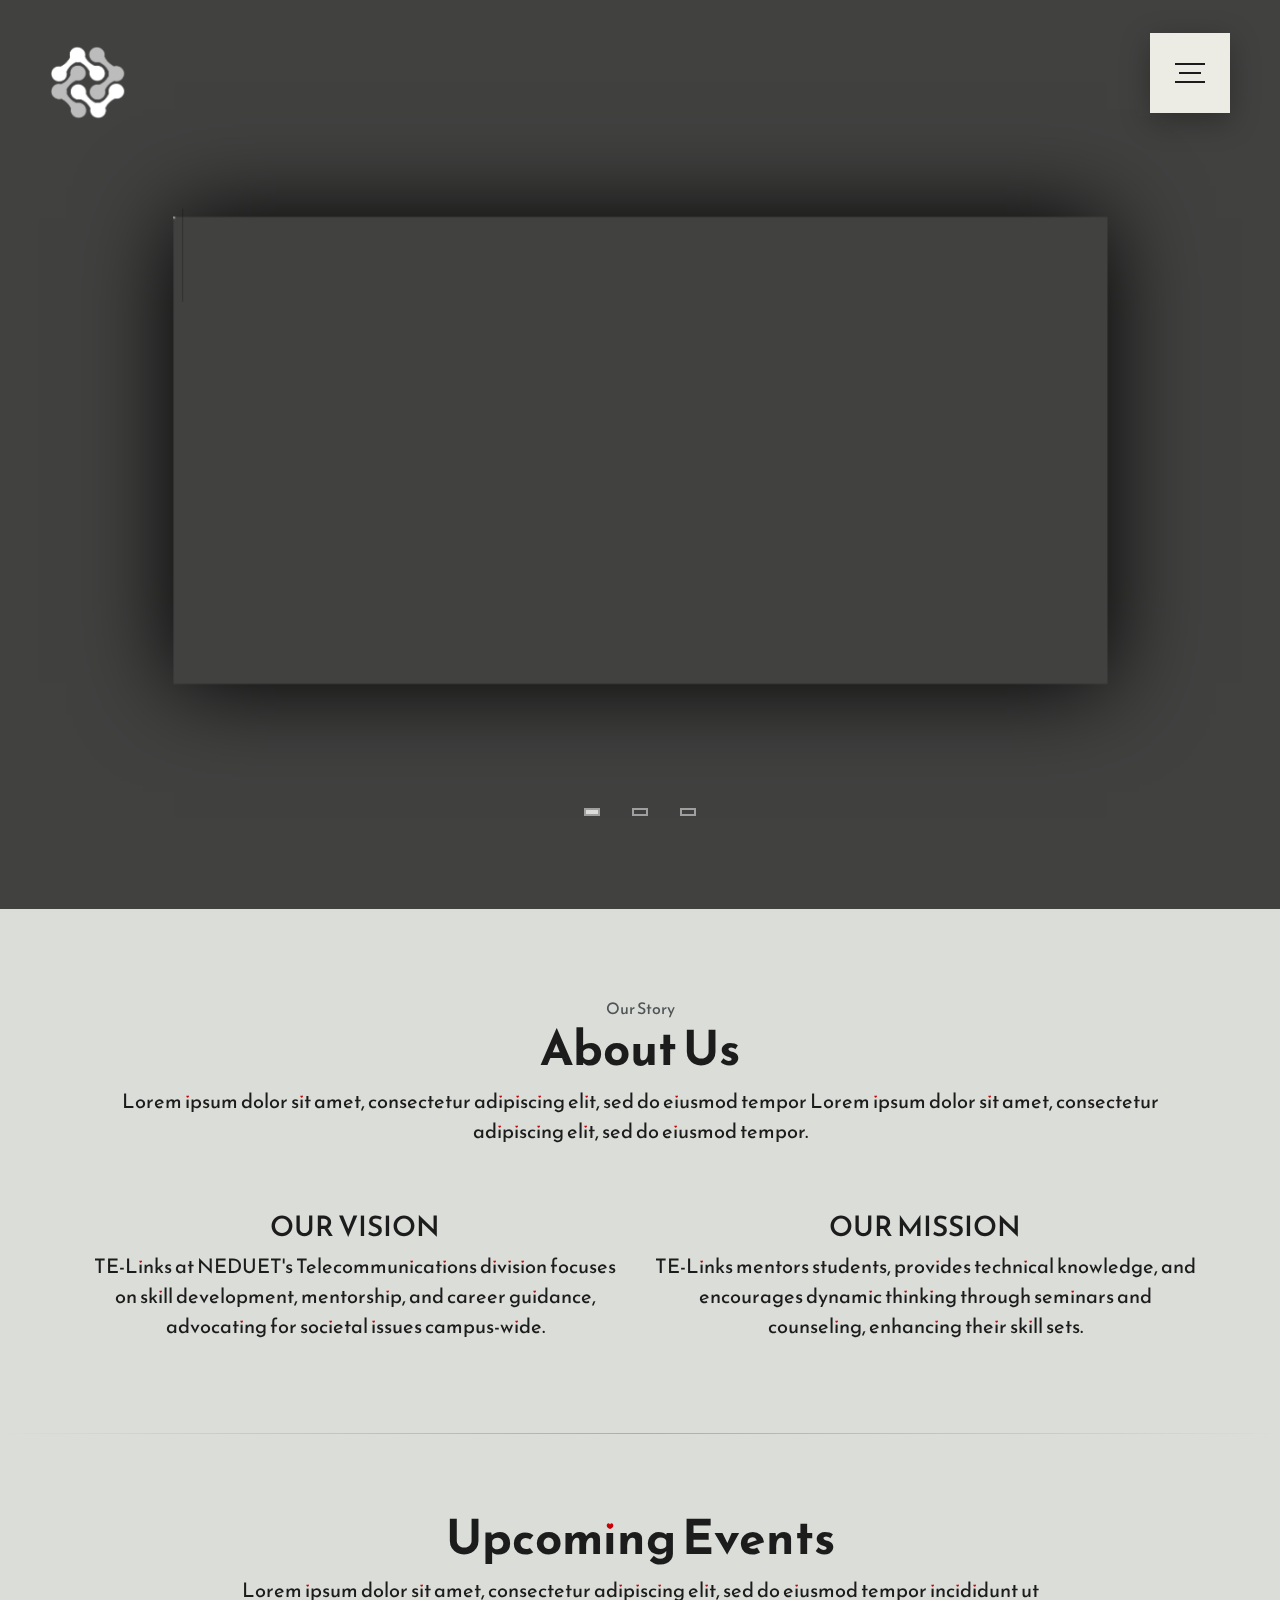
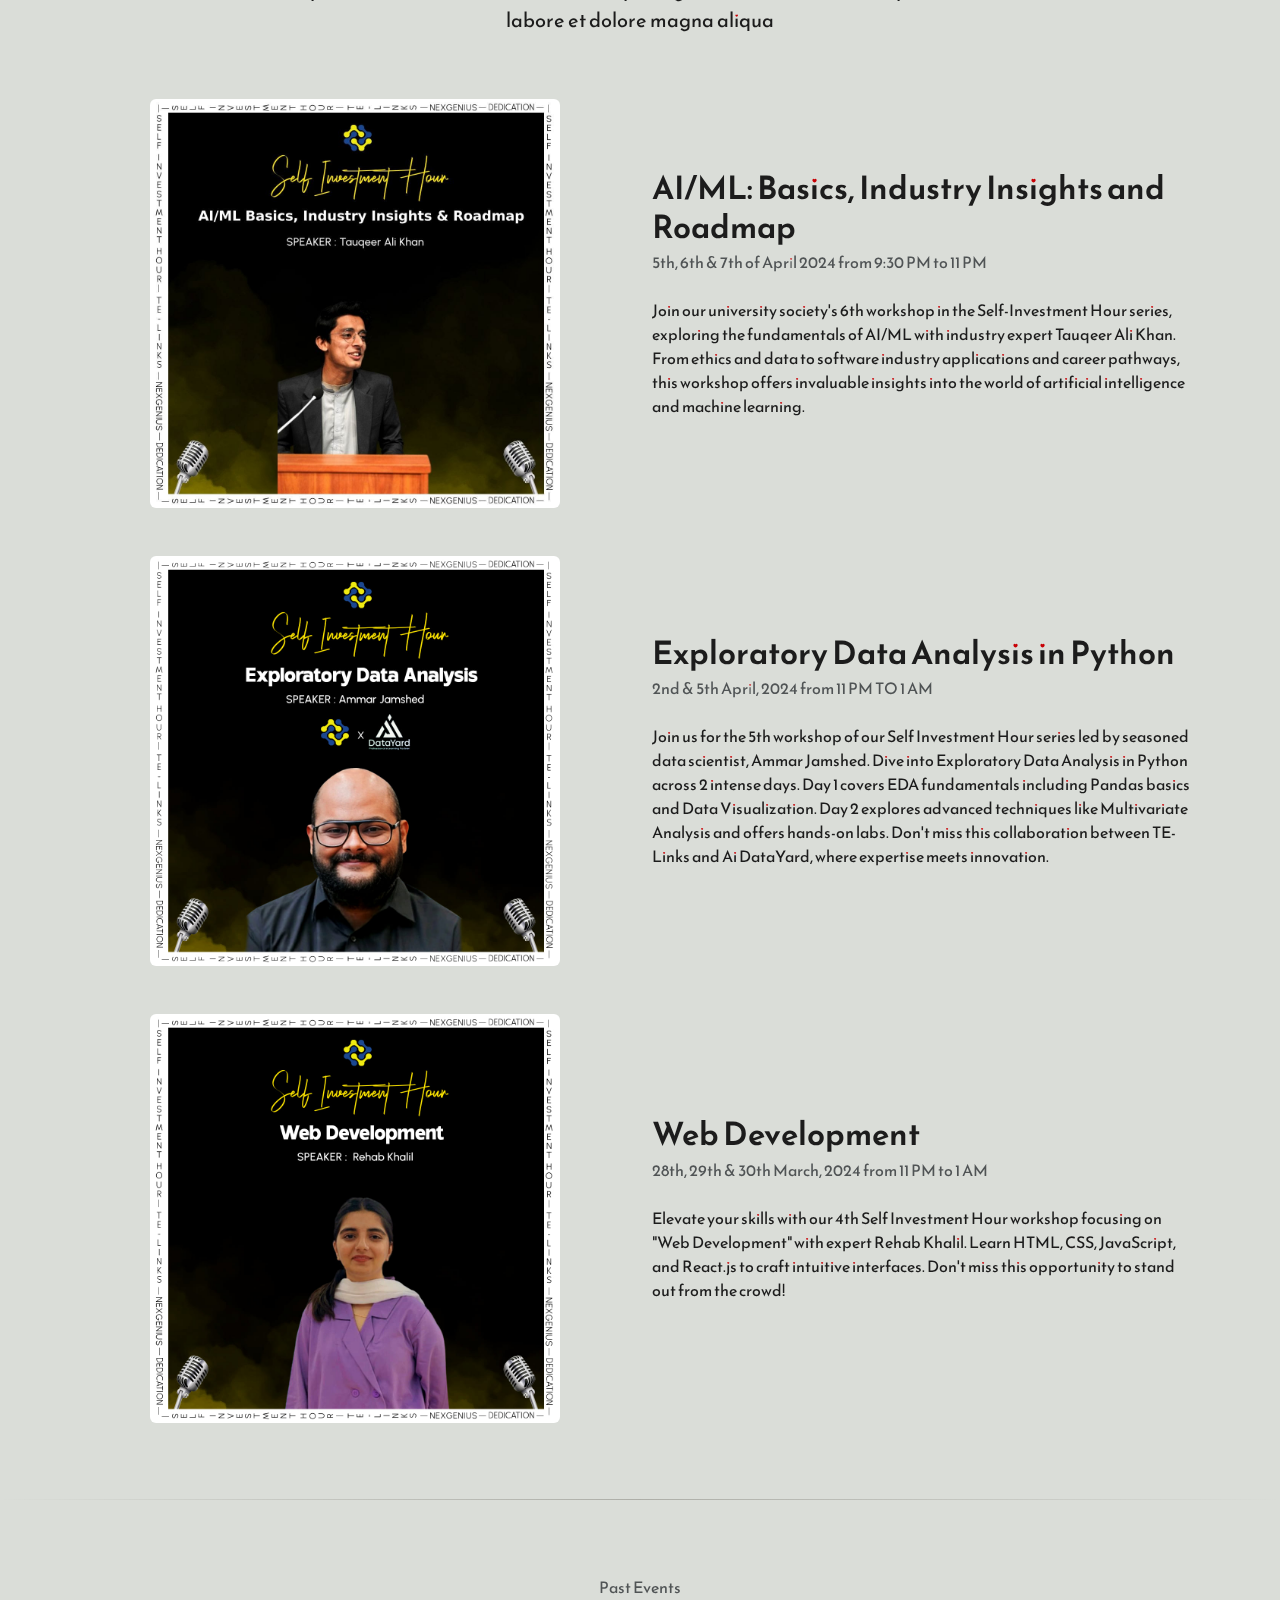
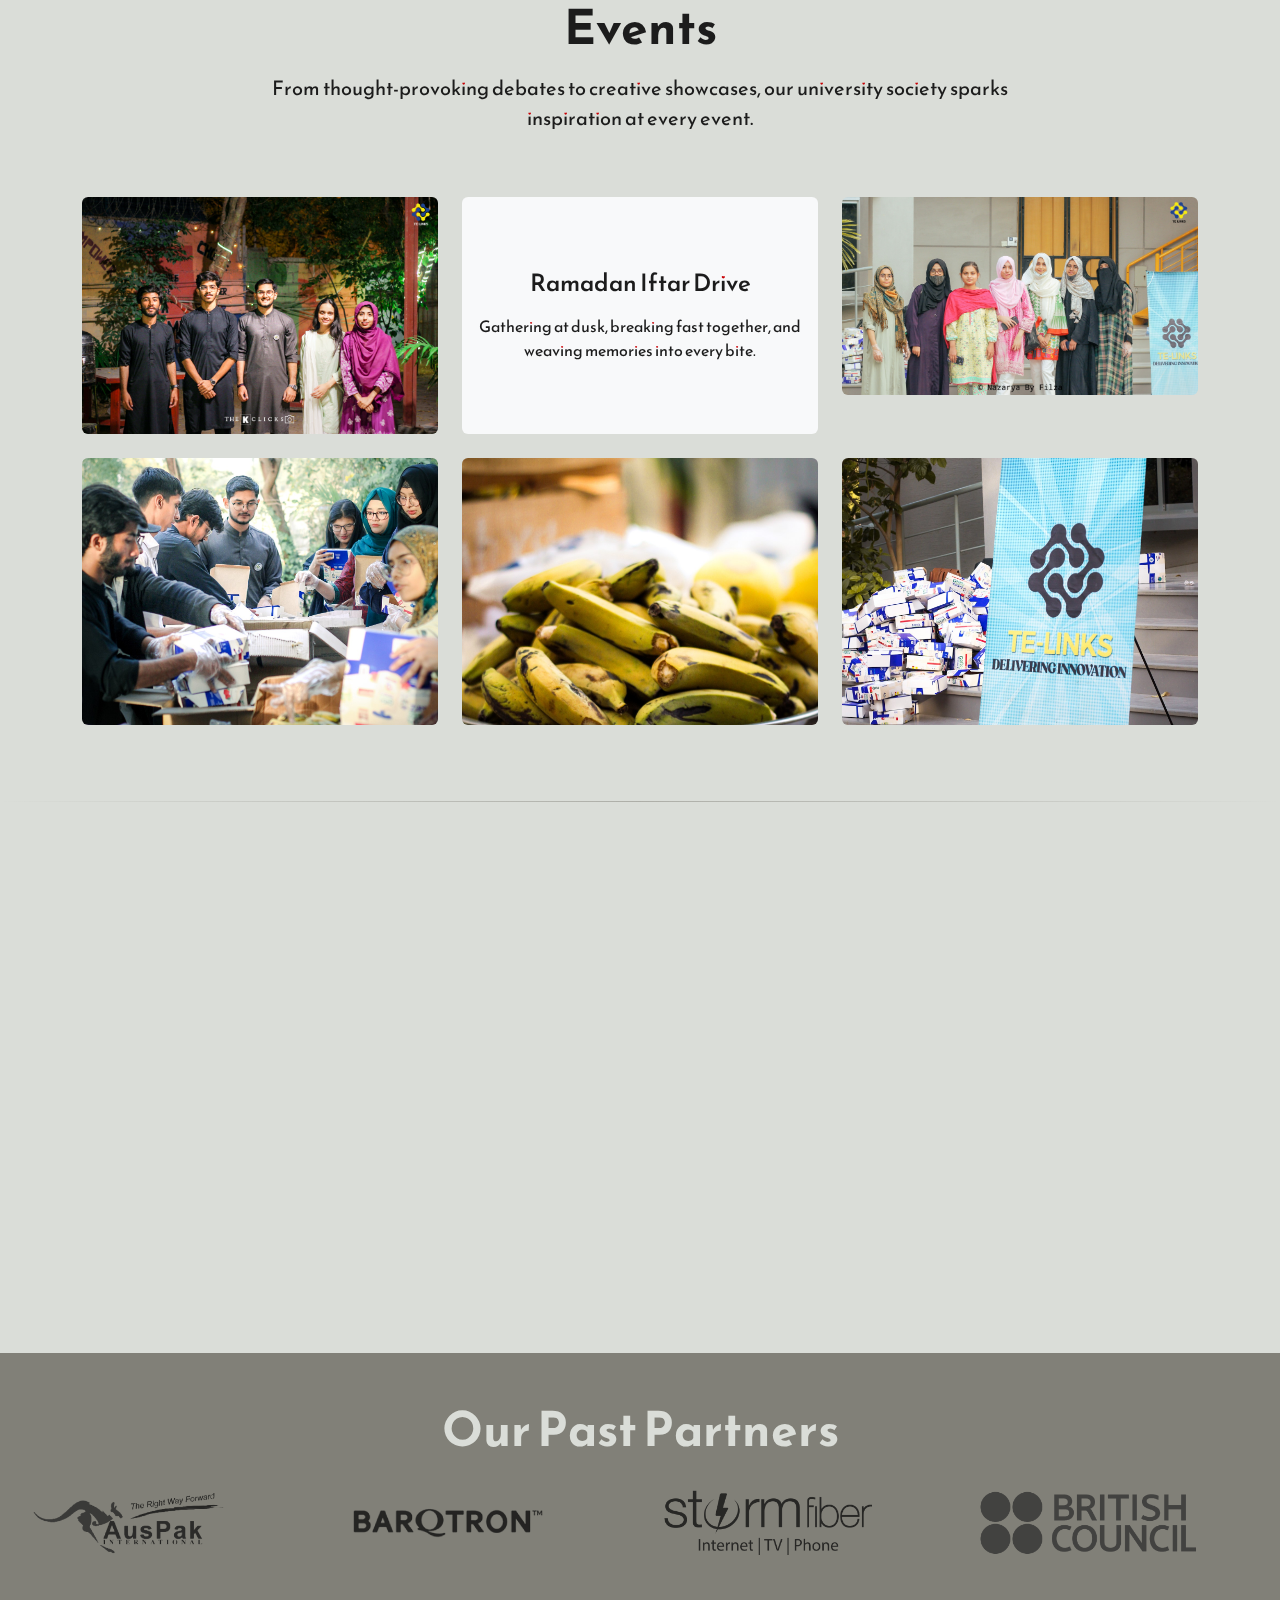
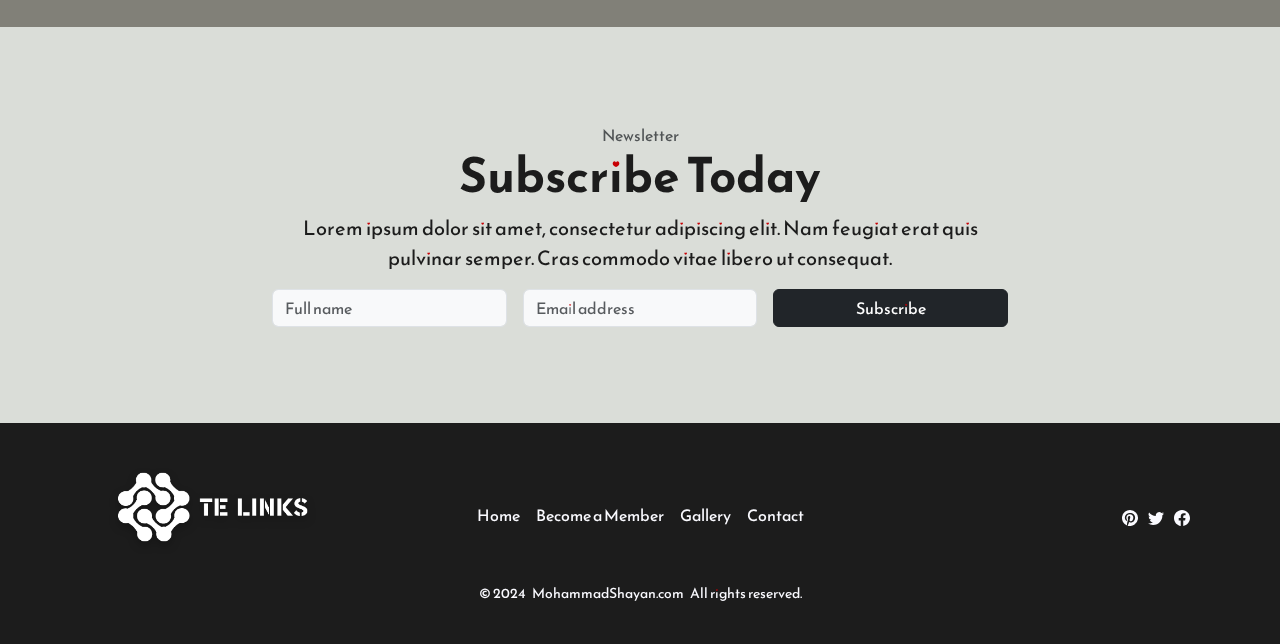
==== commit 6de787d5: "sponsor-updated" ====
--- a/index.html
+++ b/index.html
@@ -357,7 +357,7 @@
             <div class="row text-center">
                 <h2 class="display-5 fw-bold">Our Past Partners</h2>
             </div>
-            <div class="marquee">
+            <div class="marquee" data-aos="fade-up" data-aos-duration="1000">
                 <div class="platform-inner">
                     <div class="platform-list">
                         <div class="col-md-3 col-6">
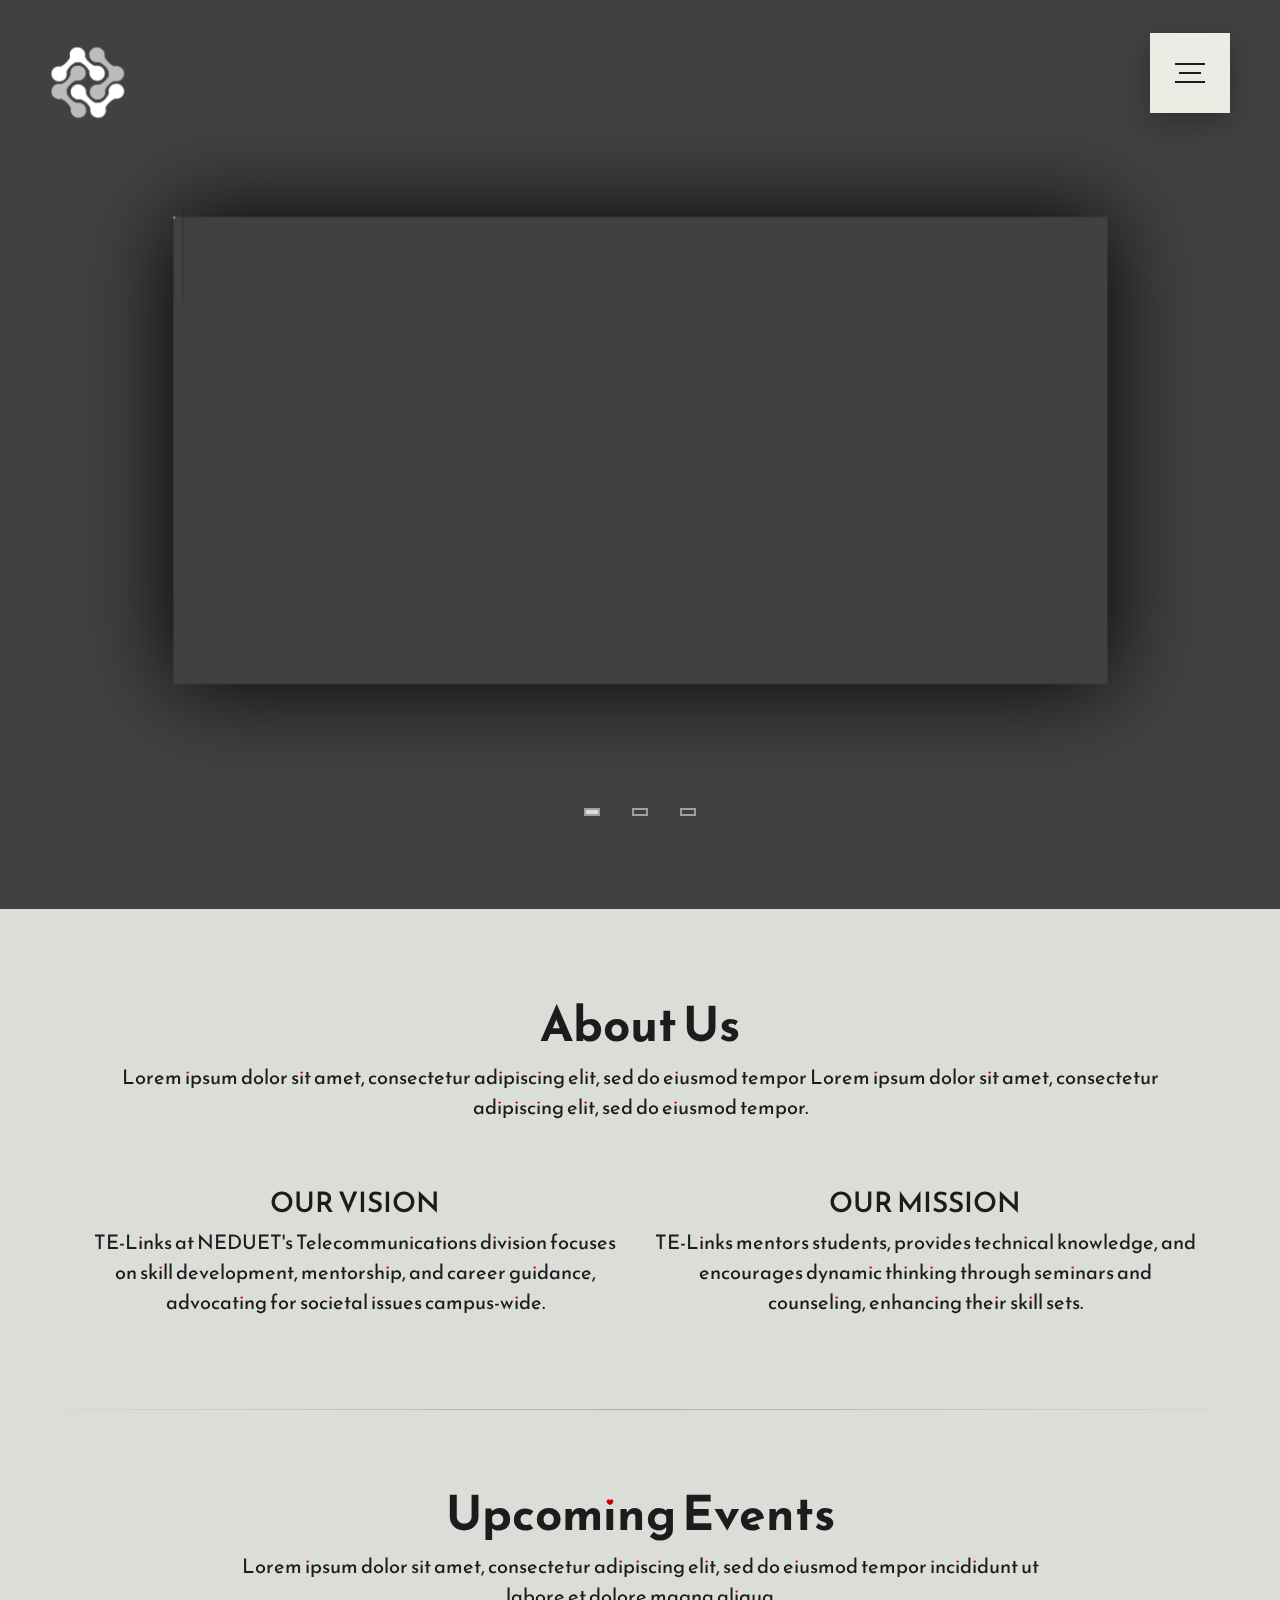
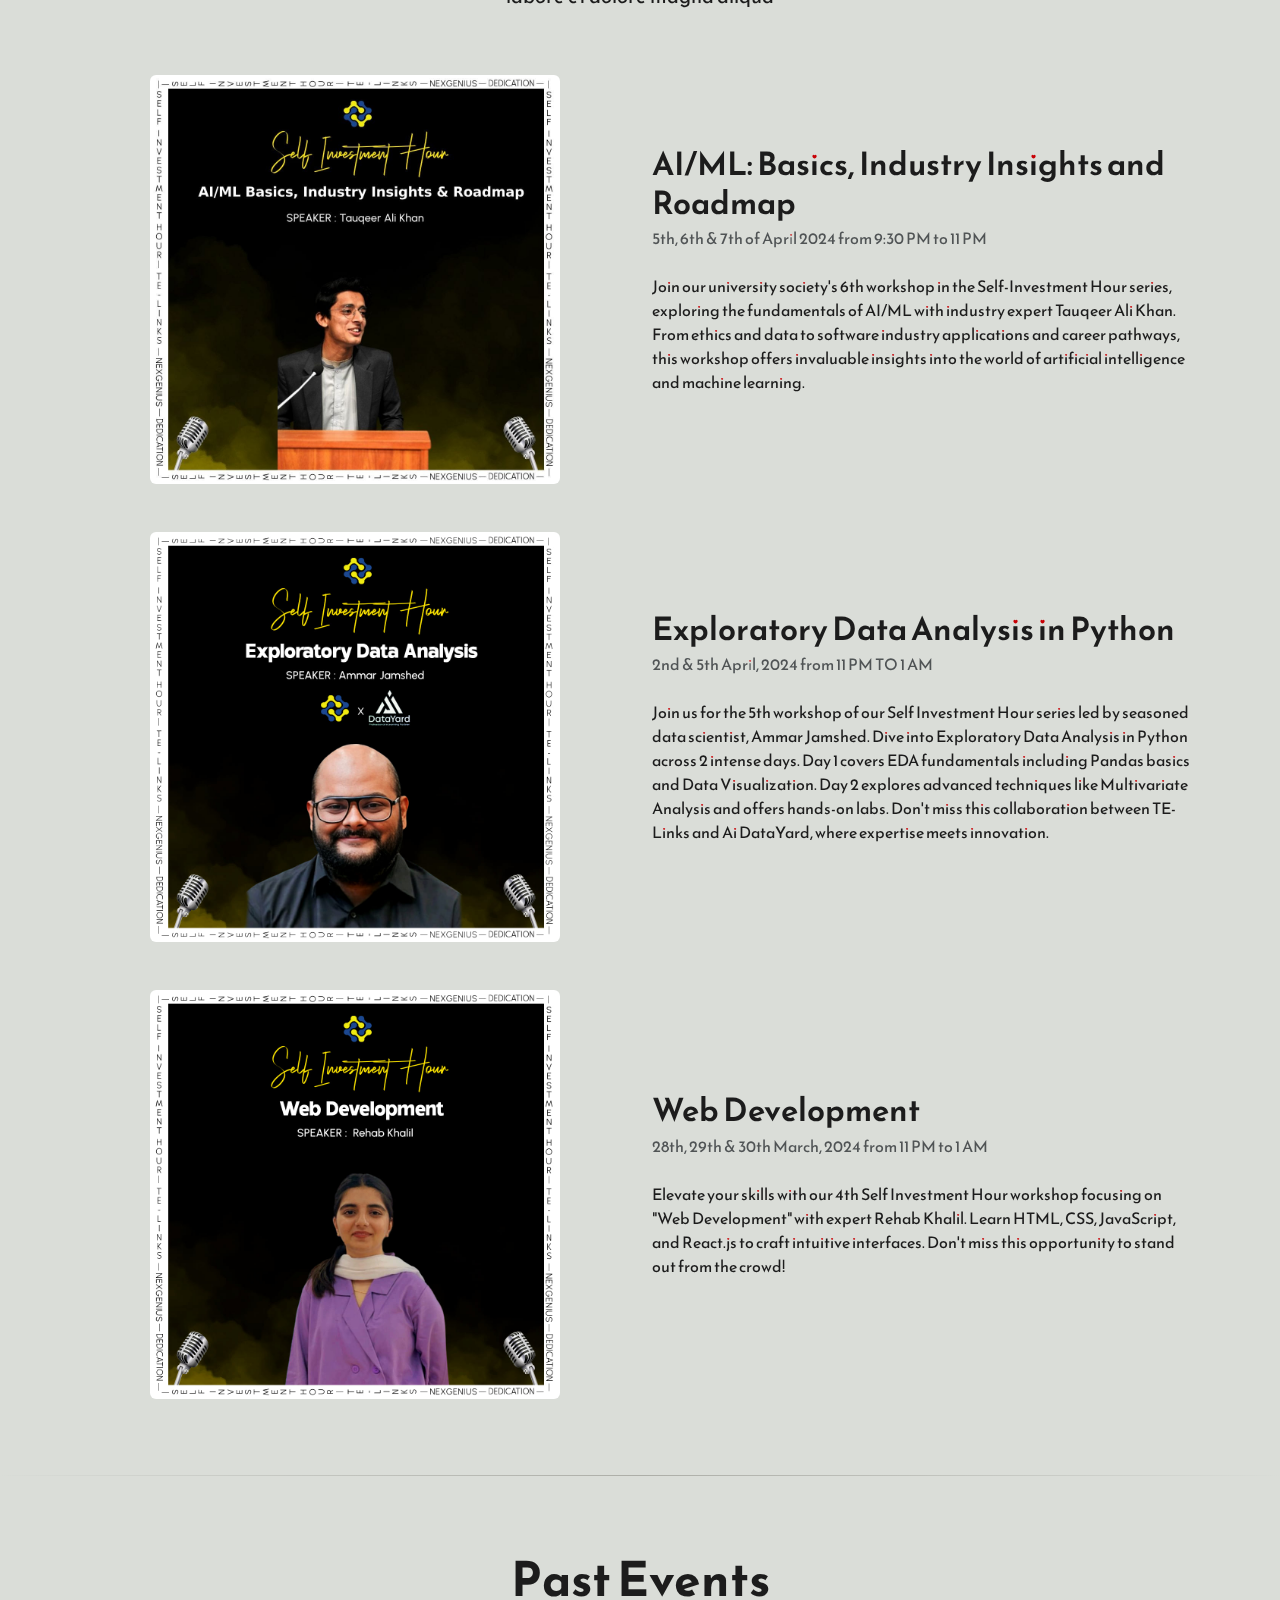
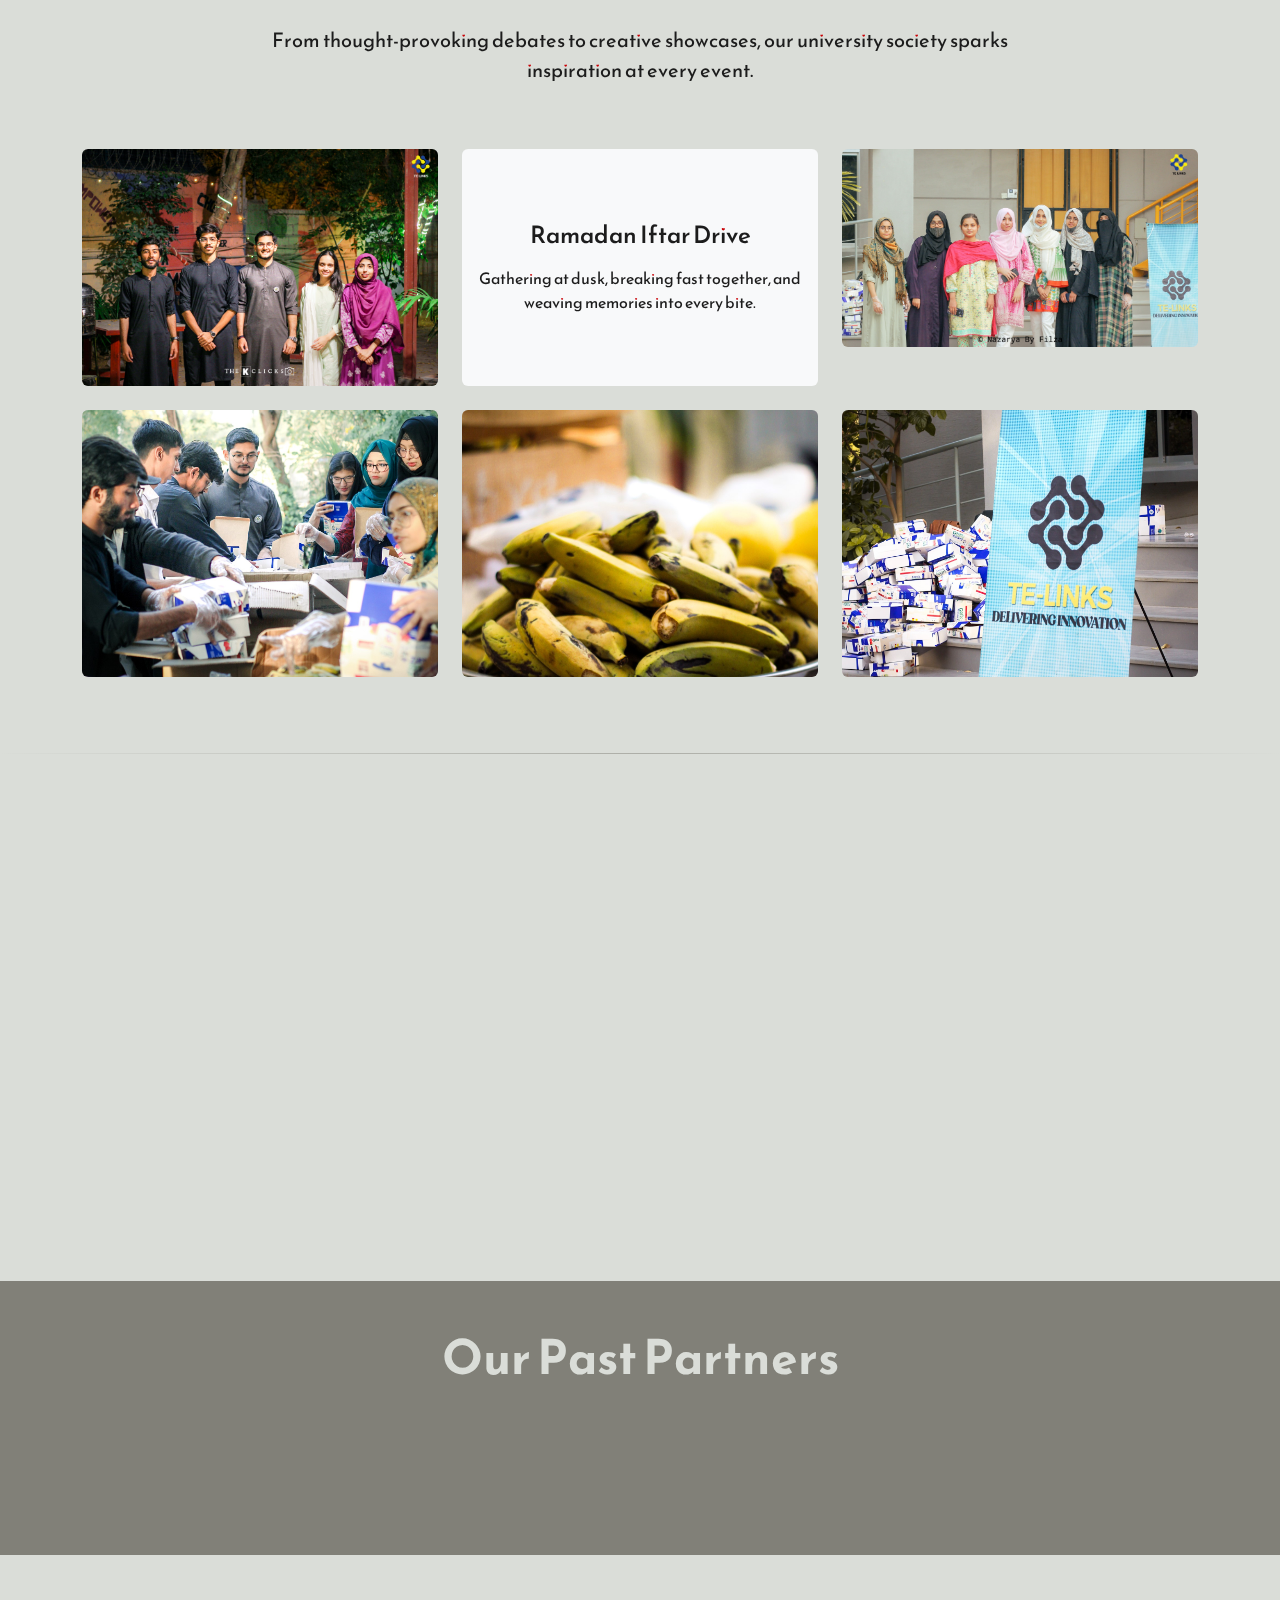
==== commit 27e95089: "homepage-updated" ====
--- a/index.html
+++ b/index.html
@@ -112,7 +112,6 @@
         <section class="py-5 about text-center">
             <div class="container" data-aos="fade-up" data-aos-duration="1000">
                 <div class="row mb-5">
-                    <span class="text-muted">Our Story</span>
                     <h2 class="display-5 fw-bold">About Us</h2>
                     <p class="lead">Lorem ipsum dolor sit amet, consectetur adipiscing elit, sed do eiusmod tempor Lorem
                         ipsum dolor sit amet, consectetur adipiscing elit, sed do eiusmod tempor.</p>
@@ -200,8 +199,7 @@
             <div class="container" data-aos="fade-up" data-aos-duration="1000">
                 <div class="row justify-content-center text-center mb-3 mb-md-5">
                     <div class="col-lg-8 col-xxl-7">
-                        <span class="text-muted">Past Events</span>
-                        <h2 class="display-5 fw-bold mb-3">Events</h2>
+                        <h2 class="display-5 fw-bold mb-3">Past Events</h2>
                         <p class="lead">From thought-provoking debates to creative showcases, our university society
                             sparks inspiration at every event.</p>
                     </div>
@@ -237,7 +235,6 @@
             <div class="container" data-aos="fade-up" data-aos-duration="1000">
                 <div class="row justify-content-center text-center mb-3">
                     <div class="col-lg-8 col-xl-7">
-                        <span class="text-muted">F.A.Q</span>
                         <h2 class="display-5 fw-bold">Frequently Asked Questions</h2>
                         <p class="lead">Lorem ipsum dolor sit, amet consectetur adipisicing elit Consequatur quidem eius
                             cum voluptatum quasi delectus.</p>
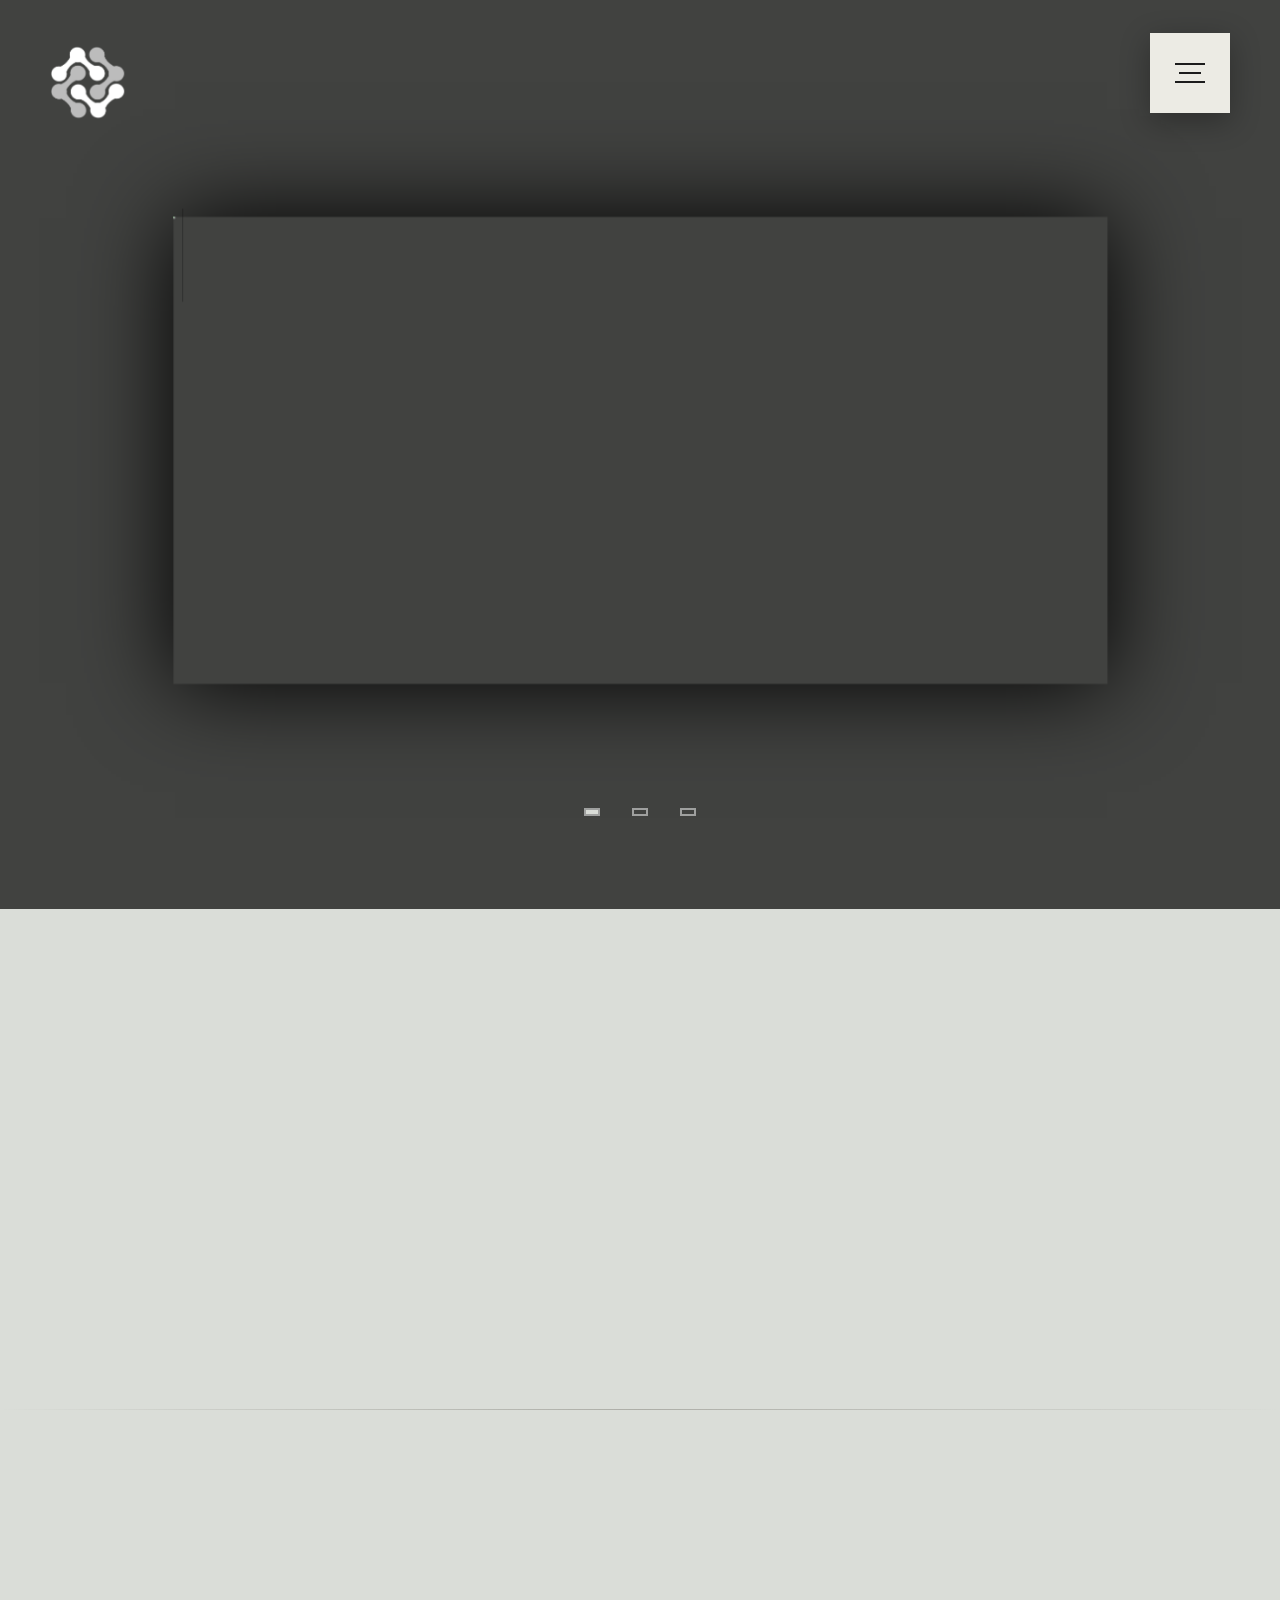
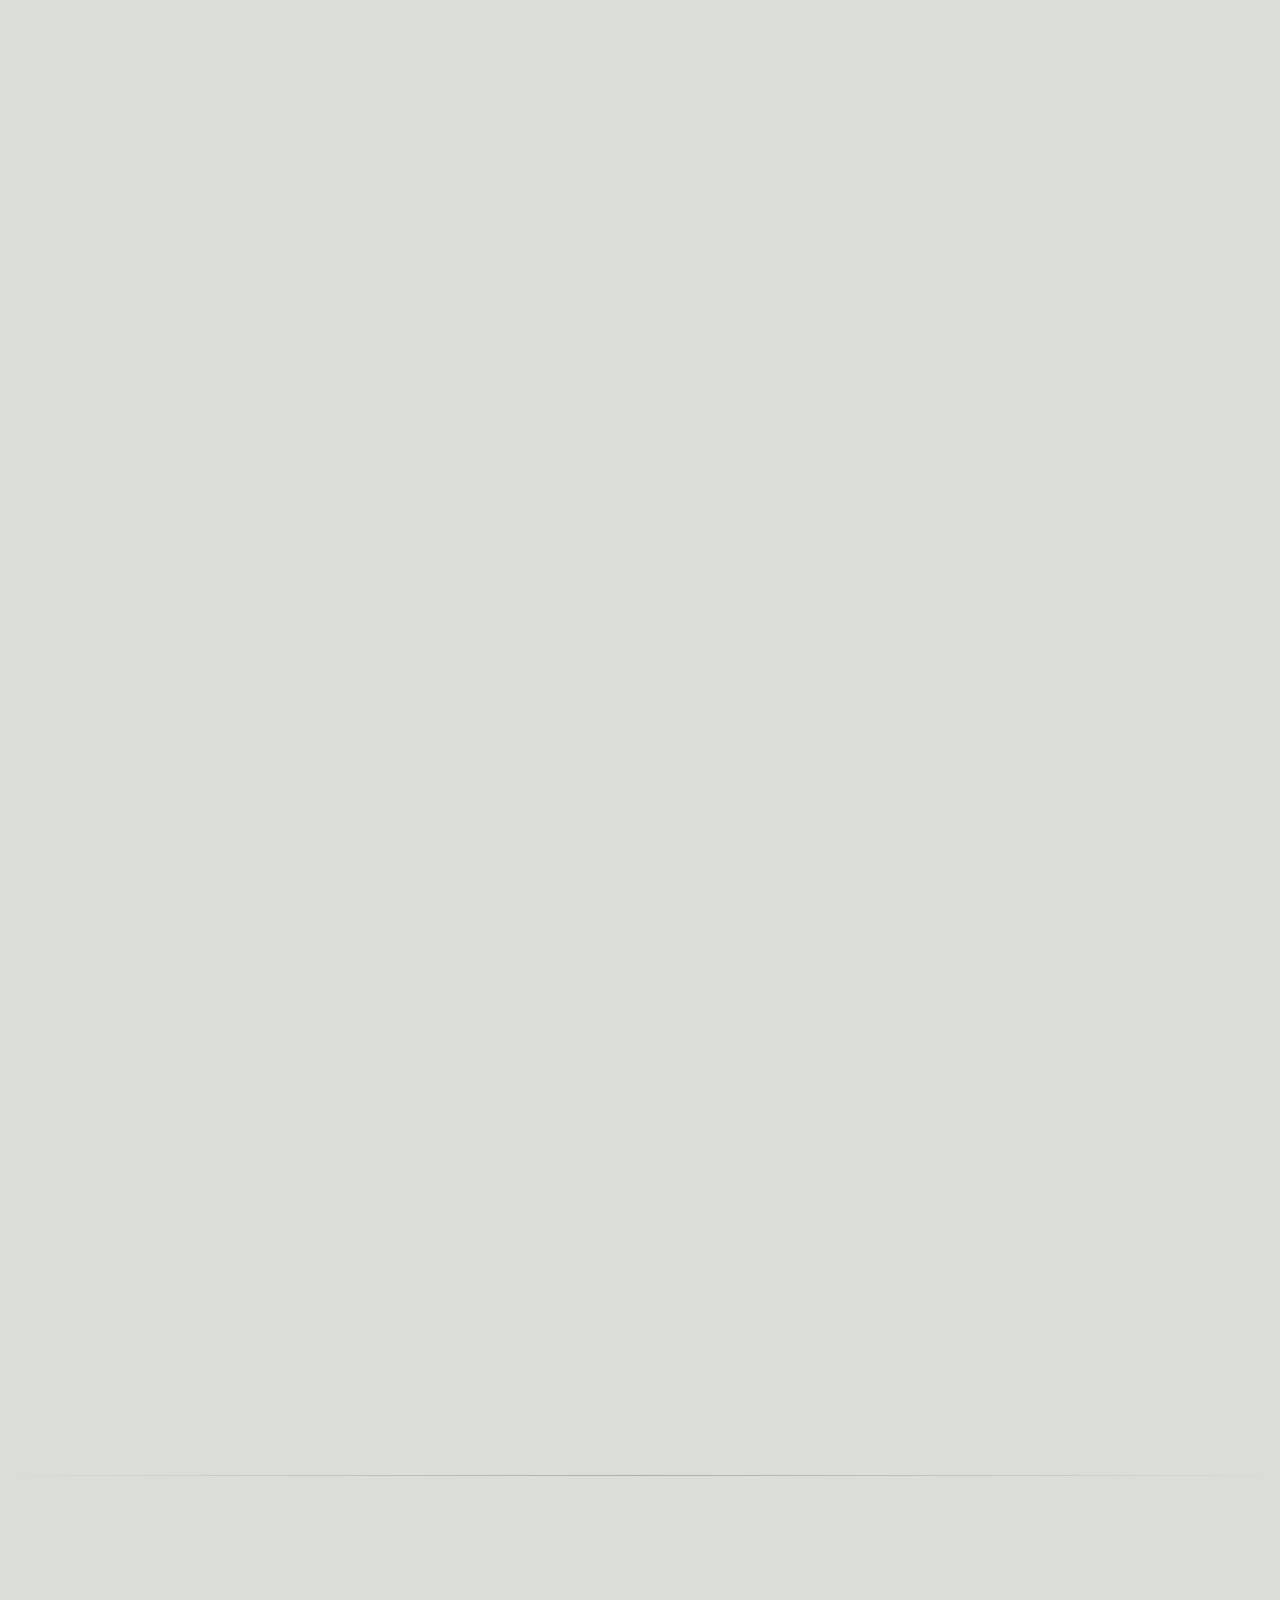
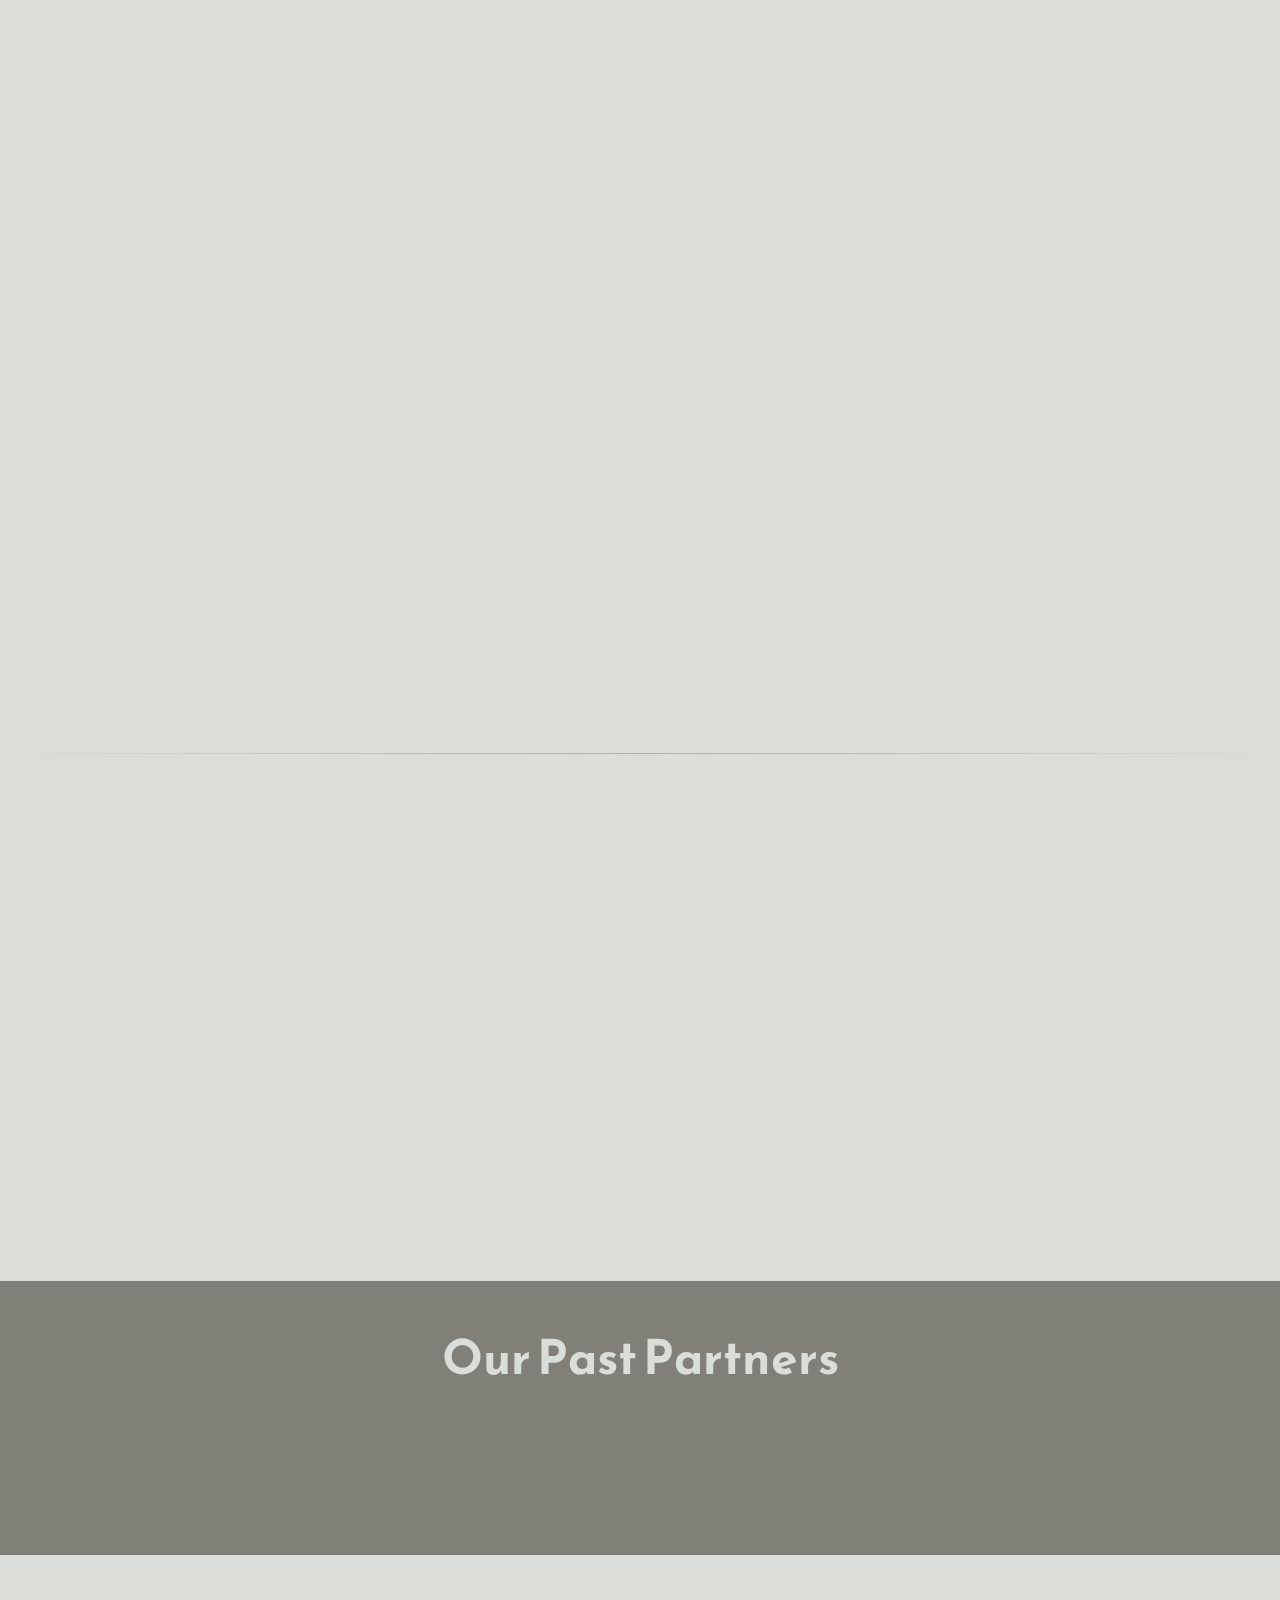
==== commit 460c145d: "aboutus changed" ====
--- a/index.html
+++ b/index.html
@@ -113,19 +113,18 @@
             <div class="container" data-aos="fade-up" data-aos-duration="1000">
                 <div class="row mb-5">
                     <h2 class="display-5 fw-bold">About Us</h2>
-                    <p class="lead">Lorem ipsum dolor sit amet, consectetur adipiscing elit, sed do eiusmod tempor Lorem
-                        ipsum dolor sit amet, consectetur adipiscing elit, sed do eiusmod tempor.</p>
+                    <p class="lead">At TE-Links, we're dedicated to nurturing talents and shaping futures. Through mentorship, technical expertise, and advocacy, we empower students at NEDUET's Telecommunications division to thrive in an ever-evolving world.</p>
                 </div>
                 <div class="row">
                     <div class="col-md-6">
                         <h3>OUR VISION</h3>
-                        <p class="lead">TE-Links at NEDUET's Telecommunications division focuses on skill development,
-                            mentorship, and career guidance, advocating for societal issues campus-wide.</p>
+                        <p class="lead"><q> TE-Links at NEDUET's Telecommunications division focuses on skill development,
+                            mentorship, and career guidance, advocating for societal issues campus-wide </q></p>
                     </div>
                     <div class="col-md-6 ">
                         <h3>OUR MISSION</h3>
-                        <p class="lead">TE-Links mentors students, provides technical knowledge, and encourages dynamic
-                            thinking through seminars and counseling, enhancing their skill sets.</p>
+                        <p class="lead"><q> TE-Links mentors students, provides technical knowledge, and encourages dynamic
+                            thinking through seminars and counseling, enhancing their skill sets </q></p>
                     </div>
                 </div>
             </div>
@@ -139,8 +138,7 @@
                 <div class="row justify-content-center text-center mb-4 mb-md-5">
                     <div class="col-xl-9 col-xxl-8">
                         <h2 class="display-5 fw-bold">Upcoming Events</h2>
-                        <p class="lead">Lorem ipsum dolor sit amet, consectetur adipiscing elit, sed do eiusmod tempor
-                            incididunt ut labore et dolore magna aliqua</p>
+                        <p class="lead"><q>Exciting events ahead: fun conferences and cool gatherings! Get ready for some awesome times!</q></p>
                     </div>
                 </div>
                 <div class="row align-items-center gy-md-5">
